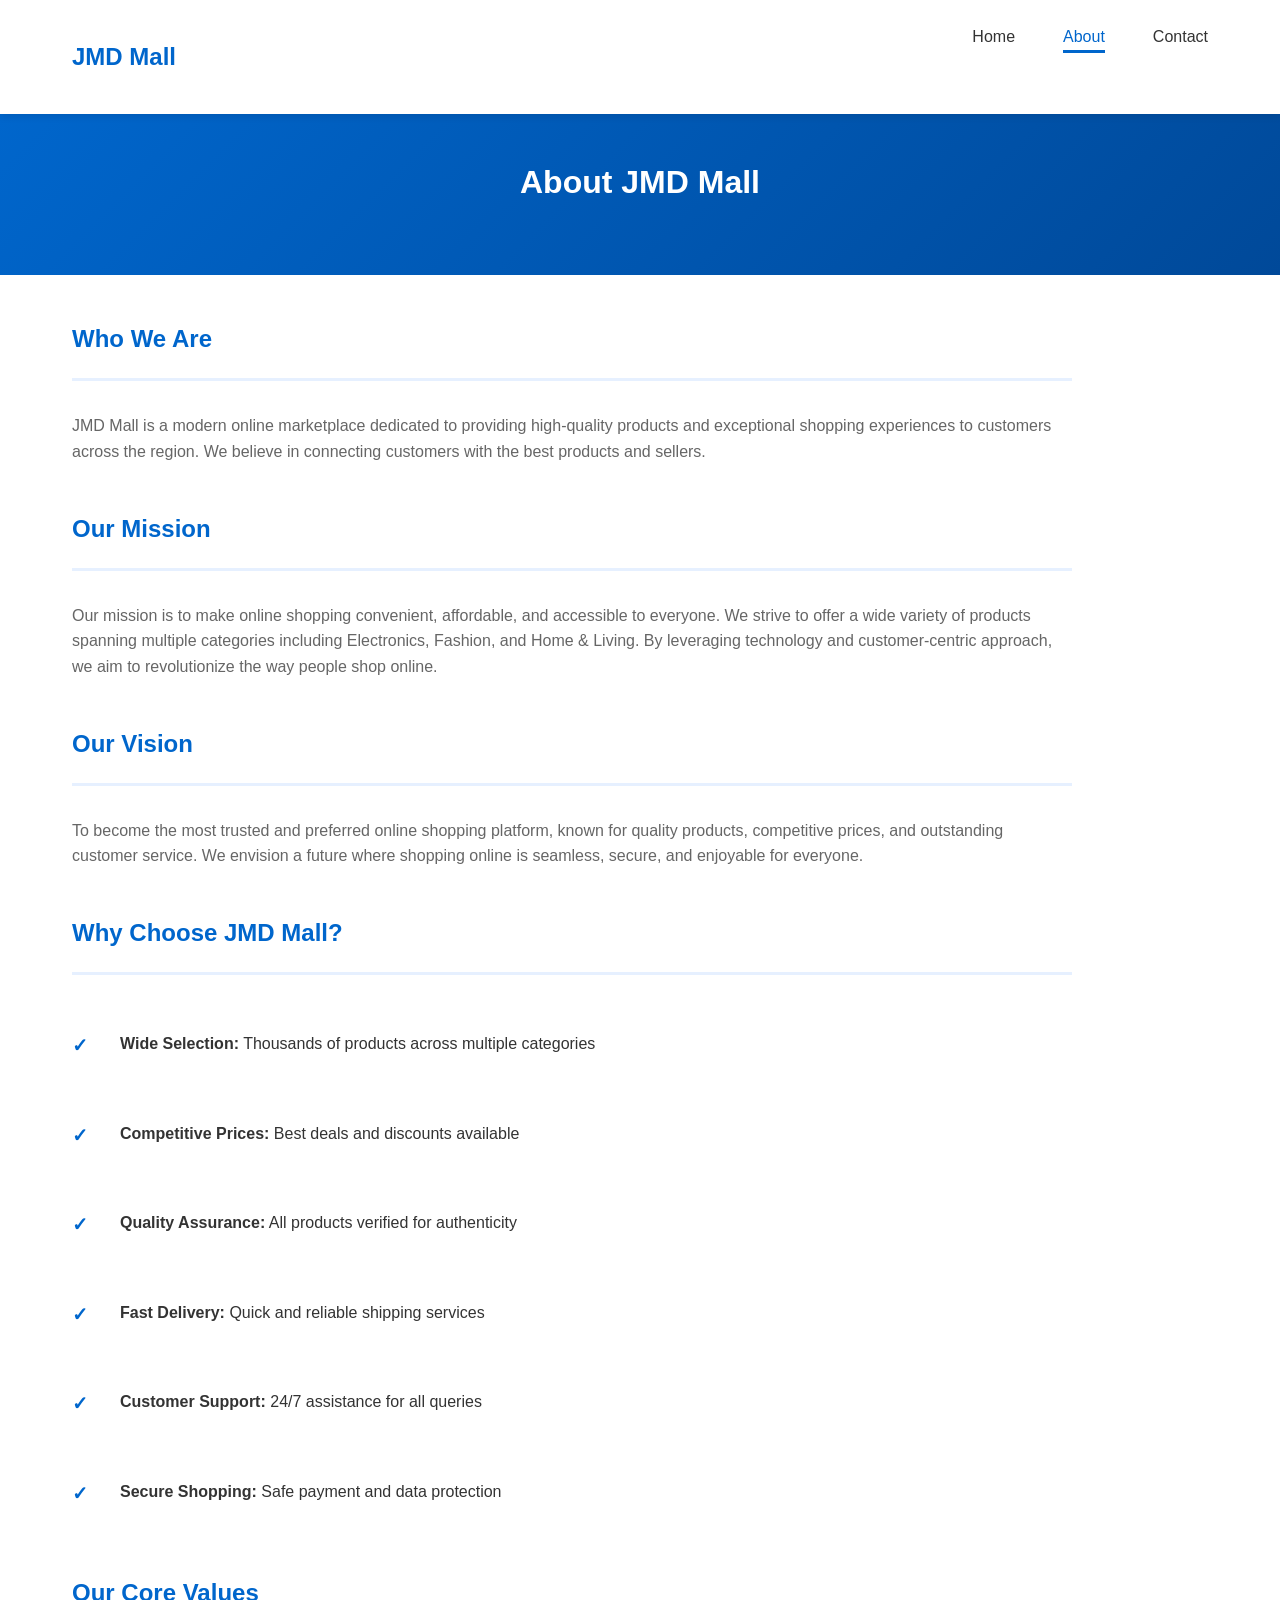
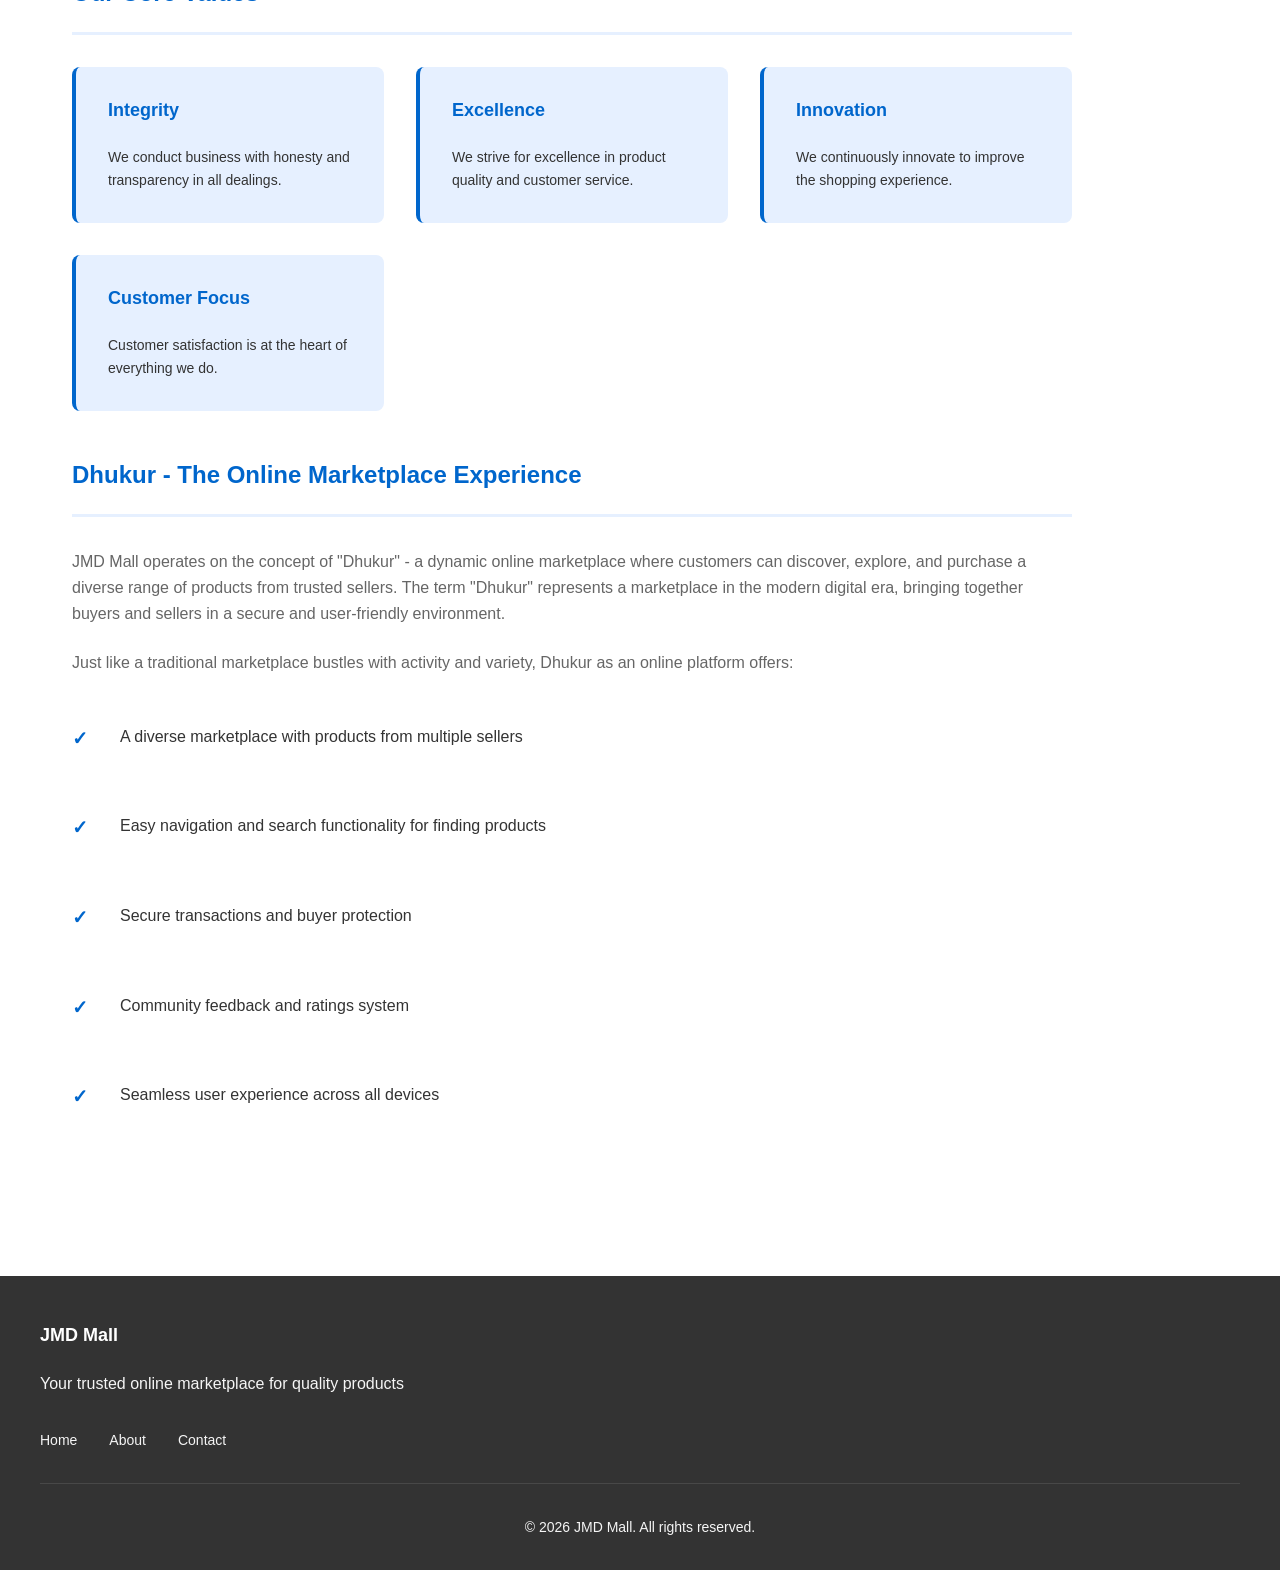
==== about.html @ 76b9e124 "Create about page with company mission, vision, and Dhukur marketplace description" ====
<!DOCTYPE html>
<html lang="en">
<head>
    <meta charset="UTF-8">
    <meta name="viewport" content="width=device-width, initial-scale=1.0">
    <title>About Us - JMD Mall</title>
    <link rel="stylesheet" href="css/style.css">
</head>
<body>
    <!-- Navigation Bar -->
    <nav class="navbar">
        <div class="nav-container">
            <div class="logo">
                <h1>JMD Mall</h1>
            </div>
            <ul class="nav-menu">
                <li><a href="index.html" class="nav-link">Home</a></li>
                <li><a href="about.html" class="nav-link active">About</a></li>
                <li><a href="contact.html" class="nav-link">Contact</a></li>
            </ul>
            <!-- Mobile Menu Toggle -->
            <div class="hamburger">
                <span></span>
                <span></span>
                <span></span>
            </div>
        </div>
    </nav>

    <!-- Page Header -->
    <section class="page-header">
        <h1>About JMD Mall</h1>
    </section>

    <!-- Main Content -->
    <section class="page-content">
        <div class="container">
            <!-- About Section -->
            <div class="about-section">
                <h2>Who We Are</h2>
                <p>
                    JMD Mall is a modern online marketplace dedicated to providing high-quality products 
                    and exceptional shopping experiences to customers across the region. We believe in 
                    connecting customers with the best products and sellers.
                </p>
            </div>

            <!-- Mission Section -->
            <div class="about-section">
                <h2>Our Mission</h2>
                <p>
                    Our mission is to make online shopping convenient, affordable, and accessible to everyone. 
                    We strive to offer a wide variety of products spanning multiple categories including Electronics, 
                    Fashion, and Home & Living. By leveraging technology and customer-centric approach, we aim to 
                    revolutionize the way people shop online.
                </p>
            </div>

            <!-- Vision Section -->
            <div class="about-section">
                <h2>Our Vision</h2>
                <p>
                    To become the most trusted and preferred online shopping platform, known for quality products, 
                    competitive prices, and outstanding customer service. We envision a future where shopping online 
                    is seamless, secure, and enjoyable for everyone.
                </p>
            </div>

            <!-- Why Choose Us Section -->
            <div class="about-section">
                <h2>Why Choose JMD Mall?</h2>
                <ul class="features-list">
                    <li><strong>Wide Selection:</strong> Thousands of products across multiple categories</li>
                    <li><strong>Competitive Prices:</strong> Best deals and discounts available</li>
                    <li><strong>Quality Assurance:</strong> All products verified for authenticity</li>
                    <li><strong>Fast Delivery:</strong> Quick and reliable shipping services</li>
                    <li><strong>Customer Support:</strong> 24/7 assistance for all queries</li>
                    <li><strong>Secure Shopping:</strong> Safe payment and data protection</li>
                </ul>
            </div>

            <!-- Values Section -->
            <div class="about-section">
                <h2>Our Core Values</h2>
                <div class="values-grid">
                    <div class="value-card">
                        <h3>Integrity</h3>
                        <p>We conduct business with honesty and transparency in all dealings.</p>
                    </div>
                    <div class="value-card">
                        <h3>Excellence</h3>
                        <p>We strive for excellence in product quality and customer service.</p>
                    </div>
                    <div class="value-card">
                        <h3>Innovation</h3>
                        <p>We continuously innovate to improve the shopping experience.</p>
                    </div>
                    <div class="value-card">
                        <h3>Customer Focus</h3>
                        <p>Customer satisfaction is at the heart of everything we do.</p>
                    </div>
                </div>
            </div>

            <!-- Dhukur Information Section -->
            <div class="about-section">
                <h2>Dhukur - The Online Marketplace Experience</h2>
                <p>
                    JMD Mall operates on the concept of "Dhukur" - a dynamic online marketplace where customers 
                    can discover, explore, and purchase a diverse range of products from trusted sellers. The term 
                    "Dhukur" represents a marketplace in the modern digital era, bringing together buyers and sellers 
                    in a secure and user-friendly environment.
                </p>
                <p>
                    Just like a traditional marketplace bustles with activity and variety, Dhukur as an online 
                    platform offers:
                </p>
                <ul class="features-list">
                    <li>A diverse marketplace with products from multiple sellers</li>
                    <li>Easy navigation and search functionality for finding products</li>
                    <li>Secure transactions and buyer protection</li>
                    <li>Community feedback and ratings system</li>
                    <li>Seamless user experience across all devices</li>
                </ul>
            </div>
        </div>
    </section>

    <!-- Footer -->
    <footer class="footer">
        <div class="footer-container">
            <div class="footer-content">
                <h3>JMD Mall</h3>
                <p>Your trusted online marketplace for quality products</p>
            </div>
            <div class="footer-links">
                <a href="index.html">Home</a>
                <a href="about.html">About</a>
                <a href="contact.html">Contact</a>
            </div>
            <div class="footer-bottom">
                <p>&copy; 2026 JMD Mall. All rights reserved.</p>
            </div>
        </div>
    </footer>

    <script src="js/script.js"></script>
</body>
</html>
---- css/style.css ----
/* =============================================
   JMD MALL - MAIN STYLESHEET
   Modern Blue and White Color Scheme
   Responsive Design for Mobile and Desktop
   ============================================= */

/* =============================================
   1. CSS VARIABLES & ROOT STYLES
   ============================================= */

:root {
    /* Color Palette */
    --primary-blue: #0066cc;
    --dark-blue: #004999;
    --light-blue: #e6f0ff;
    --white: #ffffff;
    --dark-gray: #333333;
    --medium-gray: #666666;
    --light-gray: #f5f5f5;
    --border-gray: #dddddd;
    
    /* Spacing */
    --spacing-unit: 8px;
    --spacing-xs: calc(var(--spacing-unit) * 1);
    --spacing-sm: calc(var(--spacing-unit) * 2);
    --spacing-md: calc(var(--spacing-unit) * 3);
    --spacing-lg: calc(var(--spacing-unit) * 4);
    --spacing-xl: calc(var(--spacing-unit) * 5);
    --spacing-2xl: calc(var(--spacing-unit) * 6);
    
    /* Typography */
    --font-family: 'Segoe UI', Tahoma, Geneva, Verdana, sans-serif;
    --font-size-base: 16px;
    --font-size-sm: 14px;
    --font-size-lg: 18px;
    --font-size-xl: 24px;
    --font-size-2xl: 32px;
    
    /* Border Radius */
    --border-radius-sm: 4px;
    --border-radius-md: 8px;
    --border-radius-lg: 12px;
    
    /* Transitions */
    --transition: all 0.3s ease;
}

/* =============================================
   2. GLOBAL STYLES
   ============================================= */

* {
    margin: 0;
    padding: 0;
    box-sizing: border-box;
}

html {
    scroll-behavior: smooth;
}

body {
    font-family: var(--font-family);
    font-size: var(--font-size-base);
    line-height: 1.6;
    color: var(--dark-gray);
    background-color: var(--white);
}

/* Container for layout consistency */
.container {
    max-width: 1200px;
    margin: 0 auto;
    padding: 0 var(--spacing-lg);
}

/* Links */
a {
    color: var(--primary-blue);
    text-decoration: none;
    transition: var(--transition);
}

a:hover {
    color: var(--dark-blue);
}

/* Headings */
h1, h2, h3, h4, h5, h6 {
    color: var(--dark-gray);
    margin-bottom: var(--spacing-md);
    line-height: 1.3;
}

h1 {
    font-size: var(--font-size-2xl);
}

h2 {
    font-size: var(--font-size-xl);
}

h3 {
    font-size: var(--font-size-lg);
}

/* Paragraphs */
p {
    margin-bottom: var(--spacing-md);
    color: var(--medium-gray);
}

/* Lists */
ul, ol {
    margin-bottom: var(--spacing-md);
    padding-left: var(--spacing-lg);
}

li {
    margin-bottom: var(--spacing-sm);
    color: var(--medium-gray);
}

/* =============================================
   3. NAVIGATION BAR
   ============================================= */

.navbar {
    background-color: var(--white);
    box-shadow: 0 2px 8px rgba(0, 0, 0, 0.1);
    position: sticky;
    top: 0;
    z-index: 1000;
    padding: var(--spacing-md) 0;
}

.nav-container {
    max-width: 1200px;
    margin: 0 auto;
    padding: 0 var(--spacing-lg);
    display: flex;
    justify-content: space-between;
    align-items: center;
}

.logo h1 {
    color: var(--primary-blue);
    font-size: var(--font-size-xl);
    margin: 0;
    font-weight: 700;
}

.nav-menu {
    display: flex;
    list-style: none;
    gap: var(--spacing-2xl);
}

.nav-link {
    color: var(--dark-gray);
    font-weight: 500;
    position: relative;
    transition: var(--transition);
}

.nav-link:hover,
.nav-link.active {
    color: var(--primary-blue);
}

.nav-link.active::after {
    content: '';
    position: absolute;
    bottom: -8px;
    left: 0;
    width: 100%;
    height: 3px;
    background-color: var(--primary-blue);
}

/* Hamburger Menu (Hidden by default) */
.hamburger {
    display: none;
    flex-direction: column;
    cursor: pointer;
    gap: 6px;
}

.hamburger span {
    width: 25px;
    height: 3px;
    background-color: var(--primary-blue);
    border-radius: var(--border-radius-sm);
    transition: var(--transition);
}

/* =============================================
   4. HERO SECTION
   ============================================= */

.hero {
    background: linear-gradient(135deg, var(--primary-blue) 0%, var(--dark-blue) 100%);
    color: var(--white);
    padding: 100px var(--spacing-lg);
    text-align: center;
    min-height: 500px;
    display: flex;
    align-items: center;
    justify-content: center;
}

.hero-content h2 {
    color: var(--white);
    font-size: 2.5rem;
    margin-bottom: var(--spacing-md);
}

.hero-content p {
    color: var(--light-blue);
    font-size: var(--font-size-lg);
    margin-bottom: var(--spacing-xl);
}

.cta-btn {
    background-color: var(--white);
    color: var(--primary-blue);
    padding: var(--spacing-md) var(--spacing-2xl);
    border: none;
    border-radius: var(--border-radius-md);
    font-size: var(--font-size-lg);
    font-weight: 600;
    cursor: pointer;
    transition: var(--transition);
}

.cta-btn:hover {
    transform: translateY(-3px);
    box-shadow: 0 8px 16px rgba(0, 0, 0, 0.2);
}

/* =============================================
   5. SEARCH SECTION
   ============================================= */

.search-section {
    padding: var(--spacing-2xl) var(--spacing-lg);
    background-color: var(--light-gray);
    margin: var(--spacing-2xl) 0;
}

.search-container {
    max-width: 600px;
    margin: 0 auto;
    display: flex;
    gap: var(--spacing-md);
}

.search-bar {
    flex: 1;
    padding: var(--spacing-md) var(--spacing-lg);
    border: 2px solid var(--border-gray);
    border-radius: var(--border-radius-md);
    font-size: var(--font-size-base);
    transition: var(--transition);
}

.search-bar:focus {
    outline: none;
    border-color: var(--primary-blue);
    box-shadow: 0 0 0 3px rgba(0, 102, 204, 0.1);
}

.search-btn {
    padding: var(--spacing-md) var(--spacing-2xl);
    background-color: var(--primary-blue);
    color: var(--white);
    border: none;
    border-radius: var(--border-radius-md);
    font-size: var(--font-size-base);
    font-weight: 600;
    cursor: pointer;
    transition: var(--transition);
}

.search-btn:hover {
    background-color: var(--dark-blue);
}

/* =============================================
   6. PRODUCT CATEGORIES SECTION
   ============================================= */

.categories {
    padding: var(--spacing-2xl) var(--spacing-lg);
    background-color: var(--white);
}

.section-title {
    text-align: center;
    margin-bottom: var(--spacing-2xl);
    color: var(--dark-gray);
}

.category-grid {
    display: grid;
    grid-template-columns: repeat(auto-fit, minmax(280px, 1fr));
    gap: var(--spacing-2xl);
    max-width: 1200px;
    margin: 0 auto;
}

.category-card {
    background: var(--white);
    border: 2px solid var(--border-gray);
    border-radius: var(--border-radius-lg);
    padding: var(--spacing-2xl);
    text-align: center;
    transition: var(--transition);
    cursor: pointer;
}

.category-card:hover {
    border-color: var(--primary-blue);
    box-shadow: 0 12px 24px rgba(0, 102, 204, 0.15);
    transform: translateY(-8px);
}

.category-icon {
    font-size: 3rem;
    margin-bottom: var(--spacing-md);
}

.category-card h3 {
    color: var(--dark-gray);
    margin-bottom: var(--spacing-sm);
}

.category-card p {
    color: var(--medium-gray);
    margin-bottom: var(--spacing-lg);
    font-size: var(--font-size-sm);
}

.category-link {
    display: inline-block;
    background-color: var(--primary-blue);
    color: var(--white);
    padding: var(--spacing-sm) var(--spacing-lg);
    border-radius: var(--border-radius-md);
    font-weight: 600;
    transition: var(--transition);
}

.category-link:hover {
    background-color: var(--dark-blue);
    transform: scale(1.05);
}

/* =============================================
   7. PAGE HEADER
   ============================================= */

.page-header {
    background: linear-gradient(135deg, var(--primary-blue) 0%, var(--dark-blue) 100%);
    color: var(--white);
    padding: var(--spacing-2xl) var(--spacing-lg);
    text-align: center;
}

.page-header h1 {
    color: var(--white);
    font-size: 2rem;
    margin-bottom: var(--spacing-md);
}

.page-header p {
    color: var(--light-blue);
    font-size: var(--font-size-lg);
    margin: 0;
}

/* =============================================
   8. PAGE CONTENT
   ============================================= */

.page-content {
    padding: var(--spacing-2xl) var(--spacing-lg);
    min-height: calc(100vh - 300px);
}

.about-section {
    margin-bottom: var(--spacing-2xl);
    max-width: 1000px;
}

.about-section h2 {
    color: var(--primary-blue);
    margin-bottom: var(--spacing-lg);
    border-bottom: 3px solid var(--light-blue);
    padding-bottom: var(--spacing-md);
}

.features-list {
    list-style: none;
    padding: 0;
}

.features-list li {
    padding: var(--spacing-md) 0;
    padding-left: var(--spacing-2xl);
    position: relative;
    color: var(--dark-gray);
}

.features-list li::before {
    content: '✓';
    position: absolute;
    left: 0;
    color: var(--primary-blue);
    font-weight: bold;
    font-size: 1.2rem;
}

/* =============================================
   9. VALUES GRID
   ============================================= */

.values-grid {
    display: grid;
    grid-template-columns: repeat(auto-fit, minmax(240px, 1fr));
    gap: var(--spacing-lg);
    margin-top: var(--spacing-lg);
}

.value-card {
    background-color: var(--light-blue);
    border-left: 4px solid var(--primary-blue);
    padding: var(--spacing-lg);
    border-radius: var(--border-radius-md);
    transition: var(--transition);
}

.value-card:hover {
    transform: translateX(5px);
    box-shadow: 0 4px 12px rgba(0, 102, 204, 0.2);
}

.value-card h3 {
    color: var(--primary-blue);
    margin-bottom: var(--spacing-md);
}

.value-card p {
    color: var(--dark-gray);
    margin: 0;
    font-size: var(--font-size-sm);
}

/* =============================================
   10. CONTACT PAGE
   ============================================= */

.contact-wrapper {
    display: grid;
    grid-template-columns: 1fr 1fr;
    gap: var(--spacing-2xl);
    max-width: 1200px;
    margin: 0 auto;
}

.contact-info h2,
.contact-form-wrapper h2 {
    color: var(--primary-blue);
    margin-bottom: var(--spacing-lg);
}

.contact-method {
    margin-bottom: var(--spacing-2xl);
    padding-bottom: var(--spacing-lg);
    border-bottom: 1px solid var(--border-gray);
}

.contact-method h3 {
    color: var(--dark-gray);
    margin-bottom: var(--spacing-sm);
}

.contact-method p {
    color: var(--medium-gray);
    margin-bottom: var(--spacing-md);
    font-size: var(--font-size-sm);
}

.contact-link {
    display: inline-block;
    color: var(--primary-blue);
    font-weight: 600;
    transition: var(--transition);
}

.contact-link:hover {
    color: var(--dark-blue);
    text-decoration: underline;
}

/* WhatsApp Button */
.whatsapp-btn {
    display: inline-block;
    background-color: #25d366;
    color: var(--white) !important;
    padding: var(--spacing-md) var(--spacing-lg);
    border-radius: var(--border-radius-md);
    font-weight: 600;
    transition: var(--transition);
    margin-top: var(--spacing-sm);
}

.whatsapp-btn:hover {
    background-color: #1eaa51;
    transform: scale(1.05);
}

/* =============================================
   11. CONTACT FORM
   ============================================= */

.contact-form {
    display: flex;
    flex-direction: column;
}

.form-group {
    margin-bottom: var(--spacing-lg);
}

.form-group label {
    display: block;
    margin-bottom: var(--spacing-sm);
    color: var(--dark-gray);
    font-weight: 600;
}

.form-group input,
.form-group textarea {
    width: 100%;
    padding: var(--spacing-md) var(--spacing-lg);
    border: 2px solid var(--border-gray);
    border-radius: var(--border-radius-md);
    font-family: var(--font-family);
    font-size: var(--font-size-base);
    transition: var(--transition);
}

.form-group input:focus,
.form-group textarea:focus {
    outline: none;
    border-color: var(--primary-blue);
    box-shadow: 0 0 0 3px rgba(0, 102, 204, 0.1);
}

.submit-btn {
    background-color: var(--primary-blue);
    color: var(--white);
    padding: var(--spacing-md) var(--spacing-2xl);
    border: none;
    border-radius: var(--border-radius-md);
    font-size: var(--font-size-base);
    font-weight: 600;
    cursor: pointer;
    transition: var(--transition);
    align-self: flex-start;
}

.submit-btn:hover {
    background-color: var(--dark-blue);
    transform: translateY(-3px);
    box-shadow: 0 8px 16px rgba(0, 0, 0, 0.2);
}

.form-message {
    margin-top: var(--spacing-lg);
    padding: var(--spacing-md) var(--spacing-lg);
    border-radius: var(--border-radius-md);
    display: none;
    font-weight: 500;
}

.form-message.success {
    background-color: #d4edda;
    color: #155724;
    border: 1px solid #c3e6cb;
    display: block;
}

.form-message.error {
    background-color: #f8d7da;
    color: #721c24;
    border: 1px solid #f5c6cb;
    display: block;
}

/* =============================================
   12. FOOTER
   ============================================= */

.footer {
    background-color: var(--dark-gray);
    color: var(--white);
    padding: var(--spacing-2xl) var(--spacing-lg) var(--spacing-lg);
    margin-top: var(--spacing-2xl);
}

.footer-container {
    max-width: 1200px;
    margin: 0 auto;
}

.footer-content {
    margin-bottom: var(--spacing-lg);
}

.footer-content h3 {
    color: var(--white);
    margin-bottom: var(--spacing-md);
}

.footer-content p {
    color: var(--light-gray);
    margin: 0;
}

.footer-links {
    display: flex;
    gap: var(--spacing-lg);
    margin-bottom: var(--spacing-lg);
    flex-wrap: wrap;
}

.footer-links a {
    color: var(--light-gray);
    font-size: var(--font-size-sm);
    transition: var(--transition);
}

.footer-links a:hover {
    color: var(--primary-blue);
}

.footer-bottom {
    border-top: 1px solid rgba(255, 255, 255, 0.1);
    padding-top: var(--spacing-lg);
    text-align: center;
}

.footer-bottom p {
    color: var(--light-gray);
    font-size: var(--font-size-sm);
    margin: 0;
}

/* =============================================
   13. RESPONSIVE DESIGN
   ============================================= */

/* Tablet View (768px and below) */
@media (max-width: 768px) {
    /* Navigation */
    .nav-menu {
        display: none;
        position: absolute;
        top: 70px;
        left: 0;
        right: 0;
        background-color: var(--white);
        flex-direction: column;
        gap: 0;
        box-shadow: 0 8px 16px rgba(0, 0, 0, 0.1);
    }

    .nav-menu.active {
        display: flex;
    }

    .nav-link {
        padding: var(--spacing-md) var(--spacing-lg);
        display: block;
        border-bottom: 1px solid var(--border-gray);
    }

    .nav-link.active::after {
        display: none;
    }

    .hamburger {
        display: flex;
    }

    /* Hero Section */
    .hero {
        padding: 60px var(--spacing-lg);
        min-height: 350px;
    }

    .hero-content h2 {
        font-size: 1.8rem;
    }

    .hero-content p {
        font-size: var(--font-size-base);
    }

    /* Search Section */
    .search-container {
        flex-direction: column;
    }

    .search-btn {
        width: 100%;
    }

    /* Categories Grid */
    .category-grid {
        grid-template-columns: 1fr;
        gap: var(--spacing-lg);
    }

    /* Contact Wrapper */
    .contact-wrapper {
        grid-template-columns: 1fr;
        gap: var(--spacing-lg);
    }

    /* Values Grid */
    .values-grid {
        grid-template-columns: 1fr;
    }

    /* Page Content */
    .page-content {
        padding: var(--spacing-lg);
    }

    /* Footer */
    .footer-links {
        flex-direction: column;
        gap: var(--spacing-md);
    }
}

/* Mobile View (480px and below) */
@media (max-width: 480px) {
    /* Root spacing adjustments */
    :root {
        --font-size-base: 14px;
        --font-size-2xl: 24px;
        --font-size-xl: 20px;
    }

    /* Container */
    .container {
        padding: 0 var(--spacing-md);
    }

    /* Navigation */
    .logo h1 {
        font-size: 1.3rem;
    }

    /* Hero Section */
    .hero {
        padding: 40px var(--spacing-md);
        min-height: 280px;
    }

    .hero-content h2 {
        font-size: 1.5rem;
    }

    .cta-btn {
        padding: var(--spacing-md) var(--spacing-lg);
        font-size: var(--font-size-base);
    }

    /* Search Section */
    .search-section {
        padding: var(--spacing-lg) var(--spacing-md);
    }

    /* Page Header */
    .page-header {
        padding: var(--spacing-lg) var(--spacing-md);
    }

    .page-header h1 {
        font-size: 1.5rem;
    }

    /* Categories */
    .categories {
        padding: var(--spacing-lg) var(--spacing-md);
    }

    .category-card {
        padding: var(--spacing-lg);
    }

    /* Contact Form */
    .form-group input,
    .form-group textarea {
        padding: var(--spacing-md);
    }

    .submit-btn {
        width: 100%;
    }

    /* Footer */
    .footer {
        padding: var(--spacing-lg) var(--spacing-md);
    }

    .footer-links {
        gap: var(--spacing-sm);
    }

    .footer-links a {
        font-size: 12px;
    }
}
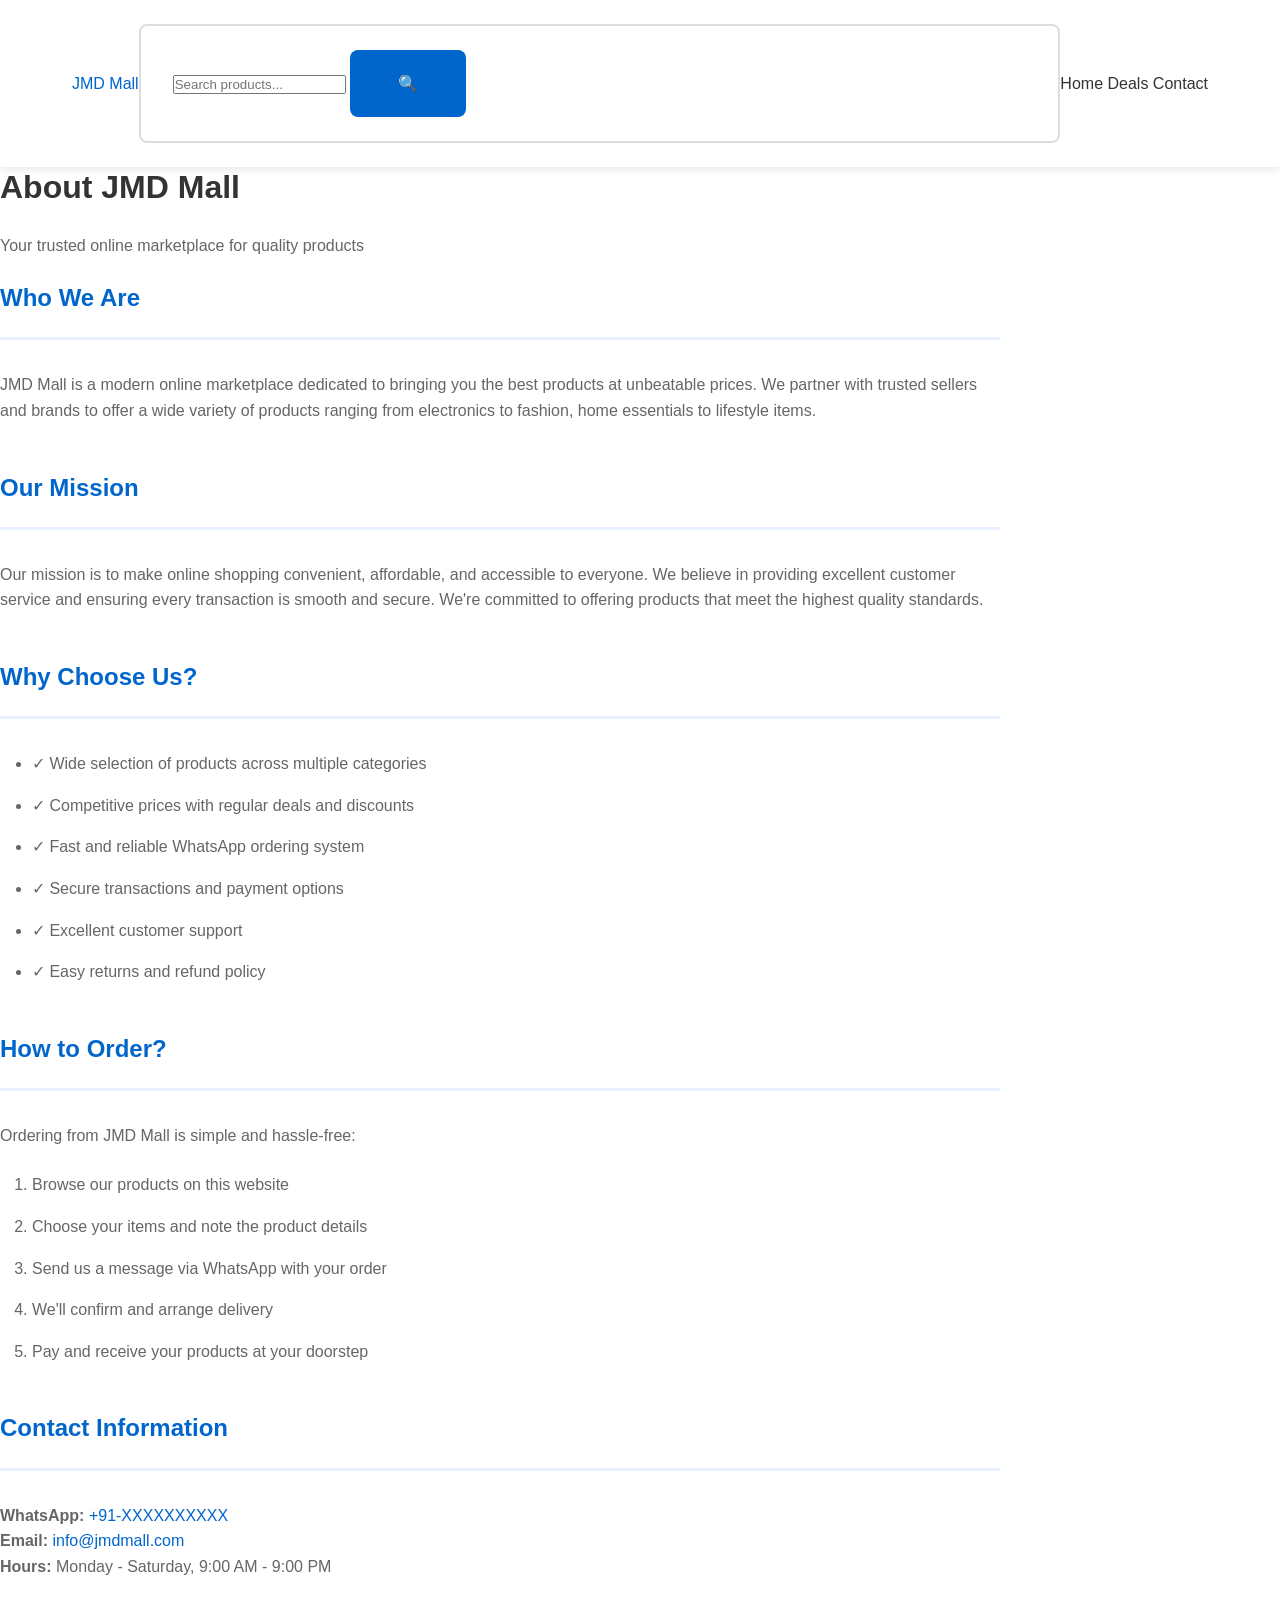
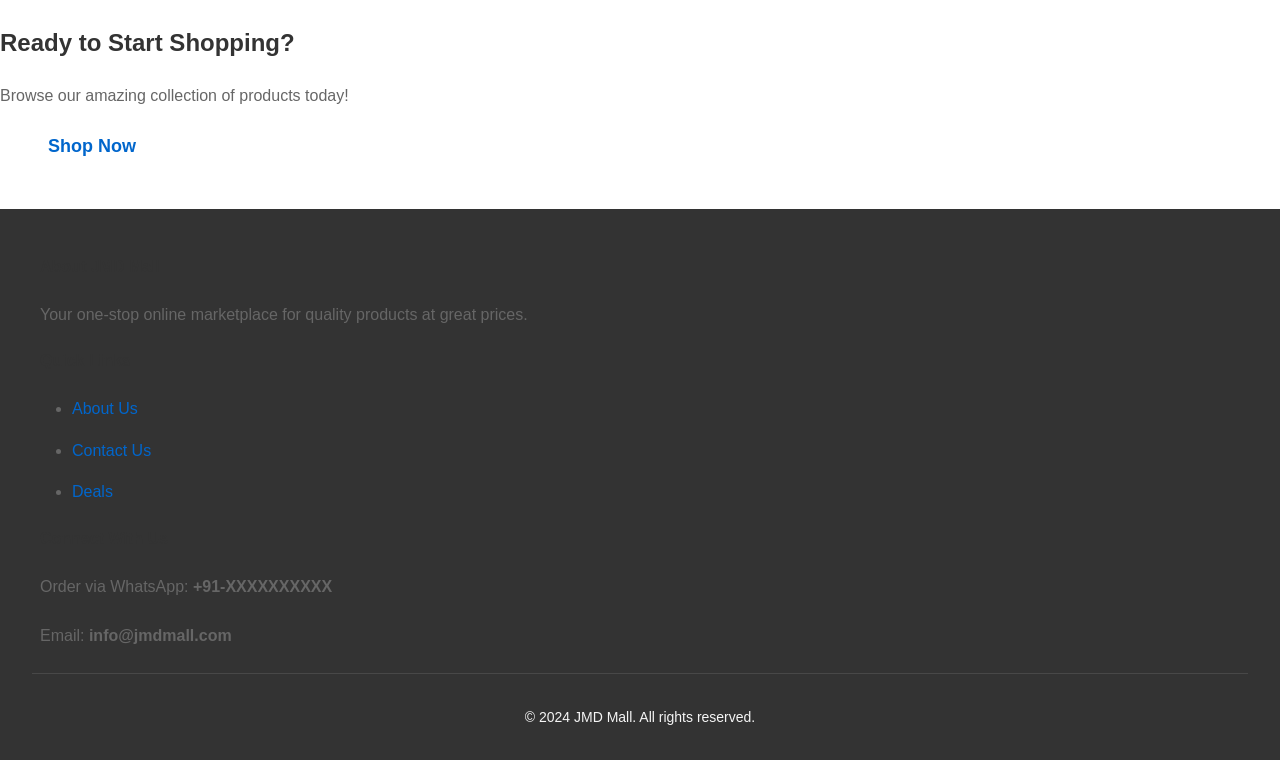
==== commit e872fb7f: "Add complete Amazon-style marketplace website for JMD Mall" ====
--- a/about.html
+++ b/about.html
@@ -3,147 +3,123 @@
 <head>
     <meta charset="UTF-8">
     <meta name="viewport" content="width=device-width, initial-scale=1.0">
-    <title>About Us - JMD Mall</title>
+    <title>About JMD Mall - Online Marketplace</title>
     <link rel="stylesheet" href="css/style.css">
 </head>
 <body>
     <!-- Navigation Bar -->
     <nav class="navbar">
         <div class="nav-container">
-            <div class="logo">
-                <h1>JMD Mall</h1>
+            <div class="nav-logo">
+                <a href="index.html">JMD Mall</a>
             </div>
-            <ul class="nav-menu">
-                <li><a href="index.html" class="nav-link">Home</a></li>
-                <li><a href="about.html" class="nav-link active">About</a></li>
-                <li><a href="contact.html" class="nav-link">Contact</a></li>
-            </ul>
-            <!-- Mobile Menu Toggle -->
-            <div class="hamburger">
-                <span></span>
-                <span></span>
-                <span></span>
+            <div class="search-bar">
+                <input type="text" id="searchInput" placeholder="Search products..." class="search-input">
+                <button class="search-btn">🔍</button>
+            </div>
+            <div class="nav-links">
+                <a href="index.html" class="nav-link">Home</a>
+                <a href="index.html#deals" class="nav-link">Deals</a>
+                <a href="contact.html" class="nav-link">Contact</a>
             </div>
         </div>
     </nav>
 
-    <!-- Page Header -->
-    <section class="page-header">
-        <h1>About JMD Mall</h1>
-    </section>
+    <!-- About Content -->
+    <main class="about-container">
+        <section class="about-hero">
+            <h1>About JMD Mall</h1>
+            <p>Your trusted online marketplace for quality products</p>
+        </section>
 
-    <!-- Main Content -->
-    <section class="page-content">
-        <div class="container">
-            <!-- About Section -->
+        <section class="about-content">
             <div class="about-section">
                 <h2>Who We Are</h2>
                 <p>
-                    JMD Mall is a modern online marketplace dedicated to providing high-quality products 
-                    and exceptional shopping experiences to customers across the region. We believe in 
-                    connecting customers with the best products and sellers.
+                    JMD Mall is a modern online marketplace dedicated to bringing you the best products 
+                    at unbeatable prices. We partner with trusted sellers and brands to offer a wide 
+                    variety of products ranging from electronics to fashion, home essentials to lifestyle items.
                 </p>
             </div>
 
-            <!-- Mission Section -->
             <div class="about-section">
                 <h2>Our Mission</h2>
                 <p>
                     Our mission is to make online shopping convenient, affordable, and accessible to everyone. 
-                    We strive to offer a wide variety of products spanning multiple categories including Electronics, 
-                    Fashion, and Home & Living. By leveraging technology and customer-centric approach, we aim to 
-                    revolutionize the way people shop online.
+                    We believe in providing excellent customer service and ensuring every transaction is smooth 
+                    and secure. We're committed to offering products that meet the highest quality standards.
                 </p>
             </div>
 
-            <!-- Vision Section -->
             <div class="about-section">
-                <h2>Our Vision</h2>
-                <p>
-                    To become the most trusted and preferred online shopping platform, known for quality products, 
-                    competitive prices, and outstanding customer service. We envision a future where shopping online 
-                    is seamless, secure, and enjoyable for everyone.
-                </p>
-            </div>
-
-            <!-- Why Choose Us Section -->
-            <div class="about-section">
-                <h2>Why Choose JMD Mall?</h2>
-                <ul class="features-list">
-                    <li><strong>Wide Selection:</strong> Thousands of products across multiple categories</li>
-                    <li><strong>Competitive Prices:</strong> Best deals and discounts available</li>
-                    <li><strong>Quality Assurance:</strong> All products verified for authenticity</li>
-                    <li><strong>Fast Delivery:</strong> Quick and reliable shipping services</li>
-                    <li><strong>Customer Support:</strong> 24/7 assistance for all queries</li>
-                    <li><strong>Secure Shopping:</strong> Safe payment and data protection</li>
+                <h2>Why Choose Us?</h2>
+                <ul class="about-list">
+                    <li>✓ Wide selection of products across multiple categories</li>
+                    <li>✓ Competitive prices with regular deals and discounts</li>
+                    <li>✓ Fast and reliable WhatsApp ordering system</li>
+                    <li>✓ Secure transactions and payment options</li>
+                    <li>✓ Excellent customer support</li>
+                    <li>✓ Easy returns and refund policy</li>
                 </ul>
             </div>
 
-            <!-- Values Section -->
             <div class="about-section">
-                <h2>Our Core Values</h2>
-                <div class="values-grid">
-                    <div class="value-card">
-                        <h3>Integrity</h3>
-                        <p>We conduct business with honesty and transparency in all dealings.</p>
-                    </div>
-                    <div class="value-card">
-                        <h3>Excellence</h3>
-                        <p>We strive for excellence in product quality and customer service.</p>
-                    </div>
-                    <div class="value-card">
-                        <h3>Innovation</h3>
-                        <p>We continuously innovate to improve the shopping experience.</p>
-                    </div>
-                    <div class="value-card">
-                        <h3>Customer Focus</h3>
-                        <p>Customer satisfaction is at the heart of everything we do.</p>
-                    </div>
-                </div>
+                <h2>How to Order?</h2>
+                <p>
+                    Ordering from JMD Mall is simple and hassle-free:
+                </p>
+                <ol class="about-list">
+                    <li>Browse our products on this website</li>
+                    <li>Choose your items and note the product details</li>
+                    <li>Send us a message via WhatsApp with your order</li>
+                    <li>We'll confirm and arrange delivery</li>
+                    <li>Pay and receive your products at your doorstep</li>
+                </ol>
             </div>
 
-            <!-- Dhukur Information Section -->
             <div class="about-section">
-                <h2>Dhukur - The Online Marketplace Experience</h2>
+                <h2>Contact Information</h2>
                 <p>
-                    JMD Mall operates on the concept of "Dhukur" - a dynamic online marketplace where customers 
-                    can discover, explore, and purchase a diverse range of products from trusted sellers. The term 
-                    "Dhukur" represents a marketplace in the modern digital era, bringing together buyers and sellers 
-                    in a secure and user-friendly environment.
+                    <strong>WhatsApp:</strong> <a href="https://wa.me/91XXXXXXXXXX">+91-XXXXXXXXXX</a><br>
+                    <strong>Email:</strong> <a href="mailto:info@jmdmall.com">info@jmdmall.com</a><br>
+                    <strong>Hours:</strong> Monday - Saturday, 9:00 AM - 9:00 PM
                 </p>
-                <p>
-                    Just like a traditional marketplace bustles with activity and variety, Dhukur as an online 
-                    platform offers:
-                </p>
-                <ul class="features-list">
-                    <li>A diverse marketplace with products from multiple sellers</li>
-                    <li>Easy navigation and search functionality for finding products</li>
-                    <li>Secure transactions and buyer protection</li>
-                    <li>Community feedback and ratings system</li>
-                    <li>Seamless user experience across all devices</li>
-                </ul>
             </div>
-        </div>
-    </section>
+        </section>
+
+        <section class="cta-section">
+            <h2>Ready to Start Shopping?</h2>
+            <p>Browse our amazing collection of products today!</p>
+            <a href="index.html" class="cta-btn">Shop Now</a>
+        </section>
+    </main>
 
     <!-- Footer -->
     <footer class="footer">
         <div class="footer-container">
-            <div class="footer-content">
-                <h3>JMD Mall</h3>
-                <p>Your trusted online marketplace for quality products</p>
+            <div class="footer-section">
+                <h4>About JMD Mall</h4>
+                <p>Your one-stop online marketplace for quality products at great prices.</p>
             </div>
-            <div class="footer-links">
-                <a href="index.html">Home</a>
-                <a href="about.html">About</a>
-                <a href="contact.html">Contact</a>
+            <div class="footer-section">
+                <h4>Quick Links</h4>
+                <ul>
+                    <li><a href="about.html">About Us</a></li>
+                    <li><a href="contact.html">Contact Us</a></li>
+                    <li><a href="index.html#deals">Deals</a></li>
+                </ul>
             </div>
-            <div class="footer-bottom">
-                <p>&copy; 2026 JMD Mall. All rights reserved.</p>
+            <div class="footer-section">
+                <h4>Connect With Us</h4>
+                <p>Order via WhatsApp: <strong>+91-XXXXXXXXXX</strong></p>
+                <p>Email: <strong>info@jmdmall.com</strong></p>
             </div>
+        </div>
+        <div class="footer-bottom">
+            <p>&copy; 2024 JMD Mall. All rights reserved.</p>
         </div>
     </footer>
 
     <script src="js/script.js"></script>
 </body>
-</html>
+</html>
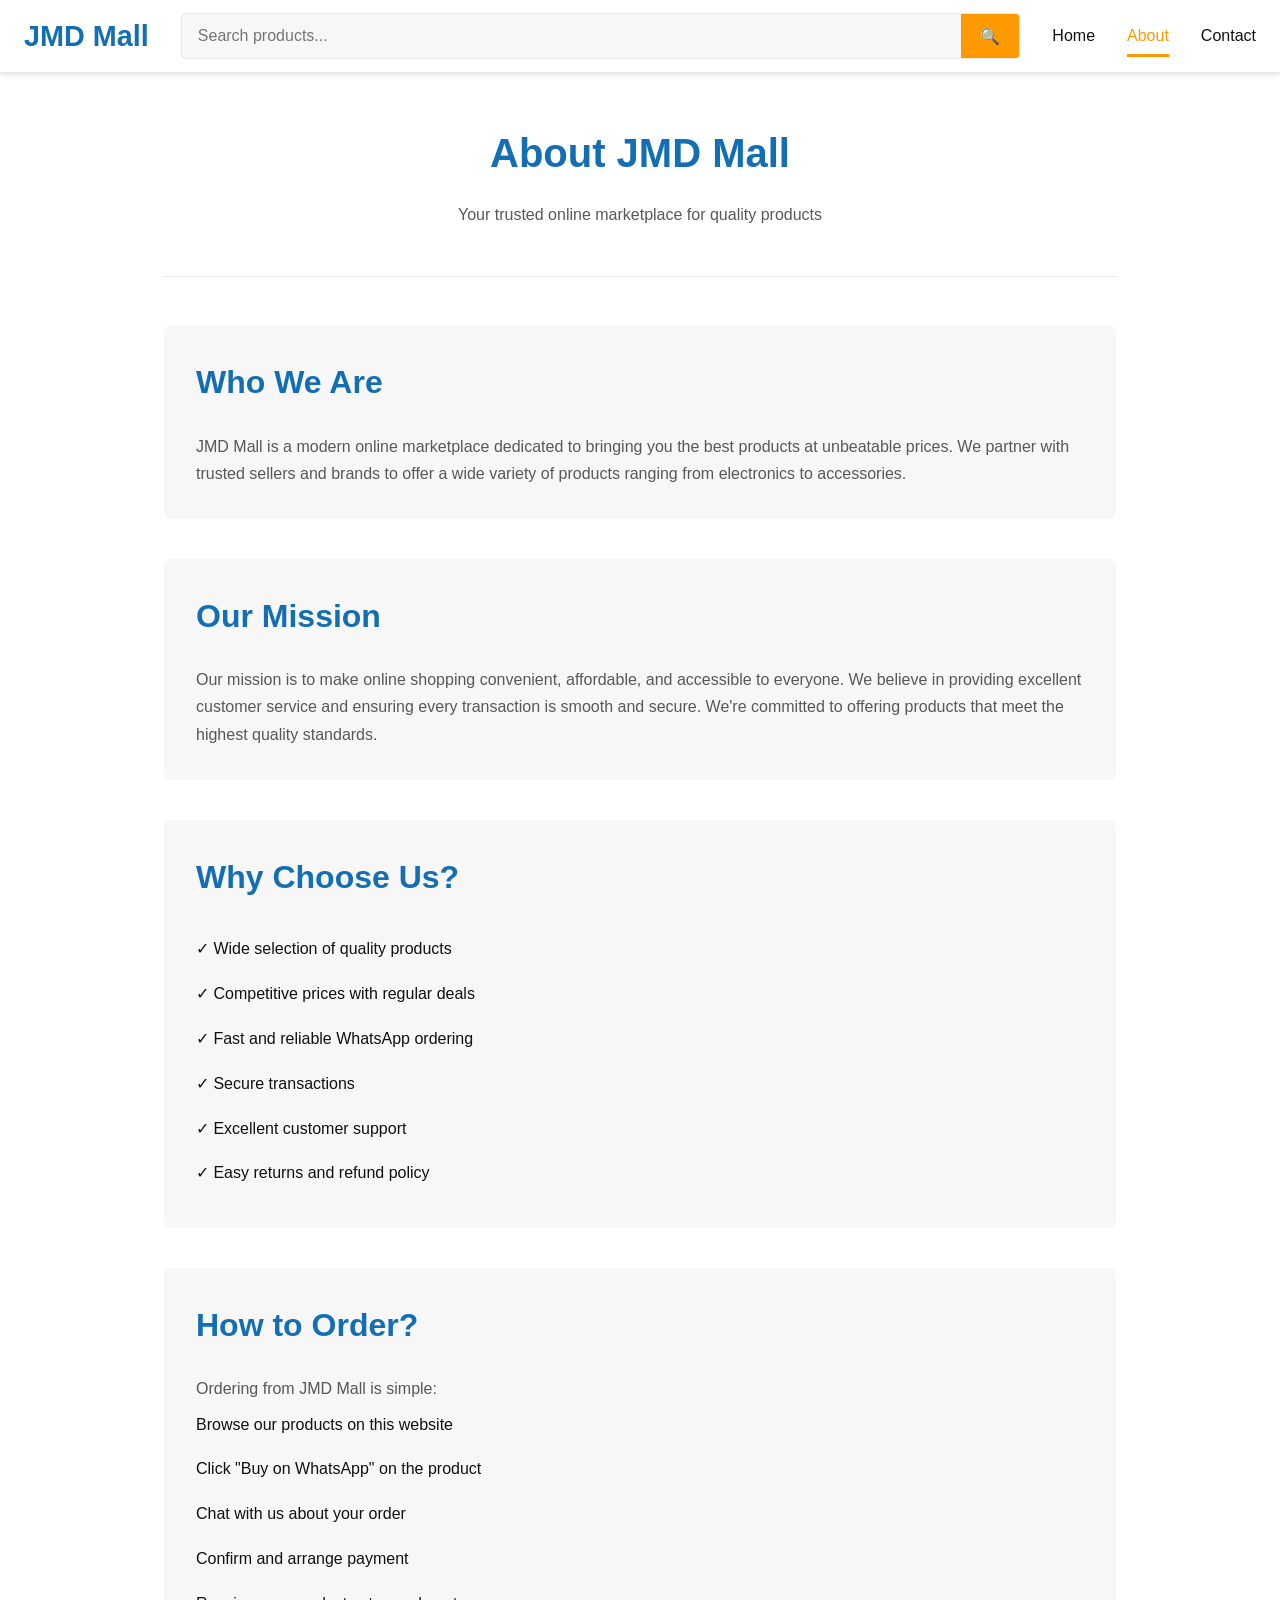
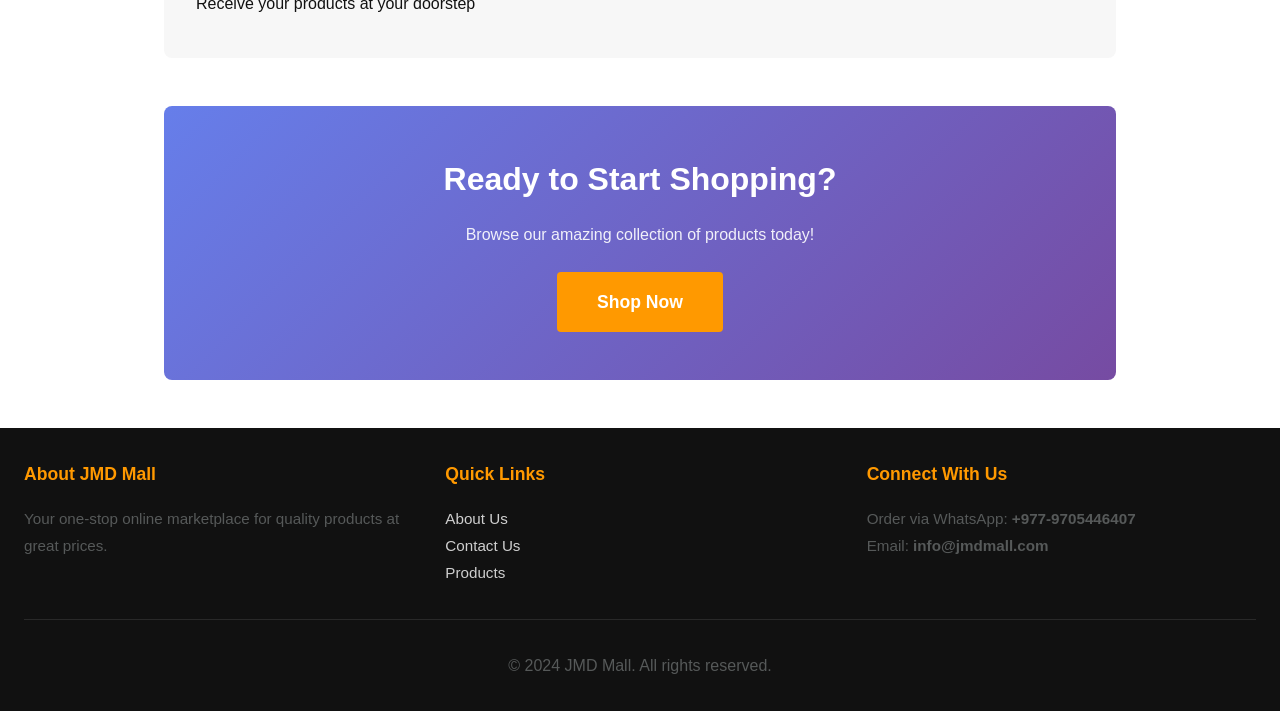
==== commit fb1bb85c: "Deploy refactored Amazon-style e-commerce with CSV product loader and WhatsApp/Share integration" ====
--- a/about.html
+++ b/about.html
@@ -15,11 +15,11 @@
             </div>
             <div class="search-bar">
                 <input type="text" id="searchInput" placeholder="Search products..." class="search-input">
-                <button class="search-btn">🔍</button>
+                <button class="search-btn" id="searchBtn">🔍</button>
             </div>
             <div class="nav-links">
                 <a href="index.html" class="nav-link">Home</a>
-                <a href="index.html#deals" class="nav-link">Deals</a>
+                <a href="about.html" class="nav-link active">About</a>
                 <a href="contact.html" class="nav-link">Contact</a>
             </div>
         </div>
@@ -38,7 +38,7 @@
                 <p>
                     JMD Mall is a modern online marketplace dedicated to bringing you the best products 
                     at unbeatable prices. We partner with trusted sellers and brands to offer a wide 
-                    variety of products ranging from electronics to fashion, home essentials to lifestyle items.
+                    variety of products ranging from electronics to accessories.
                 </p>
             </div>
 
@@ -54,10 +54,10 @@
             <div class="about-section">
                 <h2>Why Choose Us?</h2>
                 <ul class="about-list">
-                    <li>✓ Wide selection of products across multiple categories</li>
-                    <li>✓ Competitive prices with regular deals and discounts</li>
-                    <li>✓ Fast and reliable WhatsApp ordering system</li>
-                    <li>✓ Secure transactions and payment options</li>
+                    <li>✓ Wide selection of quality products</li>
+                    <li>✓ Competitive prices with regular deals</li>
+                    <li>✓ Fast and reliable WhatsApp ordering</li>
+                    <li>✓ Secure transactions</li>
                     <li>✓ Excellent customer support</li>
                     <li>✓ Easy returns and refund policy</li>
                 </ul>
@@ -65,25 +65,14 @@
 
             <div class="about-section">
                 <h2>How to Order?</h2>
-                <p>
-                    Ordering from JMD Mall is simple and hassle-free:
-                </p>
+                <p>Ordering from JMD Mall is simple:</p>
                 <ol class="about-list">
                     <li>Browse our products on this website</li>
-                    <li>Choose your items and note the product details</li>
-                    <li>Send us a message via WhatsApp with your order</li>
-                    <li>We'll confirm and arrange delivery</li>
-                    <li>Pay and receive your products at your doorstep</li>
+                    <li>Click "Buy on WhatsApp" on the product</li>
+                    <li>Chat with us about your order</li>
+                    <li>Confirm and arrange payment</li>
+                    <li>Receive your products at your doorstep</li>
                 </ol>
-            </div>
-
-            <div class="about-section">
-                <h2>Contact Information</h2>
-                <p>
-                    <strong>WhatsApp:</strong> <a href="https://wa.me/91XXXXXXXXXX">+91-XXXXXXXXXX</a><br>
-                    <strong>Email:</strong> <a href="mailto:info@jmdmall.com">info@jmdmall.com</a><br>
-                    <strong>Hours:</strong> Monday - Saturday, 9:00 AM - 9:00 PM
-                </p>
             </div>
         </section>
 
@@ -106,12 +95,12 @@
                 <ul>
                     <li><a href="about.html">About Us</a></li>
                     <li><a href="contact.html">Contact Us</a></li>
-                    <li><a href="index.html#deals">Deals</a></li>
+                    <li><a href="index.html">Products</a></li>
                 </ul>
             </div>
             <div class="footer-section">
                 <h4>Connect With Us</h4>
-                <p>Order via WhatsApp: <strong>+91-XXXXXXXXXX</strong></p>
+                <p>Order via WhatsApp: <strong>+977-9705446407</strong></p>
                 <p>Email: <strong>info@jmdmall.com</strong></p>
             </div>
         </div>
--- a/css/style.css
+++ b/css/style.css
@@ -1,53 +1,6 @@
-/* =============================================
-   JMD MALL - MAIN STYLESHEET
-   Modern Blue and White Color Scheme
-   Responsive Design for Mobile and Desktop
-   ============================================= */
-
-/* =============================================
-   1. CSS VARIABLES & ROOT STYLES
-   ============================================= */
-
-:root {
-    /* Color Palette */
-    --primary-blue: #0066cc;
-    --dark-blue: #004999;
-    --light-blue: #e6f0ff;
-    --white: #ffffff;
-    --dark-gray: #333333;
-    --medium-gray: #666666;
-    --light-gray: #f5f5f5;
-    --border-gray: #dddddd;
-    
-    /* Spacing */
-    --spacing-unit: 8px;
-    --spacing-xs: calc(var(--spacing-unit) * 1);
-    --spacing-sm: calc(var(--spacing-unit) * 2);
-    --spacing-md: calc(var(--spacing-unit) * 3);
-    --spacing-lg: calc(var(--spacing-unit) * 4);
-    --spacing-xl: calc(var(--spacing-unit) * 5);
-    --spacing-2xl: calc(var(--spacing-unit) * 6);
-    
-    /* Typography */
-    --font-family: 'Segoe UI', Tahoma, Geneva, Verdana, sans-serif;
-    --font-size-base: 16px;
-    --font-size-sm: 14px;
-    --font-size-lg: 18px;
-    --font-size-xl: 24px;
-    --font-size-2xl: 32px;
-    
-    /* Border Radius */
-    --border-radius-sm: 4px;
-    --border-radius-md: 8px;
-    --border-radius-lg: 12px;
-    
-    /* Transitions */
-    --transition: all 0.3s ease;
-}
-
-/* =============================================
-   2. GLOBAL STYLES
-   ============================================= */
+/* ===========================
+   GLOBAL STYLES & RESET
+   =========================== */
 
 * {
     margin: 0;
@@ -55,117 +8,158 @@
     box-sizing: border-box;
 }
 
-html {
-    scroll-behavior: smooth;
+:root {
+    --primary-color: #FF9900;
+    --secondary-color: #146EB4;
+    --text-dark: #111;
+    --text-light: #565959;
+    --bg-light: #FFFFFF;
+    --bg-gray: #F7F7F7;
+    --border-color: #E8E8E8;
+    --shadow-light: 0 2px 5px rgba(0, 0, 0, 0.1);
+    --shadow-medium: 0 4px 12px rgba(0, 0, 0, 0.15);
+    --transition: all 0.3s ease;
+}
+
+html, body {
+    height: 100%;
 }
 
 body {
-    font-family: var(--font-family);
-    font-size: var(--font-size-base);
+    font-family: -apple-system, BlinkMacSystemFont, 'Segoe UI', Roboto, 'Helvetica Neue', Arial, sans-serif;
     line-height: 1.6;
-    color: var(--dark-gray);
-    background-color: var(--white);
-}
-
-/* Container for layout consistency */
-.container {
-    max-width: 1200px;
-    margin: 0 auto;
-    padding: 0 var(--spacing-lg);
-}
-
-/* Links */
+    color: var(--text-dark);
+    background-color: var(--bg-light);
+}
+
+/* ===========================
+   TYPOGRAPHY
+   =========================== */
+
+h1 {
+    font-size: 2.5rem;
+    font-weight: 600;
+    margin-bottom: 1rem;
+}
+
+h2 {
+    font-size: 2rem;
+    font-weight: 600;
+    margin-bottom: 1.5rem;
+    color: var(--text-dark);
+}
+
+h3 {
+    font-size: 1.25rem;
+    font-weight: 500;
+    color: var(--text-dark);
+}
+
+h4 {
+    font-size: 1.1rem;
+    font-weight: 600;
+    margin-bottom: 0.8rem;
+}
+
+p {
+    font-size: 1rem;
+    color: var(--text-light);
+    line-height: 1.7;
+}
+
 a {
-    color: var(--primary-blue);
+    color: var(--secondary-color);
     text-decoration: none;
     transition: var(--transition);
 }
 
 a:hover {
-    color: var(--dark-blue);
-}
-
-/* Headings */
-h1, h2, h3, h4, h5, h6 {
-    color: var(--dark-gray);
-    margin-bottom: var(--spacing-md);
-    line-height: 1.3;
-}
-
-h1 {
-    font-size: var(--font-size-2xl);
-}
-
-h2 {
-    font-size: var(--font-size-xl);
-}
-
-h3 {
-    font-size: var(--font-size-lg);
-}
-
-/* Paragraphs */
-p {
-    margin-bottom: var(--spacing-md);
-    color: var(--medium-gray);
-}
-
-/* Lists */
-ul, ol {
-    margin-bottom: var(--spacing-md);
-    padding-left: var(--spacing-lg);
-}
-
-li {
-    margin-bottom: var(--spacing-sm);
-    color: var(--medium-gray);
-}
-
-/* =============================================
-   3. NAVIGATION BAR
-   ============================================= */
+    color: var(--primary-color);
+}
+
+/* ===========================
+   NAVIGATION BAR
+   =========================== */
 
 .navbar {
-    background-color: var(--white);
-    box-shadow: 0 2px 8px rgba(0, 0, 0, 0.1);
+    background-color: var(--bg-light);
+    border-bottom: 1px solid var(--border-color);
     position: sticky;
     top: 0;
     z-index: 1000;
-    padding: var(--spacing-md) 0;
+    box-shadow: var(--shadow-light);
 }
 
 .nav-container {
-    max-width: 1200px;
+    display: flex;
+    align-items: center;
+    justify-content: space-between;
+    max-width: 1400px;
     margin: 0 auto;
-    padding: 0 var(--spacing-lg);
+    padding: 0.8rem 1.5rem;
+    gap: 2rem;
+}
+
+.nav-logo a {
+    font-size: 1.8rem;
+    font-weight: 700;
+    color: var(--secondary-color);
+    transition: var(--transition);
+}
+
+.nav-logo a:hover {
+    color: var(--primary-color);
+}
+
+.search-bar {
+    flex: 1;
     display: flex;
-    justify-content: space-between;
     align-items: center;
-}
-
-.logo h1 {
-    color: var(--primary-blue);
-    font-size: var(--font-size-xl);
-    margin: 0;
-    font-weight: 700;
-}
-
-.nav-menu {
+    background-color: var(--bg-gray);
+    border-radius: 4px;
+    border: 1px solid var(--border-color);
+    overflow: hidden;
+}
+
+.search-input {
+    flex: 1;
+    padding: 0.8rem 1rem;
+    border: none;
+    background: transparent;
+    outline: none;
+    font-size: 1rem;
+}
+
+.search-btn {
+    padding: 0.8rem 1.2rem;
+    background-color: var(--primary-color);
+    color: var(--bg-light);
+    border: none;
+    cursor: pointer;
+    font-size: 1rem;
+    transition: var(--transition);
+}
+
+.search-btn:hover {
+    background-color: #ff8c3b;
+}
+
+.nav-links {
     display: flex;
-    list-style: none;
-    gap: var(--spacing-2xl);
+    gap: 2rem;
+    align-items: center;
 }
 
 .nav-link {
-    color: var(--dark-gray);
+    color: var(--text-dark);
     font-weight: 500;
+    transition: var(--transition);
     position: relative;
-    transition: var(--transition);
 }
 
 .nav-link:hover,
 .nav-link.active {
-    color: var(--primary-blue);
+    color: var(--primary-color);
 }
 
 .nav-link.active::after {
@@ -173,657 +167,655 @@
     position: absolute;
     bottom: -8px;
     left: 0;
+    right: 0;
+    height: 3px;
+    background-color: var(--primary-color);
+}
+
+/* ===========================
+   FILTER SECTION
+   =========================== */
+
+.filter-section {
+    background-color: var(--bg-gray);
+    padding: 2rem 1.5rem;
+    border-bottom: 1px solid var(--border-color);
+}
+
+.filter-container {
+    max-width: 1400px;
+    margin: 0 auto;
+}
+
+.filter-container h2 {
+    margin-bottom: 1.5rem;
+}
+
+.category-filters {
+    display: flex;
+    gap: 1rem;
+    flex-wrap: wrap;
+}
+
+.filter-btn {
+    padding: 0.6rem 1.2rem;
+    background-color: var(--bg-light);
+    color: var(--text-dark);
+    border: 1px solid var(--border-color);
+    border-radius: 20px;
+    cursor: pointer;
+    font-weight: 500;
+    transition: var(--transition);
+}
+
+.filter-btn:hover,
+.filter-btn.active {
+    background-color: var(--primary-color);
+    color: var(--bg-light);
+    border-color: var(--primary-color);
+}
+
+/* ===========================
+   PRODUCTS CONTAINER
+   =========================== */
+
+.products-container {
+    max-width: 1400px;
+    margin: 0 auto;
+    padding: 2rem 1.5rem;
+}
+
+.products-grid {
+    display: grid;
+    grid-template-columns: repeat(auto-fill, minmax(250px, 1fr));
+    gap: 1.5rem;
+}
+
+.loading {
+    grid-column: 1 / -1;
+    text-align: center;
+    padding: 2rem;
+    color: var(--text-light);
+    font-size: 1.1rem;
+}
+
+/* ===========================
+   PRODUCT CARD
+   =========================== */
+
+.product-card {
+    background-color: var(--bg-light);
+    border: 1px solid var(--border-color);
+    border-radius: 8px;
+    overflow: hidden;
+    transition: var(--transition);
+    box-shadow: var(--shadow-light);
+    display: flex;
+    flex-direction: column;
+}
+
+.product-card:hover {
+    box-shadow: var(--shadow-medium);
+    transform: translateY(-4px);
+}
+
+.product-image-wrapper {
     width: 100%;
-    height: 3px;
-    background-color: var(--primary-blue);
-}
-
-/* Hamburger Menu (Hidden by default) */
-.hamburger {
-    display: none;
-    flex-direction: column;
-    cursor: pointer;
-    gap: 6px;
-}
-
-.hamburger span {
-    width: 25px;
-    height: 3px;
-    background-color: var(--primary-blue);
-    border-radius: var(--border-radius-sm);
-    transition: var(--transition);
-}
-
-/* =============================================
-   4. HERO SECTION
-   ============================================= */
-
-.hero {
-    background: linear-gradient(135deg, var(--primary-blue) 0%, var(--dark-blue) 100%);
-    color: var(--white);
-    padding: 100px var(--spacing-lg);
-    text-align: center;
-    min-height: 500px;
+    height: 250px;
+    background-color: var(--bg-gray);
     display: flex;
     align-items: center;
     justify-content: center;
-}
-
-.hero-content h2 {
-    color: var(--white);
-    font-size: 2.5rem;
-    margin-bottom: var(--spacing-md);
-}
-
-.hero-content p {
-    color: var(--light-blue);
-    font-size: var(--font-size-lg);
-    margin-bottom: var(--spacing-xl);
-}
-
-.cta-btn {
-    background-color: var(--white);
-    color: var(--primary-blue);
-    padding: var(--spacing-md) var(--spacing-2xl);
+    overflow: hidden;
+    position: relative;
+}
+
+.product-image {
+    width: 100%;
+    height: 100%;
+    object-fit: cover;
+    transition: var(--transition);
+    background-color: var(--bg-gray);
+}
+
+.product-card:hover .product-image {
+    transform: scale(1.05);
+}
+
+.product-category {
+    position: absolute;
+    top: 10px;
+    right: 10px;
+    background-color: var(--primary-color);
+    color: var(--bg-light);
+    padding: 0.3rem 0.8rem;
+    border-radius: 20px;
+    font-size: 0.75rem;
+    font-weight: 600;
+}
+
+.product-info {
+    padding: 1.5rem;
+    flex-grow: 1;
+    display: flex;
+    flex-direction: column;
+}
+
+.product-name {
+    font-size: 1rem;
+    font-weight: 500;
+    margin-bottom: 0.8rem;
+    line-height: 1.4;
+    color: var(--text-dark);
+    min-height: 2.8em;
+}
+
+.product-price {
+    font-size: 1.5rem;
+    font-weight: 700;
+    color: var(--primary-color);
+    margin-bottom: 1.2rem;
+}
+
+.product-actions {
+    display: flex;
+    gap: 0.8rem;
+    margin-top: auto;
+}
+
+.action-btn {
+    flex: 1;
+    padding: 0.8rem;
     border: none;
-    border-radius: var(--border-radius-md);
-    font-size: var(--font-size-lg);
+    border-radius: 4px;
+    font-size: 0.95rem;
     font-weight: 600;
     cursor: pointer;
     transition: var(--transition);
 }
 
-.cta-btn:hover {
-    transform: translateY(-3px);
-    box-shadow: 0 8px 16px rgba(0, 0, 0, 0.2);
-}
-
-/* =============================================
-   5. SEARCH SECTION
-   ============================================= */
-
-.search-section {
-    padding: var(--spacing-2xl) var(--spacing-lg);
-    background-color: var(--light-gray);
-    margin: var(--spacing-2xl) 0;
-}
-
-.search-container {
-    max-width: 600px;
+.buy-btn {
+    background-color: var(--primary-color);
+    color: var(--bg-light);
+}
+
+.buy-btn:hover {
+    background-color: #ff8c3b;
+}
+
+.share-btn {
+    background-color: var(--secondary-color);
+    color: var(--bg-light);
+}
+
+.share-btn:hover {
+    background-color: #0f4a7a;
+}
+
+/* ===========================
+   ABOUT PAGE STYLES
+   =========================== */
+
+.about-container,
+.contact-container {
+    max-width: 1000px;
     margin: 0 auto;
-    display: flex;
-    gap: var(--spacing-md);
-}
-
-.search-bar {
-    flex: 1;
-    padding: var(--spacing-md) var(--spacing-lg);
-    border: 2px solid var(--border-gray);
-    border-radius: var(--border-radius-md);
-    font-size: var(--font-size-base);
-    transition: var(--transition);
-}
-
-.search-bar:focus {
-    outline: none;
-    border-color: var(--primary-blue);
-    box-shadow: 0 0 0 3px rgba(0, 102, 204, 0.1);
-}
-
-.search-btn {
-    padding: var(--spacing-md) var(--spacing-2xl);
-    background-color: var(--primary-blue);
-    color: var(--white);
-    border: none;
-    border-radius: var(--border-radius-md);
-    font-size: var(--font-size-base);
-    font-weight: 600;
-    cursor: pointer;
-    transition: var(--transition);
-}
-
-.search-btn:hover {
-    background-color: var(--dark-blue);
-}
-
-/* =============================================
-   6. PRODUCT CATEGORIES SECTION
-   ============================================= */
-
-.categories {
-    padding: var(--spacing-2xl) var(--spacing-lg);
-    background-color: var(--white);
-}
-
-.section-title {
+    padding: 0 1.5rem;
+}
+
+.about-hero,
+.contact-hero {
     text-align: center;
-    margin-bottom: var(--spacing-2xl);
-    color: var(--dark-gray);
-}
-
-.category-grid {
-    display: grid;
-    grid-template-columns: repeat(auto-fit, minmax(280px, 1fr));
-    gap: var(--spacing-2xl);
-    max-width: 1200px;
-    margin: 0 auto;
-}
-
-.category-card {
-    background: var(--white);
-    border: 2px solid var(--border-gray);
-    border-radius: var(--border-radius-lg);
-    padding: var(--spacing-2xl);
-    text-align: center;
-    transition: var(--transition);
-    cursor: pointer;
-}
-
-.category-card:hover {
-    border-color: var(--primary-blue);
-    box-shadow: 0 12px 24px rgba(0, 102, 204, 0.15);
-    transform: translateY(-8px);
-}
-
-.category-icon {
-    font-size: 3rem;
-    margin-bottom: var(--spacing-md);
-}
-
-.category-card h3 {
-    color: var(--dark-gray);
-    margin-bottom: var(--spacing-sm);
-}
-
-.category-card p {
-    color: var(--medium-gray);
-    margin-bottom: var(--spacing-lg);
-    font-size: var(--font-size-sm);
-}
-
-.category-link {
-    display: inline-block;
-    background-color: var(--primary-blue);
-    color: var(--white);
-    padding: var(--spacing-sm) var(--spacing-lg);
-    border-radius: var(--border-radius-md);
-    font-weight: 600;
-    transition: var(--transition);
-}
-
-.category-link:hover {
-    background-color: var(--dark-blue);
-    transform: scale(1.05);
-}
-
-/* =============================================
-   7. PAGE HEADER
-   ============================================= */
-
-.page-header {
-    background: linear-gradient(135deg, var(--primary-blue) 0%, var(--dark-blue) 100%);
-    color: var(--white);
-    padding: var(--spacing-2xl) var(--spacing-lg);
-    text-align: center;
-}
-
-.page-header h1 {
-    color: var(--white);
-    font-size: 2rem;
-    margin-bottom: var(--spacing-md);
-}
-
-.page-header p {
-    color: var(--light-blue);
-    font-size: var(--font-size-lg);
-    margin: 0;
-}
-
-/* =============================================
-   8. PAGE CONTENT
-   ============================================= */
-
-.page-content {
-    padding: var(--spacing-2xl) var(--spacing-lg);
-    min-height: calc(100vh - 300px);
-}
-
-.about-section {
-    margin-bottom: var(--spacing-2xl);
-    max-width: 1000px;
-}
-
-.about-section h2 {
-    color: var(--primary-blue);
-    margin-bottom: var(--spacing-lg);
-    border-bottom: 3px solid var(--light-blue);
-    padding-bottom: var(--spacing-md);
-}
-
-.features-list {
+    padding: 3rem 0;
+    border-bottom: 1px solid var(--border-color);
+    margin-bottom: 3rem;
+}
+
+.about-hero h1,
+.contact-hero h1 {
+    color: var(--secondary-color);
+}
+
+.about-content,
+.contact-content {
+    margin-bottom: 3rem;
+}
+
+.about-section,
+.contact-info,
+.contact-form-section {
+    margin-bottom: 2.5rem;
+    padding: 2rem;
+    background-color: var(--bg-gray);
+    border-radius: 8px;
+}
+
+.about-section h2,
+.contact-form-section h2 {
+    color: var(--secondary-color);
+    margin-bottom: 1.5rem;
+}
+
+.about-list {
     list-style: none;
-    padding: 0;
-}
-
-.features-list li {
-    padding: var(--spacing-md) 0;
-    padding-left: var(--spacing-2xl);
-    position: relative;
-    color: var(--dark-gray);
-}
-
-.features-list li::before {
-    content: '✓';
-    position: absolute;
-    left: 0;
-    color: var(--primary-blue);
-    font-weight: bold;
-    font-size: 1.2rem;
-}
-
-/* =============================================
-   9. VALUES GRID
-   ============================================= */
-
-.values-grid {
-    display: grid;
-    grid-template-columns: repeat(auto-fit, minmax(240px, 1fr));
-    gap: var(--spacing-lg);
-    margin-top: var(--spacing-lg);
-}
-
-.value-card {
-    background-color: var(--light-blue);
-    border-left: 4px solid var(--primary-blue);
-    padding: var(--spacing-lg);
-    border-radius: var(--border-radius-md);
-    transition: var(--transition);
-}
-
-.value-card:hover {
-    transform: translateX(5px);
-    box-shadow: 0 4px 12px rgba(0, 102, 204, 0.2);
-}
-
-.value-card h3 {
-    color: var(--primary-blue);
-    margin-bottom: var(--spacing-md);
-}
-
-.value-card p {
-    color: var(--dark-gray);
-    margin: 0;
-    font-size: var(--font-size-sm);
-}
-
-/* =============================================
-   10. CONTACT PAGE
-   ============================================= */
-
-.contact-wrapper {
+    margin-left: 0;
+}
+
+.about-list li {
+    padding: 0.6rem 0;
+    font-size: 1rem;
+    line-height: 1.6;
+}
+
+/* ===========================
+   CONTACT PAGE STYLES
+   =========================== */
+
+.contact-content {
     display: grid;
     grid-template-columns: 1fr 1fr;
-    gap: var(--spacing-2xl);
-    max-width: 1200px;
-    margin: 0 auto;
-}
-
-.contact-info h2,
-.contact-form-wrapper h2 {
-    color: var(--primary-blue);
-    margin-bottom: var(--spacing-lg);
-}
-
-.contact-method {
-    margin-bottom: var(--spacing-2xl);
-    padding-bottom: var(--spacing-lg);
-    border-bottom: 1px solid var(--border-gray);
-}
-
-.contact-method h3 {
-    color: var(--dark-gray);
-    margin-bottom: var(--spacing-sm);
-}
-
-.contact-method p {
-    color: var(--medium-gray);
-    margin-bottom: var(--spacing-md);
-    font-size: var(--font-size-sm);
+    gap: 2rem;
+    margin-bottom: 3rem;
+}
+
+.info-card {
+    background-color: var(--bg-light);
+    padding: 1.5rem;
+    border-radius: 8px;
+    border: 1px solid var(--border-color);
+    margin-bottom: 1.5rem;
+    transition: var(--transition);
+}
+
+.info-card:hover {
+    box-shadow: var(--shadow-medium);
+    transform: translateY(-2px);
+}
+
+.info-card h3 {
+    margin-bottom: 0.8rem;
+    color: var(--primary-color);
+}
+
+.info-card p {
+    margin-bottom: 0.8rem;
+}
+
+.info-card ul {
+    list-style: none;
+    margin-left: 0;
+}
+
+.info-card li {
+    padding: 0.4rem 0;
 }
 
 .contact-link {
     display: inline-block;
-    color: var(--primary-blue);
+    color: var(--secondary-color);
     font-weight: 600;
     transition: var(--transition);
 }
 
 .contact-link:hover {
-    color: var(--dark-blue);
-    text-decoration: underline;
-}
-
-/* WhatsApp Button */
-.whatsapp-btn {
-    display: inline-block;
-    background-color: #25d366;
-    color: var(--white) !important;
-    padding: var(--spacing-md) var(--spacing-lg);
-    border-radius: var(--border-radius-md);
-    font-weight: 600;
-    transition: var(--transition);
-    margin-top: var(--spacing-sm);
-}
-
-.whatsapp-btn:hover {
-    background-color: #1eaa51;
-    transform: scale(1.05);
-}
-
-/* =============================================
-   11. CONTACT FORM
-   ============================================= */
+    color: var(--primary-color);
+}
 
 .contact-form {
-    display: flex;
-    flex-direction: column;
+    background-color: var(--bg-light);
+    padding: 2rem;
+    border-radius: 8px;
+    border: 1px solid var(--border-color);
 }
 
 .form-group {
-    margin-bottom: var(--spacing-lg);
+    margin-bottom: 1.5rem;
 }
 
 .form-group label {
     display: block;
-    margin-bottom: var(--spacing-sm);
-    color: var(--dark-gray);
+    margin-bottom: 0.5rem;
     font-weight: 600;
+    color: var(--text-dark);
 }
 
 .form-group input,
 .form-group textarea {
     width: 100%;
-    padding: var(--spacing-md) var(--spacing-lg);
-    border: 2px solid var(--border-gray);
-    border-radius: var(--border-radius-md);
-    font-family: var(--font-family);
-    font-size: var(--font-size-base);
+    padding: 0.8rem;
+    border: 1px solid var(--border-color);
+    border-radius: 4px;
+    font-family: inherit;
+    font-size: 1rem;
     transition: var(--transition);
 }
 
 .form-group input:focus,
 .form-group textarea:focus {
     outline: none;
-    border-color: var(--primary-blue);
-    box-shadow: 0 0 0 3px rgba(0, 102, 204, 0.1);
-}
-
-.submit-btn {
-    background-color: var(--primary-blue);
-    color: var(--white);
-    padding: var(--spacing-md) var(--spacing-2xl);
-    border: none;
-    border-radius: var(--border-radius-md);
-    font-size: var(--font-size-base);
-    font-weight: 600;
-    cursor: pointer;
-    transition: var(--transition);
-    align-self: flex-start;
-}
-
-.submit-btn:hover {
-    background-color: var(--dark-blue);
-    transform: translateY(-3px);
-    box-shadow: 0 8px 16px rgba(0, 0, 0, 0.2);
+    border-color: var(--primary-color);
+    box-shadow: 0 0 0 3px rgba(255, 153, 0, 0.1);
 }
 
 .form-message {
-    margin-top: var(--spacing-lg);
-    padding: var(--spacing-md) var(--spacing-lg);
-    border-radius: var(--border-radius-md);
+    margin-top: 1rem;
+    padding: 1rem;
+    border-radius: 4px;
+    text-align: center;
     display: none;
-    font-weight: 500;
 }
 
 .form-message.success {
+    display: block;
     background-color: #d4edda;
     color: #155724;
     border: 1px solid #c3e6cb;
+}
+
+.form-message.error {
     display: block;
-}
-
-.form-message.error {
     background-color: #f8d7da;
     color: #721c24;
     border: 1px solid #f5c6cb;
-    display: block;
-}
-
-/* =============================================
-   12. FOOTER
-   ============================================= */
+}
+
+/* ===========================
+   FAQ SECTION
+   =========================== */
+
+.faq-section {
+    max-width: 1000px;
+    margin: 0 auto;
+    padding: 3rem 1.5rem;
+}
+
+.faq-section h2 {
+    text-align: center;
+    margin-bottom: 2rem;
+    color: var(--secondary-color);
+}
+
+.faq-item {
+    background-color: var(--bg-gray);
+    padding: 1.5rem;
+    margin-bottom: 1.5rem;
+    border-radius: 8px;
+    border-left: 4px solid var(--primary-color);
+    transition: var(--transition);
+}
+
+.faq-item:hover {
+    box-shadow: var(--shadow-medium);
+    transform: translateX(4px);
+}
+
+.faq-item h3 {
+    margin-bottom: 0.8rem;
+    color: var(--secondary-color);
+}
+
+.faq-item p {
+    margin: 0;
+}
+
+/* ===========================
+   CTA SECTION
+   =========================== */
+
+.cta-section {
+    text-align: center;
+    padding: 3rem 1.5rem;
+    background: linear-gradient(135deg, #667eea 0%, #764ba2 100%);
+    color: var(--bg-light);
+    border-radius: 8px;
+    margin-bottom: 3rem;
+    max-width: 1000px;
+    margin-left: auto;
+    margin-right: auto;
+}
+
+.cta-section h2 {
+    color: var(--bg-light);
+    margin-bottom: 1rem;
+}
+
+.cta-section p {
+    color: rgba(255, 255, 255, 0.9);
+    margin-bottom: 1.5rem;
+}
+
+.cta-btn {
+    display: inline-block;
+    background-color: var(--primary-color);
+    color: var(--bg-light);
+    padding: 1rem 2.5rem;
+    border: none;
+    border-radius: 4px;
+    font-size: 1.1rem;
+    font-weight: 600;
+    cursor: pointer;
+    transition: var(--transition);
+    text-decoration: none;
+}
+
+.cta-btn:hover {
+    background-color: #ff8c3b;
+    transform: translateY(-2px);
+    box-shadow: var(--shadow-medium);
+}
+
+/* ===========================
+   FOOTER
+   =========================== */
 
 .footer {
-    background-color: var(--dark-gray);
-    color: var(--white);
-    padding: var(--spacing-2xl) var(--spacing-lg) var(--spacing-lg);
-    margin-top: var(--spacing-2xl);
+    background-color: var(--text-dark);
+    color: var(--bg-light);
+    padding: 2rem 1.5rem;
+    margin-top: 3rem;
 }
 
 .footer-container {
-    max-width: 1200px;
+    max-width: 1400px;
     margin: 0 auto;
-}
-
-.footer-content {
-    margin-bottom: var(--spacing-lg);
-}
-
-.footer-content h3 {
-    color: var(--white);
-    margin-bottom: var(--spacing-md);
-}
-
-.footer-content p {
-    color: var(--light-gray);
-    margin: 0;
-}
-
-.footer-links {
-    display: flex;
-    gap: var(--spacing-lg);
-    margin-bottom: var(--spacing-lg);
-    flex-wrap: wrap;
-}
-
-.footer-links a {
-    color: var(--light-gray);
-    font-size: var(--font-size-sm);
-    transition: var(--transition);
-}
-
-.footer-links a:hover {
-    color: var(--primary-blue);
+    display: grid;
+    grid-template-columns: repeat(auto-fit, minmax(250px, 1fr));
+    gap: 2rem;
+    margin-bottom: 2rem;
+}
+
+.footer-section h4 {
+    color: var(--primary-color);
+    margin-bottom: 1rem;
+}
+
+.footer-section p,
+.footer-section ul {
+    font-size: 0.95rem;
+    line-height: 1.8;
+}
+
+.footer-section ul {
+    list-style: none;
+    margin-left: 0;
+}
+
+.footer-section a {
+    color: rgba(255, 255, 255, 0.8);
+    transition: var(--transition);
+}
+
+.footer-section a:hover {
+    color: var(--primary-color);
 }
 
 .footer-bottom {
+    text-align: center;
+    padding-top: 2rem;
     border-top: 1px solid rgba(255, 255, 255, 0.1);
-    padding-top: var(--spacing-lg);
+    color: rgba(255, 255, 255, 0.7);
+}
+
+/* ===========================
+   RESPONSIVE DESIGN
+   =========================== */
+
+@media (max-width: 768px) {
+    h1 {
+        font-size: 2rem;
+    }
+
+    h2 {
+        font-size: 1.5rem;
+    }
+
+    .nav-container {
+        flex-direction: column;
+        gap: 1rem;
+        padding: 0.8rem 1rem;
+    }
+
+    .search-bar {
+        width: 100%;
+    }
+
+    .nav-links {
+        width: 100%;
+        justify-content: space-around;
+        gap: 0.5rem;
+    }
+
+    .nav-link {
+        font-size: 0.9rem;
+    }
+
+    .category-filters {
+        gap: 0.5rem;
+    }
+
+    .filter-btn {
+        padding: 0.5rem 1rem;
+        font-size: 0.9rem;
+    }
+
+    .products-grid {
+        grid-template-columns: repeat(auto-fill, minmax(200px, 1fr));
+        gap: 1rem;
+    }
+
+    .contact-content {
+        grid-template-columns: 1fr;
+    }
+
+    .about-section,
+    .contact-form-section,
+    .info-card {
+        padding: 1.5rem;
+    }
+
+    .contact-form {
+        padding: 1.5rem;
+    }
+}
+
+@media (max-width: 480px) {
+    h1 {
+        font-size: 1.5rem;
+    }
+
+    h2 {
+        font-size: 1.25rem;
+    }
+
+    .nav-container {
+        padding: 0.6rem 0.8rem;
+        gap: 0.8rem;
+    }
+
+    .nav-logo a {
+        font-size: 1.3rem;
+    }
+
+    .search-input {
+        font-size: 0.9rem;
+        padding: 0.6rem 0.8rem;
+    }
+
+    .search-btn {
+        padding: 0.6rem;
+        font-size: 0.9rem;
+    }
+
+    .nav-links {
+        flex-direction: column;
+        gap: 0.3rem;
+    }
+
+    .nav-link {
+        font-size: 0.8rem;
+    }
+
+    .filter-section {
+        padding: 1.5rem 1rem;
+    }
+
+    .filter-container h2 {
+        font-size: 1.3rem;
+        margin-bottom: 1rem;
+    }
+
+    .category-filters {
+        gap: 0.4rem;
+    }
+
+    .filter-btn {
+        padding: 0.4rem 0.8rem;
+        font-size: 0.85rem;
+    }
+
+    .products-container {
+        padding: 1rem;
+    }
+
+    .products-grid {
+        grid-template-columns: repeat(2, 1fr);
+        gap: 0.8rem;
+    }
+
+    .product-name {
+        font-size: 0.9rem;
+    }
+
+    .product-price {
+        font-size: 1.2rem;
+    }
+
+    .action-btn {
+        padding: 0.6rem;
+        font-size: 0.85rem;
+    }
+
+    .footer-container {
+        grid-template-columns: 1fr;
+        gap: 1.5rem;
+    }
+
+    .cta-section {
+        margin: 2rem 1rem 3rem 1rem;
+        padding: 2rem 1rem;
+    }
+}
+
+/* ===========================
+   UTILITY CLASSES
+   =========================== */
+
+.container {
+    max-width: 1400px;
+    margin: 0 auto;
+    padding: 0 1.5rem;
+}
+
+.text-center {
     text-align: center;
-}
-
-.footer-bottom p {
-    color: var(--light-gray);
-    font-size: var(--font-size-sm);
-    margin: 0;
-}
-
-/* =============================================
-   13. RESPONSIVE DESIGN
-   ============================================= */
-
-/* Tablet View (768px and below) */
-@media (max-width: 768px) {
-    /* Navigation */
-    .nav-menu {
-        display: none;
-        position: absolute;
-        top: 70px;
-        left: 0;
-        right: 0;
-        background-color: var(--white);
-        flex-direction: column;
-        gap: 0;
-        box-shadow: 0 8px 16px rgba(0, 0, 0, 0.1);
-    }
-
-    .nav-menu.active {
-        display: flex;
-    }
-
-    .nav-link {
-        padding: var(--spacing-md) var(--spacing-lg);
-        display: block;
-        border-bottom: 1px solid var(--border-gray);
-    }
-
-    .nav-link.active::after {
-        display: none;
-    }
-
-    .hamburger {
-        display: flex;
-    }
-
-    /* Hero Section */
-    .hero {
-        padding: 60px var(--spacing-lg);
-        min-height: 350px;
-    }
-
-    .hero-content h2 {
-        font-size: 1.8rem;
-    }
-
-    .hero-content p {
-        font-size: var(--font-size-base);
-    }
-
-    /* Search Section */
-    .search-container {
-        flex-direction: column;
-    }
-
-    .search-btn {
-        width: 100%;
-    }
-
-    /* Categories Grid */
-    .category-grid {
-        grid-template-columns: 1fr;
-        gap: var(--spacing-lg);
-    }
-
-    /* Contact Wrapper */
-    .contact-wrapper {
-        grid-template-columns: 1fr;
-        gap: var(--spacing-lg);
-    }
-
-    /* Values Grid */
-    .values-grid {
-        grid-template-columns: 1fr;
-    }
-
-    /* Page Content */
-    .page-content {
-        padding: var(--spacing-lg);
-    }
-
-    /* Footer */
-    .footer-links {
-        flex-direction: column;
-        gap: var(--spacing-md);
-    }
-}
-
-/* Mobile View (480px and below) */
-@media (max-width: 480px) {
-    /* Root spacing adjustments */
-    :root {
-        --font-size-base: 14px;
-        --font-size-2xl: 24px;
-        --font-size-xl: 20px;
-    }
-
-    /* Container */
-    .container {
-        padding: 0 var(--spacing-md);
-    }
-
-    /* Navigation */
-    .logo h1 {
-        font-size: 1.3rem;
-    }
-
-    /* Hero Section */
-    .hero {
-        padding: 40px var(--spacing-md);
-        min-height: 280px;
-    }
-
-    .hero-content h2 {
-        font-size: 1.5rem;
-    }
-
-    .cta-btn {
-        padding: var(--spacing-md) var(--spacing-lg);
-        font-size: var(--font-size-base);
-    }
-
-    /* Search Section */
-    .search-section {
-        padding: var(--spacing-lg) var(--spacing-md);
-    }
-
-    /* Page Header */
-    .page-header {
-        padding: var(--spacing-lg) var(--spacing-md);
-    }
-
-    .page-header h1 {
-        font-size: 1.5rem;
-    }
-
-    /* Categories */
-    .categories {
-        padding: var(--spacing-lg) var(--spacing-md);
-    }
-
-    .category-card {
-        padding: var(--spacing-lg);
-    }
-
-    /* Contact Form */
-    .form-group input,
-    .form-group textarea {
-        padding: var(--spacing-md);
-    }
-
-    .submit-btn {
-        width: 100%;
-    }
-
-    /* Footer */
-    .footer {
-        padding: var(--spacing-lg) var(--spacing-md);
-    }
-
-    .footer-links {
-        gap: var(--spacing-sm);
-    }
-
-    .footer-links a {
-        font-size: 12px;
-    }
-}
+}
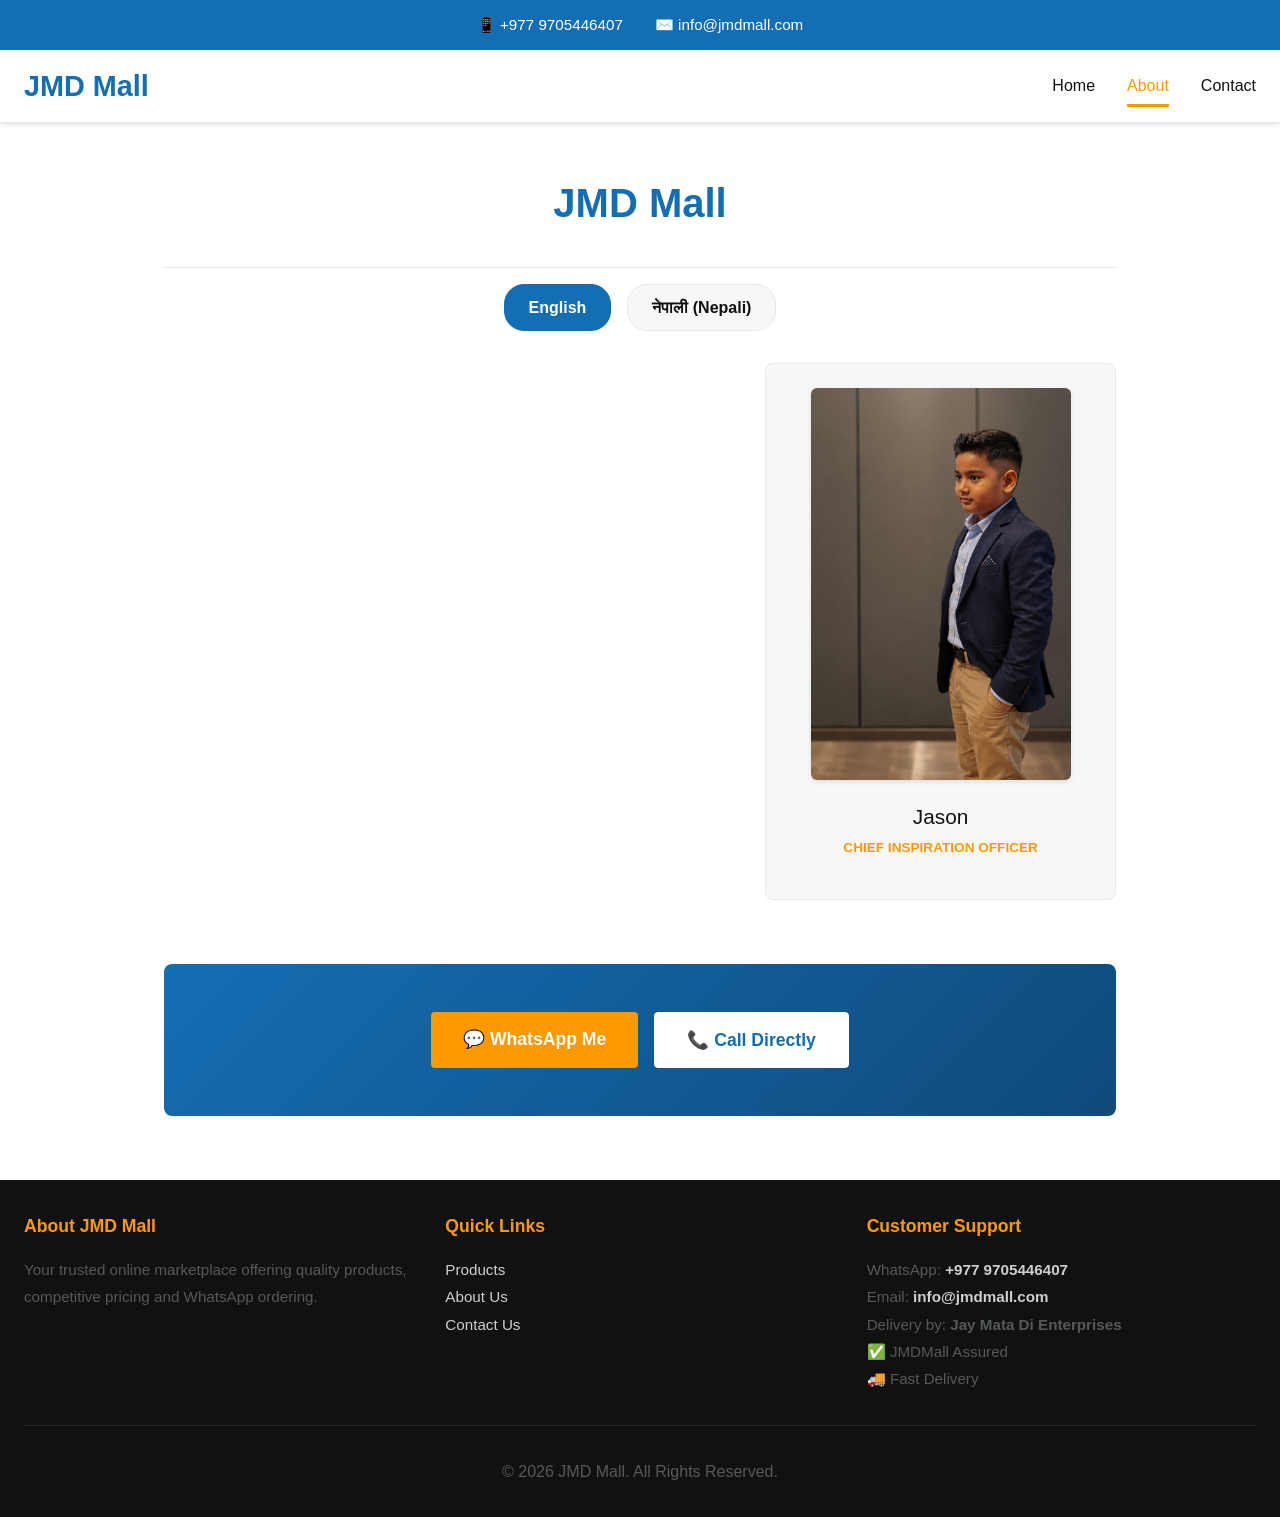
==== commit 12d1c491: "about" ====
--- a/about.html
+++ b/about.html
@@ -3,19 +3,68 @@
 <head>
     <meta charset="UTF-8">
     <meta name="viewport" content="width=device-width, initial-scale=1.0">
-    <title>About JMD Mall - Online Marketplace</title>
+    <title>About Us - JMD Mall</title>
+    <meta name="ga-id" content="G-SX4MCKDF7F">
     <link rel="stylesheet" href="css/style.css">
+    <link rel="stylesheet" href="css/grid.css">
+    <style>
+        /* Multi-language Tab Switching Logic (No JS needed) */
+        .lang-tabs {
+            display: flex;
+            justify-content: center;
+            gap: 1rem;
+            margin-bottom: 2rem;
+        }
+        .lang-btn {
+            padding: 0.6rem 1.5rem;
+            border: 1px solid var(--border-color);
+            background-color: var(--bg-gray);
+            color: var(--text-dark);
+            font-weight: 600;
+            border-radius: 20px;
+            cursor: pointer;
+            transition: var(--transition);
+        }
+        
+        /* State Controller Inputs */
+        #toggleEn:checked ~ .lang-tabs label[for="toggleEn"],
+        #toggleNp:checked ~ .lang-tabs label[for="toggleNp"] {
+            background-color: var(--secondary-color);
+            color: #fff;
+            border-color: var(--secondary-color);
+        }
+
+        .lang-content-en, .lang-content-np { display: none; }
+        #toggleEn:checked ~ .about-split-grid .lang-content-en { display: block; }
+        #toggleNp:checked ~ .about-split-grid .lang-content-np { display: block; }
+
+        @media (min-width: 768px) {
+            .about-split-grid {
+                display: grid;
+                grid-template-columns: 1.6fr 1fr;
+                gap: 2.5rem;
+                align-items: start;
+            }
+        }
+    </style>
 </head>
 <body>
-    <!-- Navigation Bar -->
+
+    <div class="top-contact-bar">
+        <div class="top-contact-container">
+            <a class="top-contact-link" id="topPhone" href="https://wa.me/9779705446407?text=Hello%20JMD%20Mall" target="_blank">📱 +977 9705446407</a>
+            <a class="top-contact-link" id="topEmail" href="mailto:info@jmdmall.com">✉️ info@jmdmall.com</a>
+        </div>
+    </div>
+
     <nav class="navbar">
         <div class="nav-container">
             <div class="nav-logo">
                 <a href="index.html">JMD Mall</a>
             </div>
-            <div class="search-bar">
-                <input type="text" id="searchInput" placeholder="Search products..." class="search-input">
-                <button class="search-btn" id="searchBtn">🔍</button>
+            <div class="search-bar" style="visibility: hidden; pointer-events: none;">
+                <input type="text" placeholder="Search products..." class="search-input">
+                <button class="search-btn">🔍</button>
             </div>
             <div class="nav-links">
                 <a href="index.html" class="nav-link">Home</a>
@@ -25,90 +74,186 @@
         </div>
     </nav>
 
-    <!-- About Content -->
-    <main class="about-container">
-        <section class="about-hero">
-            <h1>About JMD Mall</h1>
-            <p>Your trusted online marketplace for quality products</p>
-        </section>
-
-        <section class="about-content">
-            <div class="about-section">
-                <h2>Who We Are</h2>
-                <p>
-                    JMD Mall is a modern online marketplace dedicated to bringing you the best products 
-                    at unbeatable prices. We partner with trusted sellers and brands to offer a wide 
-                    variety of products ranging from electronics to accessories.
+    <main class="about-container" style="margin-top: 2rem; margin-bottom: 4rem;">
+        
+        <input type="radio" id="toggleEn" name="langToggle" checked style="display: none;">
+        <input type="radio" id="toggleNp" name="langToggle" style="display: none;">
+
+        <div class="about-hero" style="padding: 1rem 0; text-align: center; margin-bottom: 1rem;">
+            <h1>JMD Mall</h1>
+        </div>
+
+        <div class="lang-tabs">
+            <label for="toggleEn" class="lang-btn">English</label>
+            <label for="toggleNp" class="lang-btn">नेपाली (Nepali)</label>
+        </div>
+
+        <div class="about-content">
+            <div class="about-split-grid">
+                
+                <div class="story-text-wrapper">
+                    
+                    <div class="lang-content-en">
+                        <div class="about-section" style="background-color: var(--bg-gray); padding: 2rem; border-radius: 8px; margin-bottom: 1.5rem;">
+                            <h2 style="color: var(--secondary-color); font-size: 1.6rem; margin-bottom: 1rem;">The Motivation Behind Our Startup</h2>
+                            <p style="margin-bottom: 1rem;">
+                                JMD Mall is deeply thankful to 6-year-old <strong>Jason</strong>, who is the real motivation and inspiration behind this startup platform.
+                            </p>
+                            <p style="margin-bottom: 1rem;">
+                                Everything featured on this website comes from a simple philosophy: <em>I only share what I use myself in my day-to-day life.</em> I never overpay for products or services. One day, I thought, why shouldn't everyone who knows me also pay less?
+                            </p>
+                            <p style="margin-bottom: 1rem;">
+                                The real spark happened when my son asked me, <em>"Papa, how much did you buy this Camlin Geometry Box for? The MRP is more than Rs. 100."</em> I smiled and told him, <em>"Just 50 Rupees."</em> 
+                            </p>
+                            <p>
+                                Excited, Jason went to school and shared this with his entire class. The next day, he came back home and asked me to buy it for all his classmates. That chain of events set everything in motion. Today, we source quality products and services directly on behalf of you.
+                            </p>
+                        </div>
+
+                        <div class="about-section" style="background-color: var(--bg-gray); padding: 2rem; border-radius: 8px; margin-bottom: 1.5rem;">
+                            <h2 style="color: var(--secondary-color); font-size: 1.6rem; margin-bottom: 1rem;">Not an Ordinary E-Commerce Store</h2>
+                            <p style="margin-bottom: 1rem;">
+                                We want to make one thing clear: <strong>JMD Mall is not an online shop or traditional e-commerce platform.</strong> This is simply a service where we buy products or services directly on your behalf.
+                            </p>
+                            <p>
+                                In this setup, I have no commission or corporate earnings. Our mission is pure community assistance—bringing collective buying leverage straight to you.
+                            </p>
+                        </div>
+
+                        <div class="about-section" style="background-color: var(--bg-gray); padding: 2rem; border-radius: 8px;">
+                            <h2 style="color: var(--secondary-color); font-size: 1.6rem; margin-bottom: 1rem;">7 Years in the Making</h2>
+                            <p style="margin-bottom: 1rem;">
+                                I actually started this business 7 years ago, scaling up to over 5,000 followers on Facebook. However, due to the unexpected lockdowns, I had to stop in between. Back then, I was a bachelor—operating in a very small quantity, without the beautiful inspiration of a wife and kids like I am blessed with now.
+                            </p>
+                            <p>
+                                Now, I want to leverage this a little and help everyone around us. If you want to know more about me, my values, or how we run things, please reach out!
+                            </p>
+                        </div>
+                    </div>
+
+                    <div class="lang-content-np">
+                        <div class="about-section" style="background-color: var(--bg-gray); padding: 2rem; border-radius: 8px; margin-bottom: 1.5rem;">
+                            <h2 style="color: var(--secondary-color); font-size: 1.6rem; margin-bottom: 1rem;">हाम्रो स्टार्टअप पछाडिको प्रेरणा</h2>
+                            <p style="margin-bottom: 1rem;">
+                                जेएमडी मल (JMD Mall) ६ वर्षका साना बाबु <strong>जेसन (Jason)</strong> प्रति हृदयदेखि नै आभारी छ, जो हाम्रो यस स्टार्टअपका वास्तविक प्रेरणा र उर्जा हुन्।
+                            </p>
+                            <p style="margin-bottom: 1rem;">
+                                यस वेबसाइटमा राखिएका सम्पूर्ण सामानहरू एउटा सरल सिद्धान्तमा आधारित छन्: <em>"जे म आफ्नो दैनिक जीवनमा आफैं प्रयोग गर्छु, त्यही मात्र यहाँ राख्छु।"</em> म कुनै पनि सामान वा सेवाका लागि कहिल्यै बढी मूल्य तिर्दिनँ। त्यसैले मैले सोचेँ—किन मलाई चिन्ने र मन पराउने अरू मानिसहरूले पनि कम मूल्यमा गुणस्तरीय सामान नपाउने?
+                            </p>
+                            <p style="margin-bottom: 1rem;">
+                                यसको वास्तविक सुरुवात तब भयो, जब एकदिन मेरो छोराले मलाई सोध्यो, <em>"बाबा, तपाईंले मेरो लागि यो क्यामलिन जिओमेट्री बक्स (Camlin Geometry Box) कतिमा किन्नुभयो? यसको बजार मूल्य (MRP) त १०० रुपैयाँभन्दा बढी छ।"</em> मैले हाँस्दै भनेँ, <em>"मात्र ५० रुपैयाँमा।"</em>
+                            </p>
+                            <p style="margin-bottom: 1rem;">
+                                यो सुनेर दङ्ग पर्दै जेसनले भोलिपल्ट स्कूल गएर आफ्नो कक्षाका सबै साथीहरूलाई यो कुरा सुनाएछ। त्यसको अर्को दिन उसले मलाई कक्षाका सबै साथीहरूका लागि त्यो जिओमेट्री बक्स किनिदिन भन्यो। त्यही घटनाले नै हाम्रो सोच परिवर्तन गरिदियो। आज हामी तपाईंहरू सबैको तर्फबाट सिधै गुणस्तरीय सामान र सेवाहरू सस्तोमा खरिद गर्छौं।
+                            </p>
+                        </div>
+
+                        <div class="about-section" style="background-color: var(--bg-gray); padding: 2rem; border-radius: 8px; margin-bottom: 1.5rem;">
+                            <h2 style="color: var(--secondary-color); font-size: 1.6rem; margin-bottom: 1rem;">यो कुनै साधारण ई-कमर्स स्टोर होइन</h2>
+                            <p style="margin-bottom: 1rem;">
+                                हामी एउटा कुरा स्पष्ट पार्न चाहन्छौं: <strong>जेएमडी मल कुनै व्यापारिक अनलाइन पसल वा परम्परागत ई-कमर्स प्लेटफर्म होइन।</strong> यो केवल एउका माध्यम हो, जहाँ हामी तपाईंको तर्फबाट उद्योग र थोक बजारबाट सिधै सामान वा सेवाहरू खरिद गर्छौं।
+                            </p>
+                            <p>
+                                यस कार्यमा मेरो कुनै व्यक्तिगत कमिसन वा नाफा कमाउने उद्देश्य छैन। हाम्रो एकमात्र उद्देश्य भनेको सबैलाई सुपथ मूल्यमा सामान उपलब्ध गराएर सहयोग गर्नु हो।
+                            </p>
+                        </div>
+
+                        <div class="about-section" style="background-color: var(--bg-gray); padding: 2rem; border-radius: 8px;">
+                            <h2 style="color: var(--secondary-color); font-size: 1.6rem; margin-bottom: 1rem;">७ वर्ष अघिको इतिहास</h2>
+                            <p style="margin-bottom: 1rem;">
+                                मैले वास्तवमा यो व्यवसाय ७ वर्ष पहिले नै सुरु गरेको थिएँ, र फेसबुकमा ५,००० भन्दा बढी फलोअर्स पनि जोडिनुभएको थियो। तर बीचमा लकडाउनका कारण मैले यसलाई निरन्तरता दिन सकिनँ। त्यतिबेला म अविवाहित थिएँ—धेरै सानो परिमाणमा काम गर्थें र मसँग अहिलेको जस्तो श्रीमती र छोराछोरीको बलियो प्रेरणा र साथ थिएन।
+                            </p>
+                            <p>
+                                तर अहिले म यसलाई अझ व्यवस्थित बनाएर समाजका सबैलाई मद्दत गर्न चाहन्छु। यदि तपाईं म र मेरो यस अभियानको बारेमा थप जान्न चाहनुहुन्छ भने, कृपया निःसंकोच सम्पर्क गर्नुहोला!
+                            </p>
+                        </div>
+                    </div>
+                </div>
+
+                <div class="profile-sidebar-card" style="background-color: var(--bg-gray); border: 1px solid var(--border-color); border-radius: 8px; padding: 1.5rem; text-align: center; position: sticky; top: 90px;">
+                    <div class="profile-image-container" style="width: 100%; max-width: 260px; margin: 0 auto 1.2rem auto; border-radius: 6px; overflow: hidden; box-shadow: var(--shadow-light);">
+                        <img src="images/jasonstand.png" alt="Jason - Inspiration behind JMD Mall" style="width: 100%; height: auto; display: block;">
+                    </div>
+                    <h3 style="font-size: 1.3rem; margin-bottom: 0.2rem;">Jason</h3>
+                    <p style="font-size: 0.85rem; text-transform: uppercase; color: var(--primary-color); font-weight: 700; margin-bottom: 1rem;">Chief Inspiration Officer</p>
+                    
+                    <div class="lang-content-en">
+                        <p style="font-size: 0.9rem; text-align: left; color: var(--text-dark); line-height: 1.5; margin-bottom: 0.8rem;">
+                            Currently studying in <strong>Class 1</strong>, Jason helped mastermind these HTML web pages with the help of AI! He proves that AI is so easy that a Class 1 student with basic English skills can achieve a website.
+                        </p>
+                        <p style="font-size: 0.9rem; text-align: left; color: var(--text-dark); line-height: 1.5; margin-bottom: 0.8rem;">
+                            Apart from his studies, he loves helping his father build this platform. 
+                        </p>
+                        <p style="font-size: 0.9rem; text-align: left; color: var(--text-dark); line-height: 1.5;">
+                            His hobbies include playing games on mobile (like <em>Scary Teacher</em>), learning new things, and he is a massive fan of ChatGPT!
+                        </p>
+                    </div>
+
+                    <div class="lang-content-np">
+                        <p style="font-size: 0.9rem; text-align: left; color: var(--text-dark); line-height: 1.5; margin-bottom: 0.8rem;">
+                            हाल <strong>कक्षा १</strong> मा अध्ययनरत जेसनले एआई (AI) को सहयोगमा यी एचटीएमएल (HTML) वेब पेजहरू तयार पार्न ठूलो सहयोग गरेका छन्! उनले प्रमाणित गरिदिएका छन् कि यदि अंग्रेजीको सामान्य ज्ञान छ भने एआईको प्रयोग गरेर कक्षा १ मा पढ्ने विद्यार्थीले पनि सजिलै वेबसाइट बनाउन सक्छन्।
+                        </p>
+                        <p style="font-size: 0.9rem; text-align: left; color: var(--text-dark); line-height: 1.5; margin-bottom: 0.8rem;">
+                            आफ्नो पढाइका अतिरिक्त उनी आफ्नो बुबालाई यो प्लेटफर्म निर्माण गर्न सघाउन निकै मन पराउँछन्।
+                        </p>
+                        <p style="font-size: 0.9rem; text-align: left; color: var(--text-dark); line-height: 1.5;">
+                            उनको रुचि मोबाइलमा गेमहरू खेल्ने (जस्तै <em>Scary Teacher</em>), नयाँ कुराहरू सिक्ने हो र उनी च्याटजीपीटी (ChatGPT) का ठूला फ्यान हुन्!
+                        </p>
+                    </div>
+                </div>
+
+            </div>
+        </div>
+
+        <section class="cta-section" style="margin-top: 4rem; text-align: center; background: linear-gradient(135deg, #146EB4 0%, #0f4a7a 100%); padding: 3rem 1.5rem; border-radius: 8px; color: #fff;">
+            
+            <div class="lang-content-en">
+                <h2 style="color: #fff; margin-bottom: 1rem;">Let's Have a Coffee!</h2>
+                <p style="max-width: 600px; margin: 0 auto 2rem auto; font-size: 1.1rem; color: rgba(255,255,255,0.9);">
+                    WhatsApp me, call me, or let's sit down for a chat. Whenever you are traveling or around in <strong>Raxaul</strong>, please come meet me!
                 </p>
             </div>
 
-            <div class="about-section">
-                <h2>Our Mission</h2>
-                <p>
-                    Our mission is to make online shopping convenient, affordable, and accessible to everyone. 
-                    We believe in providing excellent customer service and ensuring every transaction is smooth 
-                    and secure. We're committed to offering products that meet the highest quality standards.
+            <div class="lang-content-np">
+                <h2 style="color: #fff; margin-bottom: 1rem;">सँगै कफी पिऔं न त!</h2>
+                <p style="max-width: 600px; margin: 0 auto 2rem auto; font-size: 1.1rem; color: rgba(255,255,255,0.9);">
+                    मलाई ह्वाट्सएप गर्नुहोस, कल गर्नुहोस वा सँगै बसेर कुराकानी गरौँ। तपाईं कहिले पनि <strong>रक्सौल (Raxaul)</strong> आसपास आउनुहुँदा मलाई पक्कै भेट्नुहोला!
                 </p>
             </div>
 
-            <div class="about-section">
-                <h2>Why Choose Us?</h2>
-                <ul class="about-list">
-                    <li>✓ Wide selection of quality products</li>
-                    <li>✓ Competitive prices with regular deals</li>
-                    <li>✓ Fast and reliable WhatsApp ordering</li>
-                    <li>✓ Secure transactions</li>
-                    <li>✓ Excellent customer support</li>
-                    <li>✓ Easy returns and refund policy</li>
-                </ul>
-            </div>
-
-            <div class="about-section">
-                <h2>How to Order?</h2>
-                <p>Ordering from JMD Mall is simple:</p>
-                <ol class="about-list">
-                    <li>Browse our products on this website</li>
-                    <li>Click "Buy on WhatsApp" on the product</li>
-                    <li>Chat with us about your order</li>
-                    <li>Confirm and arrange payment</li>
-                    <li>Receive your products at your doorstep</li>
-                </ol>
-            </div>
-        </section>
-
-        <section class="cta-section">
-            <h2>Ready to Start Shopping?</h2>
-            <p>Browse our amazing collection of products today!</p>
-            <a href="index.html" class="cta-btn">Shop Now</a>
+            <div style="display: flex; gap: 1rem; justify-content: center; flex-wrap: wrap;">
+                <a href="https://wa.me/9779705446407?text=Hello%20JMD%20Mall" target="_blank" class="cta-btn" style="background-color: var(--primary-color); padding: 0.8rem 2rem; border-radius: 4px; font-weight: 600; color:#fff; text-decoration:none;">💬 WhatsApp Me</a>
+                <a href="tel:+9779705446407" class="cta-btn" style="background-color: #fff; padding: 0.8rem 2rem; border-radius: 4px; font-weight: 600; color: var(--secondary-color); text-decoration:none; border: 1px solid #fff;">📞 Call Directly</a>
+            </div>
         </section>
     </main>
 
-    <!-- Footer -->
     <footer class="footer">
         <div class="footer-container">
             <div class="footer-section">
                 <h4>About JMD Mall</h4>
-                <p>Your one-stop online marketplace for quality products at great prices.</p>
+                <p>Your trusted online marketplace offering quality products, competitive pricing and WhatsApp ordering.</p>
             </div>
             <div class="footer-section">
                 <h4>Quick Links</h4>
                 <ul>
+                    <li><a href="index.html">Products</a></li>
                     <li><a href="about.html">About Us</a></li>
                     <li><a href="contact.html">Contact Us</a></li>
-                    <li><a href="index.html">Products</a></li>
                 </ul>
             </div>
             <div class="footer-section">
-                <h4>Connect With Us</h4>
-                <p>Order via WhatsApp: <strong>+977-9705446407</strong></p>
-                <p>Email: <strong>info@jmdmall.com</strong></p>
+                <h4>Customer Support</h4>
+                <p>WhatsApp: <strong><a href="https://wa.me/9779705446407?text=Hello%20JMD%20Mall" target="_blank">+977 9705446407</a></strong></p>
+                <p>Email: <strong><a href="mailto:info@jmdmall.com">info@jmdmall.com</a></strong></p>
+                <p>Delivery by: <strong>Jay Mata Di Enterprises</strong></p>
+                <p>✅ JMDMall Assured<br>🚚 Fast Delivery</p>
             </div>
         </div>
         <div class="footer-bottom">
-            <p>&copy; 2024 JMD Mall. All rights reserved.</p>
+            <p>&copy; 2026 JMD Mall. All Rights Reserved.</p>
         </div>
     </footer>
 
-    <script src="js/script.js"></script>
 </body>
 </html>
--- a/css/style.css
+++ b/css/style.css
@@ -1,7 +1,6 @@
-/* ===========================
-   GLOBAL STYLES & RESET
-   =========================== */
-
+/* ==========================================================================
+   1. GLOBAL STYLES & RESET
+   ========================================================================== */
 * {
     margin: 0;
     padding: 0;
@@ -32,10 +31,9 @@
     background-color: var(--bg-light);
 }
 
-/* ===========================
-   TYPOGRAPHY
-   =========================== */
-
+/* ==========================================================================
+   2. TYPOGRAPHY
+   ========================================================================== */
 h1 {
     font-size: 2.5rem;
     font-weight: 600;
@@ -77,10 +75,38 @@
     color: var(--primary-color);
 }
 
-/* ===========================
-   NAVIGATION BAR
-   =========================== */
-
+/* ==========================================================================
+   3. TOP CONTACT BAR
+   ========================================================================== */
+.top-contact-bar {
+    background-color: var(--secondary-color);
+    padding: 0.8rem 1.5rem;
+    text-align: center;
+}
+
+.top-contact-container {
+    max-width: 1400px;
+    margin: 0 auto;
+    display: flex;
+    justify-content: center;
+    gap: 2rem;
+    flex-wrap: wrap;
+}
+
+.top-contact-link {
+    color: var(--bg-light);
+    font-size: 0.95rem;
+    font-weight: 500;
+    transition: var(--transition);
+}
+
+.top-contact-link:hover {
+    color: var(--primary-color);
+}
+
+/* ==========================================================================
+   4. NAVIGATION BAR
+   ========================================================================== */
 .navbar {
     background-color: var(--bg-light);
     border-bottom: 1px solid var(--border-color);
@@ -172,10 +198,194 @@
     background-color: var(--primary-color);
 }
 
-/* ===========================
-   FILTER SECTION
-   =========================== */
-
+/* ==========================================================================
+   5. RESPONSIVE GEOLOCATION BAR & PICKER MODAL
+   ========================================================================== */
+.location-bar {
+    background-color: var(--bg-gray);
+    border-bottom: 1px solid var(--border-color);
+    padding: 0.5rem 1.5rem;
+}
+
+.location-container {
+    max-width: 1400px;
+    margin: 0 auto;
+    display: flex;
+    align-items: center;
+    gap: 1rem;
+}
+
+.location-text {
+    font-size: 0.9rem;
+    font-weight: 500;
+    color: var(--text-dark);
+}
+
+.location-edit-btn {
+    background: none;
+    border: none;
+    color: var(--secondary-color);
+    font-weight: 600;
+    font-size: 0.9rem;
+    cursor: pointer;
+    padding: 0;
+    text-decoration: underline;
+    transition: var(--transition);
+}
+
+.location-edit-btn:hover {
+    color: var(--primary-color);
+}
+
+/* Location Selector Modal Overlays */
+.location-modal {
+    position: fixed;
+    top: 0;
+    left: 0;
+    width: 100%;
+    height: 100%;
+    background-color: rgba(0, 0, 0, 0.5);
+    display: none;
+    justify-content: center;
+    align-items: center;
+    z-index: 2000;
+    padding: 1rem;
+}
+
+.location-modal-content {
+    background-color: var(--bg-light);
+    padding: 2rem;
+    border-radius: 8px;
+    max-width: 450px;
+    width: 100%;
+    box-shadow: var(--shadow-medium);
+}
+
+.location-modal-content h3 {
+    margin-bottom: 0.5rem;
+    color: var(--text-dark);
+}
+
+.location-modal-content p {
+    font-size: 0.9rem;
+    margin-bottom: 1.2rem;
+}
+
+.location-modal-content input {
+    width: 100%;
+    padding: 0.8rem;
+    border: 1px solid var(--border-color);
+    border-radius: 4px;
+    font-size: 1rem;
+    margin-bottom: 1.5rem;
+    outline: none;
+}
+
+.location-modal-content input:focus {
+    border-color: var(--primary-color);
+}
+
+.location-modal-actions {
+    display: flex;
+    justify-content: flex-end;
+    gap: 1rem;
+}
+
+.modal-btn {
+    padding: 0.6rem 1.2rem;
+    border: none;
+    border-radius: 4px;
+    font-weight: 600;
+    cursor: pointer;
+    font-size: 0.95rem;
+    transition: var(--transition);
+}
+
+.modal-btn.cancel {
+    background-color: var(--bg-gray);
+    color: var(--text-dark);
+}
+
+.modal-btn.cancel:hover {
+    background-color: #e0e0e0;
+}
+
+.modal-btn.save {
+    background-color: var(--primary-color);
+    color: var(--bg-light);
+}
+
+.modal-btn.save:hover {
+    background-color: #ff8c3b;
+}
+
+/* ==========================================================================
+   6. CATEGORIES SECTION (Upgraded Flipkart-Style Edge-to-Edge Compact Layout)
+   ========================================================================== */
+.categories-section {
+    background-color: var(--bg-light);
+    padding: 2rem 1.5rem;
+    border-bottom: 1px solid var(--border-color);
+}
+
+.categories-grid {
+    display: grid;
+    grid-template-columns: repeat(2, 1fr);
+    gap: 1rem;
+    margin-top: 1rem;
+    width: 100%;
+}
+
+.category-tile {
+    background: #ffffff;
+    border: 1px solid var(--border-color) !important;
+    border-radius: 8px;
+    padding: 0 !important; /* Strips old padding box frames so imagery touches card boundaries */
+    text-align: center;
+    cursor: pointer;
+    transition: transform 0.2s ease, box-shadow 0.2s ease;
+    display: flex;
+    flex-direction: column;
+    overflow: hidden; /* Encapsulates asset content safely within border corner radius limits */
+    box-shadow: var(--shadow-light);
+}
+
+.category-tile:hover {
+    transform: translateY(-3px);
+    box-shadow: var(--shadow-medium);
+    border-color: var(--secondary-color);
+}
+
+.category-image {
+    width: 100% !important;
+    height: 130px !important; /* Fixed responsive block height aspect tracking */
+    background-color: var(--bg-gray);
+    overflow: hidden;
+    padding: 0 !important;
+    margin: 0 !important;
+}
+
+.category-image img {
+    width: 100% !important;
+    height: 100% !important;
+    object-fit: cover !important; /* Forces asset block space filling seamlessly without squishing */
+    display: block !important;
+}
+
+.category-name {
+    padding: 8px 6px !important;
+    font-size: 0.82rem !important; /* Downscaled compact text design size */
+    font-weight: 600;
+    color: var(--text-dark);
+    white-space: nowrap !important; /* Constrains typography explicitly down to a single row line */
+    overflow: hidden !important; /* Cleans layout breaking text overflow anomalies */
+    text-overflow: ellipsis !important; /* Implements trailing (...) truncation for long names */
+    line-height: 1.2 !important;
+}
+
+/* ==========================================================================
+   7. FILTER SECTION
+   ========================================================================== */
 .filter-section {
     background-color: var(--bg-gray);
     padding: 2rem 1.5rem;
@@ -187,8 +397,10 @@
     margin: 0 auto;
 }
 
-.filter-container h2 {
-    margin-bottom: 1.5rem;
+.products-subtitle {
+    color: var(--text-light);
+    font-size: 0.95rem;
+    margin-bottom: 1rem;
 }
 
 .category-filters {
@@ -215,10 +427,26 @@
     border-color: var(--primary-color);
 }
 
-/* ===========================
-   PRODUCTS CONTAINER
-   =========================== */
-
+/* ==========================================================================
+   8. VALUE TRUST BAR
+   ========================================================================== */
+.trust-bar {
+    display: grid;
+    grid-template-columns: repeat(auto-fit, minmax(200px, 1fr));
+    gap: 2rem;
+    background-color: var(--bg-gray);
+    padding: 2rem 1.5rem;
+    text-align: center;
+    max-width: 1400px;
+    margin: 0 auto;
+    font-size: 1rem;
+    font-weight: 500;
+    color: var(--text-dark);
+}
+
+/* ==========================================================================
+   9. FLIPKART-STYLE COMPACT PRODUCT CARD ENGINE
+   ========================================================================== */
 .products-container {
     max-width: 1400px;
     margin: 0 auto;
@@ -227,8 +455,8 @@
 
 .products-grid {
     display: grid;
-    grid-template-columns: repeat(auto-fill, minmax(250px, 1fr));
-    gap: 1.5rem;
+    grid-template-columns: repeat(2, 1fr);
+    gap: 1rem;
 }
 
 .loading {
@@ -239,10 +467,6 @@
     font-size: 1.1rem;
 }
 
-/* ===========================
-   PRODUCT CARD
-   =========================== */
-
 .product-card {
     background-color: var(--bg-light);
     border: 1px solid var(--border-color);
@@ -252,6 +476,7 @@
     box-shadow: var(--shadow-light);
     display: flex;
     flex-direction: column;
+    position: relative;
 }
 
 .product-card:hover {
@@ -275,87 +500,201 @@
     height: 100%;
     object-fit: cover;
     transition: var(--transition);
-    background-color: var(--bg-gray);
 }
 
 .product-card:hover .product-image {
     transform: scale(1.05);
 }
 
-.product-category {
+/* Floating discount-off overlay badge styling rules */
+.flat-image-badge {
     position: absolute;
-    top: 10px;
-    right: 10px;
+    top: 8px;
+    left: 8px;
+    background: rgba(0, 0, 0, 0.75);
+    color: #fff;
+    padding: 4px 6px;
+    border-radius: 6px;
+    font-size: 11px;
+    font-weight: 700;
+    z-index: 6;
+}
+
+/* Overlaid absolute rating elements layout styling rules */
+.image-rating-badge {
+    position: absolute;
+    bottom: 8px;
+    left: 8px;
+    background: transparent;
+    color: #f39c12;
+    font-size: 11px;
+    font-weight: 700;
+    z-index: 6;
+    display: flex;
+    align-items: center;
+    gap: 6px;
+    text-shadow: 0 1px 2px rgba(255, 255, 255, 0.8);
+}
+
+.image-rating-badge .rating-count {
+    font-weight: 600;
+    color: #555;
+    font-size: 11px;
+}
+
+.product-info.compact {
+    padding: 10px 12px;
+    flex-grow: 1;
+    display: flex;
+    flex-direction: column;
+}
+
+.grid-product-name {
+    font-size: 0.95rem;
+    font-weight: 600;
+    margin: 0 0 4px 0;
+    line-height: 1.2;
+    display: -webkit-box;
+    -webkit-line-clamp: 1;
+    -webkit-box-orient: vertical;
+    overflow: hidden;
+    text-overflow: ellipsis;
+    color: var(--text-dark);
+}
+
+.grid-product-desc {
+    font-size: 0.80rem;
+    color: #666;
+    margin: 4px 0;
+    line-height: 1.1;
+    display: -webkit-box;
+    -webkit-line-clamp: 2;
+    -webkit-box-orient: vertical;
+    overflow: hidden;
+    min-height: calc(1.1rem * 2);
+}
+
+.price-row-grid {
+    display: flex;
+    gap: 8px;
+    align-items: baseline;
+    flex-wrap: wrap;
+    margin-top: auto;
+    padding-bottom: 8px;
+}
+
+.price-row-grid .selling-price {
+    font-size: 0.95rem;
+    font-weight: 700;
+    color: #e63946;
+    white-space: nowrap;
+}
+
+.price-row-grid .mrp-price {
+    font-size: 0.95rem;
+    color: #777;
+    text-decoration: line-through;
+}
+
+.price-row-grid .discount-percent {
+    font-size: 0.82rem;
+    color: #28a745;
+    font-weight: 700;
+}
+
+.buy-now-btn {
+    display: block;
+    width: 100%;
+    text-align: center;
+    padding: 10px 5px;
     background-color: var(--primary-color);
     color: var(--bg-light);
-    padding: 0.3rem 0.8rem;
-    border-radius: 20px;
-    font-size: 0.75rem;
+    font-size: 0.9rem;
     font-weight: 600;
-}
-
-.product-info {
-    padding: 1.5rem;
-    flex-grow: 1;
-    display: flex;
-    flex-direction: column;
-}
-
-.product-name {
-    font-size: 1rem;
-    font-weight: 500;
-    margin-bottom: 0.8rem;
-    line-height: 1.4;
-    color: var(--text-dark);
-    min-height: 2.8em;
-}
-
-.product-price {
-    font-size: 1.5rem;
-    font-weight: 700;
-    color: var(--primary-color);
-    margin-bottom: 1.2rem;
-}
-
-.product-actions {
-    display: flex;
-    gap: 0.8rem;
-    margin-top: auto;
-}
-
-.action-btn {
-    flex: 1;
-    padding: 0.8rem;
+    border-radius: 4px;
+    transition: var(--transition);
+}
+
+.buy-now-btn:hover {
+    background-color: #ff8c3b;
+}
+
+.product-category, .discount-badge { display: none !important; }
+
+/* ==========================================================================
+   10. HERO CAROUSEL / SLIDESHOW
+   ========================================================================== */
+.slideshow-container {
+    position: relative;
+    max-width: 100%;
+    overflow: hidden;
+    background: #f0f0f0;
+}
+
+.slides-wrapper {
+    display: flex;
+    transition: transform 0.5s ease-in-out;
+}
+
+.slide {
+    min-width: 100%;
+}
+
+.slide img {
+    width: 100%;
+    height: 400px;
+    object-fit: cover;
+    display: block;
+}
+
+.slide-arrow {
+    position: absolute;
+    top: 50%;
+    transform: translateY(-50%);
+    background: rgba(0, 0, 0, 0.4);
+    color: #fff;
     border: none;
+    font-size: 18px;
+    padding: 12px 16px;
+    cursor: pointer;
     border-radius: 4px;
-    font-size: 0.95rem;
-    font-weight: 600;
+    transition: background 0.3s;
+    z-index: 10;
+}
+
+.slide-arrow:hover {
+    background: rgba(0, 0, 0, 0.7);
+}
+
+.slide-arrow.prev { left: 15px; }
+.slide-arrow.next { right: 15px; }
+
+.slide-dots {
+    position: absolute;
+    bottom: 15px;
+    left: 50%;
+    transform: translateX(-50%);
+    display: flex;
+    gap: 8px;
+    z-index: 10;
+}
+
+.dot {
+    width: 10px;
+    height: 10px;
+    border-radius: 50%;
+    background: rgba(255, 255, 255, 0.6);
     cursor: pointer;
-    transition: var(--transition);
-}
-
-.buy-btn {
-    background-color: var(--primary-color);
-    color: var(--bg-light);
-}
-
-.buy-btn:hover {
-    background-color: #ff8c3b;
-}
-
-.share-btn {
-    background-color: var(--secondary-color);
-    color: var(--bg-light);
-}
-
-.share-btn:hover {
-    background-color: #0f4a7a;
-}
-
-/* ===========================
-   ABOUT PAGE STYLES
-   =========================== */
-
+    transition: background 0.3s;
+}
+
+.dot.active {
+    background: #fff;
+}
+
+/* ==========================================================================
+   11. TEXT-CONTENT PAGES LAYOUT (ABOUT, CONTACT, CTA, FAQ)
+   ========================================================================== */
 .about-container,
 .contact-container {
     max-width: 1000px;
@@ -406,10 +745,6 @@
     font-size: 1rem;
     line-height: 1.6;
 }
-
-/* ===========================
-   CONTACT PAGE STYLES
-   =========================== */
 
 .contact-content {
     display: grid;
@@ -519,10 +854,6 @@
     border: 1px solid #f5c6cb;
 }
 
-/* ===========================
-   FAQ SECTION
-   =========================== */
-
 .faq-section {
     max-width: 1000px;
     margin: 0 auto;
@@ -557,10 +888,6 @@
 .faq-item p {
     margin: 0;
 }
-
-/* ===========================
-   CTA SECTION
-   =========================== */
 
 .cta-section {
     text-align: center;
@@ -604,10 +931,9 @@
     box-shadow: var(--shadow-medium);
 }
 
-/* ===========================
-   FOOTER
-   =========================== */
-
+/* ==========================================================================
+   12. FOOTER DEFINITIONS
+   ========================================================================== */
 .footer {
     background-color: var(--text-dark);
     color: var(--bg-light);
@@ -656,166 +982,204 @@
     color: rgba(255, 255, 255, 0.7);
 }
 
-/* ===========================
-   RESPONSIVE DESIGN
-   =========================== */
+.view-all-wrapper {
+    grid-column: 1 / -1;
+    text-align: center;
+    margin-top: 2rem;
+    padding: 1rem 0;
+}
+
+.container {
+    max-width: 1400px;
+    margin: 0 auto;
+    padding: 0 1.5rem;
+}
+
+.text-center {
+    text-align: center;
+}
+
+/* ==========================================================================
+   13. MULTI-PLATFORM RESPONSIVE HOOK BREAKPOINTS
+   ========================================================================== */
+@media (min-width: 768px) {
+    .nav-container {
+        flex-direction: row;
+        gap: 2rem;
+    }
+    .categories-grid {
+        grid-template-columns: repeat(4, 1fr);
+    }
+    .products-grid {
+        grid-template-columns: repeat(4, 1fr);
+        gap: 1rem;
+    }
+}
+
+@media (min-width: 1024px) {
+    .categories-grid {
+        grid-template-columns: repeat(6, 1fr);
+        gap: 1.25rem;
+    }
+}
+
+@media (min-width: 1200px) {
+    .products-grid {
+        grid-template-columns: repeat(6, 1fr);
+        gap: 0.75rem;
+    }
+    .product-image-wrapper { height: 180px; }
+    .product-info.compact { padding: 8px 10px; }
+    .grid-product-name { font-size: 0.93rem; }
+    .grid-product-desc { font-size: 0.78rem; }
+    .price-row-grid .mrp-price, .price-row-grid .selling-price { font-size: 0.92rem; }
+}
 
 @media (max-width: 768px) {
-    h1 {
-        font-size: 2rem;
-    }
-
-    h2 {
-        font-size: 1.5rem;
-    }
-
+    h1 { font-size: 2rem; }
+    h2 { font-size: 1.5rem; }
+    
     .nav-container {
         flex-direction: column;
         gap: 1rem;
         padding: 0.8rem 1rem;
     }
-
-    .search-bar {
-        width: 100%;
-    }
-
+    .search-bar { width: 100%; }
     .nav-links {
         width: 100%;
         justify-content: space-around;
         gap: 0.5rem;
     }
-
-    .nav-link {
-        font-size: 0.9rem;
-    }
-
-    .category-filters {
+    .nav-link { font-size: 0.9rem; }
+    .category-filters { gap: 0.5rem; }
+    .filter-btn { padding: 0.5rem 1rem; font-size: 0.9rem; }
+    
+    .slide img { height: 220px; }
+    .contact-content { grid-template-columns: 1fr; }
+    .about-section, .contact-form-section, .info-card, .contact-form { padding: 1.5rem; }
+}
+
+@media (max-width: 576px) {
+    .top-contact-container {
+        flex-direction: column;
         gap: 0.5rem;
     }
-
-    .filter-btn {
-        padding: 0.5rem 1rem;
-        font-size: 0.9rem;
+    .top-contact-link { font-size: 0.85rem; }
+}
+
+@media (max-width: 480px) {
+    h1 { font-size: 1.5rem; }
+    h2 { font-size: 1.25rem; }
+    
+    .nav-container { padding: 0.6rem 0.8rem; gap: 0.8rem; }
+    .nav-logo a { font-size: 1.3rem; }
+    .search-input { font-size: 0.9rem; padding: 0.6rem 0.8rem; }
+    .search-btn { padding: 0.6rem; font-size: 0.9rem; }
+    .nav-links { flex-direction: column; gap: 0.3rem; }
+    .nav-link { font-size: 0.8rem; }
+    
+    .filter-section { padding: 1.5rem 1rem; }
+    .filter-container h2 { font-size: 1.3rem; margin-bottom: 1rem; }
+    .category-filters { gap: 0.4rem; }
+    .filter-btn { padding: 0.4rem 0.8rem; font-size: 0.85rem; }
+    
+    .categories-grid { grid-template-columns: repeat(2, 1fr); gap: 0.8rem; }
+    .products-container { padding: 1rem; }
+    .products-grid { grid-template-columns: repeat(2, 1fr); gap: 0.8rem; }
+    
+    .grid-product-name { font-size: 0.92rem; }
+    .grid-product-desc { font-size: 0.78rem; }
+    .price-row-grid .selling-price { font-size: 0.92rem; }
+    .flat-image-badge { font-size: 11px; padding: 5px 7px; }
+    .image-rating-badge { font-size: 11px; padding: 0; gap: 4px; bottom: 6px; left: 6px; }
+    
+    .action-btn { padding: 0.6rem; font-size: 0.85rem; }
+    .footer-container { grid-template-columns: 1fr; gap: 1.5rem; }
+    .cta-section { margin: 2rem 1rem 3rem 1rem; padding: 2rem 1rem; }
+}
+
+/* ==========================================================================
+   14. ENTRY FULL-SCREEN ANNOUNCEMENT NOTICE MODAL POPUP (AD-BLOCK IMMUNE)
+   ========================================================================== */
+.announcement-modal {
+    position: fixed;
+    top: 0;
+    left: 0;
+    width: 100%;
+    height: 100%;
+    background-color: rgba(0, 0, 0, 0.85); /* Solid deep shadow opacity */
+    display: none; /* Injected and manipulated cleanly by script.js runtime values */
+    justify-content: center;
+    align-items: center;
+    z-index: 5000; /* Stays fixed cleanly over top nav menus and product card relative wrappers */
+    padding: 1.5rem;
+}
+
+.notice-content {
+    position: relative;
+    max-width: 600px;
+    width: 100%;
+    background-color: transparent;
+    display: flex;
+    justify-content: center;
+    align-items: center;
+}
+
+.notice-image {
+    width: 100%;
+    height: auto;
+    max-height: 80vh; /* Prevents overflow clipping on small screen heights */
+    object-fit: contain;
+    border-radius: 8px;
+    box-shadow: var(--shadow-medium);
+    display: block;
+}
+
+.notice-close-btn {
+    position: absolute;
+    top: -40px; /* Aligned beautifully floating directly over the target media layout */
+    right: 0;
+    background: none;
+    border: none;
+    color: #ffffff;
+    font-size: 2.2rem;
+    font-weight: 300;
+    cursor: pointer;
+    line-height: 1;
+    transition: var(--transition);
+}
+
+.notice-close-btn:hover {
+    color: var(--primary-color);
+    transform: scale(1.1);
+}
+
+@media (max-width: 480px) {
+    .announcement-modal { padding: 1rem; }
+    .notice-close-btn {
+        top: -35px;
+        font-size: 1.8rem;
     }
-
-    .products-grid {
-        grid-template-columns: repeat(auto-fill, minmax(200px, 1fr));
-        gap: 1rem;
-    }
-
-    .contact-content {
-        grid-template-columns: 1fr;
-    }
-
-    .about-section,
-    .contact-form-section,
-    .info-card {
-        padding: 1.5rem;
-    }
-
-    .contact-form {
-        padding: 1.5rem;
-    }
-}
-
-@media (max-width: 480px) {
-    h1 {
-        font-size: 1.5rem;
-    }
-
-    h2 {
-        font-size: 1.25rem;
-    }
-
-    .nav-container {
-        padding: 0.6rem 0.8rem;
-        gap: 0.8rem;
-    }
-
-    .nav-logo a {
-        font-size: 1.3rem;
-    }
-
-    .search-input {
-        font-size: 0.9rem;
-        padding: 0.6rem 0.8rem;
-    }
-
-    .search-btn {
-        padding: 0.6rem;
-        font-size: 0.9rem;
-    }
-
-    .nav-links {
-        flex-direction: column;
-        gap: 0.3rem;
-    }
-
-    .nav-link {
-        font-size: 0.8rem;
-    }
-
-    .filter-section {
-        padding: 1.5rem 1rem;
-    }
-
-    .filter-container h2 {
-        font-size: 1.3rem;
-        margin-bottom: 1rem;
-    }
-
-    .category-filters {
-        gap: 0.4rem;
-    }
-
-    .filter-btn {
-        padding: 0.4rem 0.8rem;
-        font-size: 0.85rem;
-    }
-
-    .products-container {
-        padding: 1rem;
-    }
-
-    .products-grid {
-        grid-template-columns: repeat(2, 1fr);
-        gap: 0.8rem;
-    }
-
-    .product-name {
-        font-size: 0.9rem;
-    }
-
-    .product-price {
-        font-size: 1.2rem;
-    }
-
-    .action-btn {
-        padding: 0.6rem;
-        font-size: 0.85rem;
-    }
-
-    .footer-container {
-        grid-template-columns: 1fr;
-        gap: 1.5rem;
-    }
-
-    .cta-section {
-        margin: 2rem 1rem 3rem 1rem;
-        padding: 2rem 1rem;
-    }
-}
-
-/* ===========================
-   UTILITY CLASSES
-   =========================== */
-
-.container {
-    max-width: 1400px;
-    margin: 0 auto;
-    padding: 0 1.5rem;
-}
-
-.text-center {
-    text-align: center;
+}
+
+/* ==========================================================================
+   15. AUTOCOMPLETE LOCATION SELECTOR DROPDOWN ROW ITEMS
+   ========================================================================== */
+.autocomplete-item {
+    padding: 10px 12px;
+    font-size: 0.9rem;
+    cursor: pointer;
+    border-bottom: 1px solid var(--border-color);
+    color: var(--text-dark);
+    text-align: left;
+    transition: background 0.2s ease;
+}
+
+.autocomplete-item:last-child {
+    border-bottom: none;
+}
+
+.autocomplete-item:hover {
+    background-color: var(--bg-gray);
+    color: var(--secondary-color);
 }
--- a/css/grid.css
+++ b/css/grid.css
@@ -0,0 +1,109 @@
+/* Compact grid card (Flipkart-like) */
+.product-image-wrapper .product-category { display: none !important; } /* remove category badge */
+
+.product-info.compact {
+  padding: 10px 12px; /* reduced padding */
+}
+
+.grid-product-name {
+  font-size: 0.95rem;   /* smaller first-line name */
+  font-weight: 600;
+  margin: 0 0 4px 0;    /* minimal spacing */
+  line-height: 1.2;
+  display: -webkit-box;
+  -webkit-line-clamp: 1;
+  -webkit-box-orient: vertical;
+  overflow: hidden;
+  text-overflow: ellipsis;
+}
+
+.grid-product-desc {
+  font-size: 0.80rem;
+  color: #666;
+  margin: 4px 0;
+  line-height: 1.1;
+  display: -webkit-box;
+  -webkit-line-clamp: 2;
+  -webkit-box-orient: vertical;
+  overflow: hidden;
+  min-height: calc(1.1rem * 2);
+}
+
+.price-row-grid {
+  display: flex;
+  gap: 8px;
+  align-items: baseline;
+  flex-wrap: wrap;
+  margin-top: 6px;
+}
+
+/* Make MRP and selling price the same smaller size */
+.price-row-grid .mrp-price {
+  font-size: 0.95rem; /* reduced and same as selling-price */
+  color: #777;
+  text-decoration: line-through;
+}
+
+.price-row-grid .selling-price {
+  font-size: 0.95rem; /* same size as MRP */
+  font-weight: 700;
+  color: var(--primary-color);
+  white-space: nowrap;
+}
+
+.price-row-grid .discount-percent {
+  font-size: 0.82rem;
+  color: #e63946;
+  font-weight: 700;
+  margin-left: 4px;
+}
+
+/* small rupee-off badge over image */
+.flat-image-badge{
+  position:absolute;
+  top:8px;
+  left:8px;
+  background:rgba(0,0,0,0.75);
+  color:#fff;
+  padding:6px 8px;
+  border-radius:6px;
+  font-size:12px;
+  font-weight:700;
+  z-index:6;
+}
+
+/* hide old circular discount badge */
+.discount-badge{ display:none !important; }
+
+.product-rating.small {
+  margin-top:6px;
+  color:#f39c12;
+  font-size:0.85rem;
+  font-weight:600;
+}
+
+/* Rating badge over image (moved from price area) */
+.image-rating-badge{
+  position:absolute;
+  bottom:8px;
+  left:8px; /* below corner of the image */
+  background:rgba(0,0,0,0.7);
+  color:#fff;
+  padding:6px 8px;
+  border-radius:6px;
+  font-size:12px;
+  font-weight:700;
+  z-index:6;
+  display:flex;
+  align-items:center;
+  gap:6px;
+}
+
+/* responsive tweaks */
+@media (max-width:480px) {
+  .grid-product-name { font-size:0.92rem; }
+  .grid-product-desc { font-size:0.78rem; }
+  .price-row-grid .selling-price { font-size:0.92rem; }
+  .flat-image-badge { font-size:11px; padding:5px 7px; }
+  .image-rating-badge{ font-size:11px; padding:5px 7px; bottom:6px; left:6px; }
+}
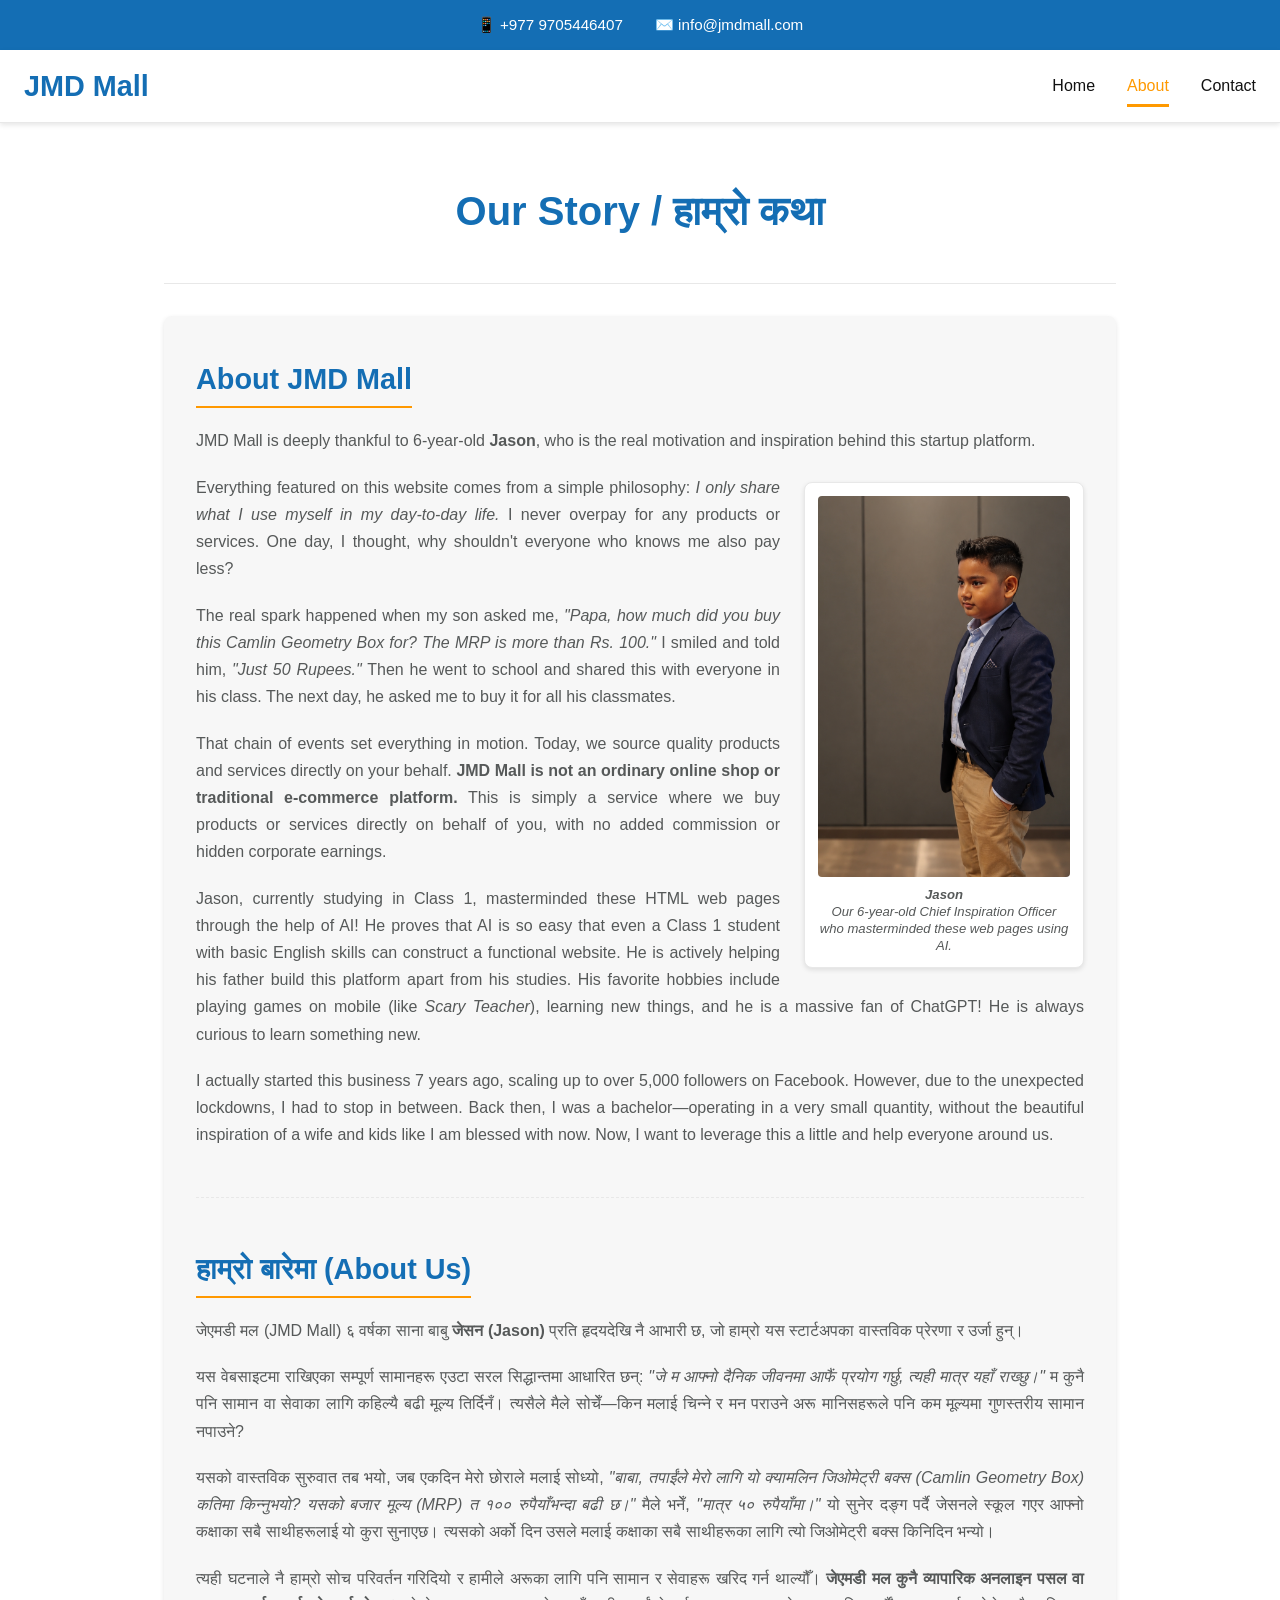
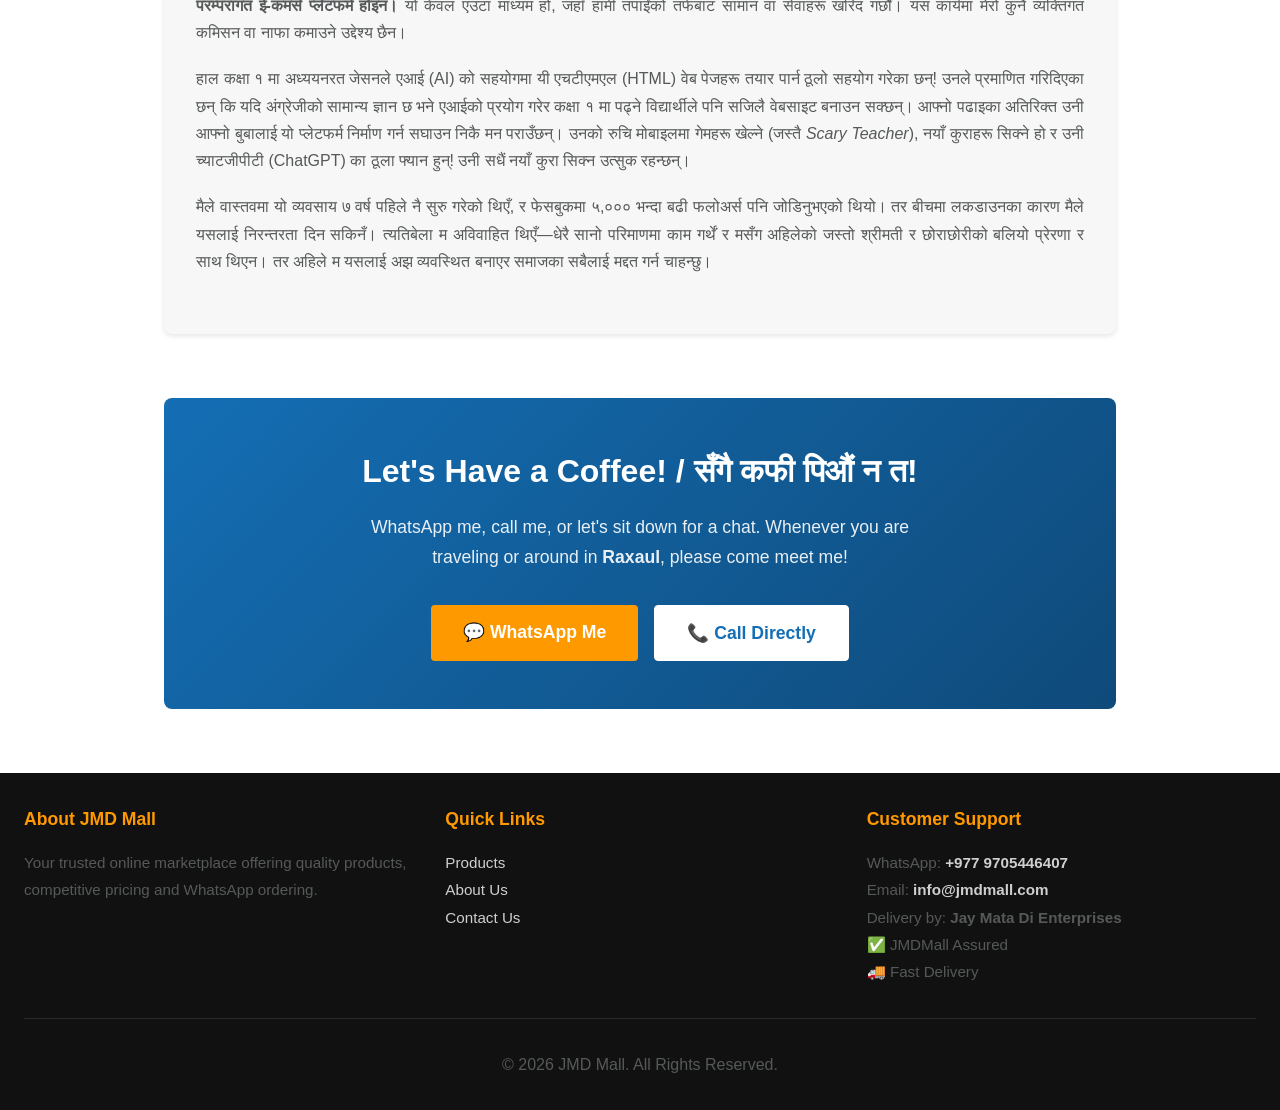
==== commit 1b2fa67e: "about" ====
--- a/about.html
+++ b/about.html
@@ -8,43 +8,48 @@
     <link rel="stylesheet" href="css/style.css">
     <link rel="stylesheet" href="css/grid.css">
     <style>
-        /* Multi-language Tab Switching Logic (No JS needed) */
-        .lang-tabs {
-            display: flex;
-            justify-content: center;
-            gap: 1rem;
-            margin-bottom: 2rem;
+        /* Newspaper Floating Layout Styles */
+        .newspaper-img-container {
+            width: 100%;
+            max-width: 280px;
+            margin: 1.5rem auto;
+            border: 1px solid var(--border-color);
+            border-radius: 8px;
+            padding: 0.8rem;
+            background-color: var(--bg-light);
+            box-shadow: var(--shadow-light);
+            text-align: center;
         }
-        .lang-btn {
-            padding: 0.6rem 1.5rem;
-            border: 1px solid var(--border-color);
-            background-color: var(--bg-gray);
-            color: var(--text-dark);
-            font-weight: 600;
-            border-radius: 20px;
-            cursor: pointer;
-            transition: var(--transition);
+
+        .newspaper-img-container img {
+            width: 100%;
+            height: auto;
+            border-radius: 4px;
+            display: block;
+            margin-bottom: 0.6rem;
+        }
+
+        .caption-text {
+            font-size: 0.82rem;
+            font-style: italic;
+            color: var(--text-light);
+            line-height: 1.3;
+        }
+
+        @media (min-width: 600px) {
+            .newspaper-img-container {
+                float: right;
+                margin: 0.5rem 0 1.5rem 1.5rem;
+            }
         }
         
-        /* State Controller Inputs */
-        #toggleEn:checked ~ .lang-tabs label[for="toggleEn"],
-        #toggleNp:checked ~ .lang-tabs label[for="toggleNp"] {
-            background-color: var(--secondary-color);
-            color: #fff;
-            border-color: var(--secondary-color);
+        .clear-float {
+            clear: both;
         }
-
-        .lang-content-en, .lang-content-np { display: none; }
-        #toggleEn:checked ~ .about-split-grid .lang-content-en { display: block; }
-        #toggleNp:checked ~ .about-split-grid .lang-content-np { display: block; }
-
-        @media (min-width: 768px) {
-            .about-split-grid {
-                display: grid;
-                grid-template-columns: 1.6fr 1fr;
-                gap: 2.5rem;
-                align-items: start;
-            }
+        
+        .story-block p {
+            margin-bottom: 1.2rem;
+            text-align: justify;
         }
     </style>
 </head>
@@ -76,151 +81,74 @@
 
     <main class="about-container" style="margin-top: 2rem; margin-bottom: 4rem;">
         
-        <input type="radio" id="toggleEn" name="langToggle" checked style="display: none;">
-        <input type="radio" id="toggleNp" name="langToggle" style="display: none;">
-
-        <div class="about-hero" style="padding: 1rem 0; text-align: center; margin-bottom: 1rem;">
-            <h1>JMD Mall</h1>
+        <div class="about-hero" style="padding: 1.5rem 0; text-align: center; margin-bottom: 2rem; border-bottom: 1px solid var(--border-color);">
+            <h1>Our Story / हाम्रो कथा</h1>
         </div>
 
-        <div class="lang-tabs">
-            <label for="toggleEn" class="lang-btn">English</label>
-            <label for="toggleNp" class="lang-btn">नेपाली (Nepali)</label>
-        </div>
-
-        <div class="about-content">
-            <div class="about-split-grid">
+        <div class="about-content" style="background-color: var(--bg-gray); padding: 2.5rem 2rem; border-radius: 8px; box-shadow: var(--shadow-light);">
+            <div class="story-block">
                 
-                <div class="story-text-wrapper">
-                    
-                    <div class="lang-content-en">
-                        <div class="about-section" style="background-color: var(--bg-gray); padding: 2rem; border-radius: 8px; margin-bottom: 1.5rem;">
-                            <h2 style="color: var(--secondary-color); font-size: 1.6rem; margin-bottom: 1rem;">The Motivation Behind Our Startup</h2>
-                            <p style="margin-bottom: 1rem;">
-                                JMD Mall is deeply thankful to 6-year-old <strong>Jason</strong>, who is the real motivation and inspiration behind this startup platform.
-                            </p>
-                            <p style="margin-bottom: 1rem;">
-                                Everything featured on this website comes from a simple philosophy: <em>I only share what I use myself in my day-to-day life.</em> I never overpay for products or services. One day, I thought, why shouldn't everyone who knows me also pay less?
-                            </p>
-                            <p style="margin-bottom: 1rem;">
-                                The real spark happened when my son asked me, <em>"Papa, how much did you buy this Camlin Geometry Box for? The MRP is more than Rs. 100."</em> I smiled and told him, <em>"Just 50 Rupees."</em> 
-                            </p>
-                            <p>
-                                Excited, Jason went to school and shared this with his entire class. The next day, he came back home and asked me to buy it for all his classmates. That chain of events set everything in motion. Today, we source quality products and services directly on behalf of you.
-                            </p>
-                        </div>
-
-                        <div class="about-section" style="background-color: var(--bg-gray); padding: 2rem; border-radius: 8px; margin-bottom: 1.5rem;">
-                            <h2 style="color: var(--secondary-color); font-size: 1.6rem; margin-bottom: 1rem;">Not an Ordinary E-Commerce Store</h2>
-                            <p style="margin-bottom: 1rem;">
-                                We want to make one thing clear: <strong>JMD Mall is not an online shop or traditional e-commerce platform.</strong> This is simply a service where we buy products or services directly on your behalf.
-                            </p>
-                            <p>
-                                In this setup, I have no commission or corporate earnings. Our mission is pure community assistance—bringing collective buying leverage straight to you.
-                            </p>
-                        </div>
-
-                        <div class="about-section" style="background-color: var(--bg-gray); padding: 2rem; border-radius: 8px;">
-                            <h2 style="color: var(--secondary-color); font-size: 1.6rem; margin-bottom: 1rem;">7 Years in the Making</h2>
-                            <p style="margin-bottom: 1rem;">
-                                I actually started this business 7 years ago, scaling up to over 5,000 followers on Facebook. However, due to the unexpected lockdowns, I had to stop in between. Back then, I was a bachelor—operating in a very small quantity, without the beautiful inspiration of a wife and kids like I am blessed with now.
-                            </p>
-                            <p>
-                                Now, I want to leverage this a little and help everyone around us. If you want to know more about me, my values, or how we run things, please reach out!
-                            </p>
-                        </div>
-                    </div>
-
-                    <div class="lang-content-np">
-                        <div class="about-section" style="background-color: var(--bg-gray); padding: 2rem; border-radius: 8px; margin-bottom: 1.5rem;">
-                            <h2 style="color: var(--secondary-color); font-size: 1.6rem; margin-bottom: 1rem;">हाम्रो स्टार्टअप पछाडिको प्रेरणा</h2>
-                            <p style="margin-bottom: 1rem;">
-                                जेएमडी मल (JMD Mall) ६ वर्षका साना बाबु <strong>जेसन (Jason)</strong> प्रति हृदयदेखि नै आभारी छ, जो हाम्रो यस स्टार्टअपका वास्तविक प्रेरणा र उर्जा हुन्।
-                            </p>
-                            <p style="margin-bottom: 1rem;">
-                                यस वेबसाइटमा राखिएका सम्पूर्ण सामानहरू एउटा सरल सिद्धान्तमा आधारित छन्: <em>"जे म आफ्नो दैनिक जीवनमा आफैं प्रयोग गर्छु, त्यही मात्र यहाँ राख्छु।"</em> म कुनै पनि सामान वा सेवाका लागि कहिल्यै बढी मूल्य तिर्दिनँ। त्यसैले मैले सोचेँ—किन मलाई चिन्ने र मन पराउने अरू मानिसहरूले पनि कम मूल्यमा गुणस्तरीय सामान नपाउने?
-                            </p>
-                            <p style="margin-bottom: 1rem;">
-                                यसको वास्तविक सुरुवात तब भयो, जब एकदिन मेरो छोराले मलाई सोध्यो, <em>"बाबा, तपाईंले मेरो लागि यो क्यामलिन जिओमेट्री बक्स (Camlin Geometry Box) कतिमा किन्नुभयो? यसको बजार मूल्य (MRP) त १०० रुपैयाँभन्दा बढी छ।"</em> मैले हाँस्दै भनेँ, <em>"मात्र ५० रुपैयाँमा।"</em>
-                            </p>
-                            <p style="margin-bottom: 1rem;">
-                                यो सुनेर दङ्ग पर्दै जेसनले भोलिपल्ट स्कूल गएर आफ्नो कक्षाका सबै साथीहरूलाई यो कुरा सुनाएछ। त्यसको अर्को दिन उसले मलाई कक्षाका सबै साथीहरूका लागि त्यो जिओमेट्री बक्स किनिदिन भन्यो। त्यही घटनाले नै हाम्रो सोच परिवर्तन गरिदियो। आज हामी तपाईंहरू सबैको तर्फबाट सिधै गुणस्तरीय सामान र सेवाहरू सस्तोमा खरिद गर्छौं।
-                            </p>
-                        </div>
-
-                        <div class="about-section" style="background-color: var(--bg-gray); padding: 2rem; border-radius: 8px; margin-bottom: 1.5rem;">
-                            <h2 style="color: var(--secondary-color); font-size: 1.6rem; margin-bottom: 1rem;">यो कुनै साधारण ई-कमर्स स्टोर होइन</h2>
-                            <p style="margin-bottom: 1rem;">
-                                हामी एउटा कुरा स्पष्ट पार्न चाहन्छौं: <strong>जेएमडी मल कुनै व्यापारिक अनलाइन पसल वा परम्परागत ई-कमर्स प्लेटफर्म होइन।</strong> यो केवल एउका माध्यम हो, जहाँ हामी तपाईंको तर्फबाट उद्योग र थोक बजारबाट सिधै सामान वा सेवाहरू खरिद गर्छौं।
-                            </p>
-                            <p>
-                                यस कार्यमा मेरो कुनै व्यक्तिगत कमिसन वा नाफा कमाउने उद्देश्य छैन। हाम्रो एकमात्र उद्देश्य भनेको सबैलाई सुपथ मूल्यमा सामान उपलब्ध गराएर सहयोग गर्नु हो।
-                            </p>
-                        </div>
-
-                        <div class="about-section" style="background-color: var(--bg-gray); padding: 2rem; border-radius: 8px;">
-                            <h2 style="color: var(--secondary-color); font-size: 1.6rem; margin-bottom: 1rem;">७ वर्ष अघिको इतिहास</h2>
-                            <p style="margin-bottom: 1rem;">
-                                मैले वास्तवमा यो व्यवसाय ७ वर्ष पहिले नै सुरु गरेको थिएँ, र फेसबुकमा ५,००० भन्दा बढी फलोअर्स पनि जोडिनुभएको थियो। तर बीचमा लकडाउनका कारण मैले यसलाई निरन्तरता दिन सकिनँ। त्यतिबेला म अविवाहित थिएँ—धेरै सानो परिमाणमा काम गर्थें र मसँग अहिलेको जस्तो श्रीमती र छोराछोरीको बलियो प्रेरणा र साथ थिएन।
-                            </p>
-                            <p>
-                                तर अहिले म यसलाई अझ व्यवस्थित बनाएर समाजका सबैलाई मद्दत गर्न चाहन्छु। यदि तपाईं म र मेरो यस अभियानको बारेमा थप जान्न चाहनुहुन्छ भने, कृपया निःसंकोच सम्पर्क गर्नुहोला!
-                            </p>
-                        </div>
+                <h2 style="color: var(--secondary-color); font-size: 1.8rem; margin-bottom: 1.2rem; border-bottom: 2px solid var(--primary-color); padding-bottom: 4px; display: inline-block;">About JMD Mall</h2>
+                
+                <p>
+                    JMD Mall is deeply thankful to 6-year-old <strong>Jason</strong>, who is the real motivation and inspiration behind this startup platform.
+                </p>
+                
+                <div class="newspaper-img-container">
+                    <img src="images/jasonstand.png" alt="Jason - Chief Inspiration Officer">
+                    <div class="caption-text">
+                        <strong>Jason</strong><br>
+                        Our 6-year-old Chief Inspiration Officer who masterminded these web pages using AI.
                     </div>
                 </div>
 
-                <div class="profile-sidebar-card" style="background-color: var(--bg-gray); border: 1px solid var(--border-color); border-radius: 8px; padding: 1.5rem; text-align: center; position: sticky; top: 90px;">
-                    <div class="profile-image-container" style="width: 100%; max-width: 260px; margin: 0 auto 1.2rem auto; border-radius: 6px; overflow: hidden; box-shadow: var(--shadow-light);">
-                        <img src="images/jasonstand.png" alt="Jason - Inspiration behind JMD Mall" style="width: 100%; height: auto; display: block;">
-                    </div>
-                    <h3 style="font-size: 1.3rem; margin-bottom: 0.2rem;">Jason</h3>
-                    <p style="font-size: 0.85rem; text-transform: uppercase; color: var(--primary-color); font-weight: 700; margin-bottom: 1rem;">Chief Inspiration Officer</p>
-                    
-                    <div class="lang-content-en">
-                        <p style="font-size: 0.9rem; text-align: left; color: var(--text-dark); line-height: 1.5; margin-bottom: 0.8rem;">
-                            Currently studying in <strong>Class 1</strong>, Jason helped mastermind these HTML web pages with the help of AI! He proves that AI is so easy that a Class 1 student with basic English skills can achieve a website.
-                        </p>
-                        <p style="font-size: 0.9rem; text-align: left; color: var(--text-dark); line-height: 1.5; margin-bottom: 0.8rem;">
-                            Apart from his studies, he loves helping his father build this platform. 
-                        </p>
-                        <p style="font-size: 0.9rem; text-align: left; color: var(--text-dark); line-height: 1.5;">
-                            His hobbies include playing games on mobile (like <em>Scary Teacher</em>), learning new things, and he is a massive fan of ChatGPT!
-                        </p>
-                    </div>
+                <p>
+                    Everything featured on this website comes from a simple philosophy: <em>I only share what I use myself in my day-to-day life.</em> I never overpay for any products or services. One day, I thought, why shouldn't everyone who knows me also pay less?
+                </p>
+                <p>
+                    The real spark happened when my son asked me, <em>"Papa, how much did you buy this Camlin Geometry Box for? The MRP is more than Rs. 100."</em> I smiled and told him, <em>"Just 50 Rupees."</em> Then he went to school and shared this with everyone in his class. The next day, he asked me to buy it for all his classmates. 
+                </p>
+                <p>
+                    That chain of events set everything in motion. Today, we source quality products and services directly on your behalf. <strong>JMD Mall is not an ordinary online shop or traditional e-commerce platform.</strong> This is simply a service where we buy products or services directly on behalf of you, with no added commission or hidden corporate earnings.
+                </p>
+                <p>
+                    Jason, currently studying in Class 1, masterminded these HTML web pages through the help of AI! He proves that AI is so easy that even a Class 1 student with basic English skills can construct a functional website. He is actively helping his father build this platform apart from his studies. His favorite hobbies include playing games on mobile (like <em>Scary Teacher</em>), learning new things, and he is a massive fan of ChatGPT! He is always curious to learn something new.
+                </p>
+                <p>
+                    I actually started this business 7 years ago, scaling up to over 5,000 followers on Facebook. However, due to the unexpected lockdowns, I had to stop in between. Back then, I was a bachelor—operating in a very small quantity, without the beautiful inspiration of a wife and kids like I am blessed with now. Now, I want to leverage this a little and help everyone around us.
+                </p>
 
-                    <div class="lang-content-np">
-                        <p style="font-size: 0.9rem; text-align: left; color: var(--text-dark); line-height: 1.5; margin-bottom: 0.8rem;">
-                            हाल <strong>कक्षा १</strong> मा अध्ययनरत जेसनले एआई (AI) को सहयोगमा यी एचटीएमएल (HTML) वेब पेजहरू तयार पार्न ठूलो सहयोग गरेका छन्! उनले प्रमाणित गरिदिएका छन् कि यदि अंग्रेजीको सामान्य ज्ञान छ भने एआईको प्रयोग गरेर कक्षा १ मा पढ्ने विद्यार्थीले पनि सजिलै वेबसाइट बनाउन सक्छन्।
-                        </p>
-                        <p style="font-size: 0.9rem; text-align: left; color: var(--text-dark); line-height: 1.5; margin-bottom: 0.8rem;">
-                            आफ्नो पढाइका अतिरिक्त उनी आफ्नो बुबालाई यो प्लेटफर्म निर्माण गर्न सघाउन निकै मन पराउँछन्।
-                        </p>
-                        <p style="font-size: 0.9rem; text-align: left; color: var(--text-dark); line-height: 1.5;">
-                            उनको रुचि मोबाइलमा गेमहरू खेल्ने (जस्तै <em>Scary Teacher</em>), नयाँ कुराहरू सिक्ने हो र उनी च्याटजीपीटी (ChatGPT) का ठूला फ्यान हुन्!
-                        </p>
-                    </div>
-                </div>
+                <div class="clear-float" style="margin-top: 3rem; margin-bottom: 3rem; border-top: 1px dashed var(--border-color);"></div>
+
+                <h2 style="color: var(--secondary-color); font-size: 1.8rem; margin-bottom: 1.2rem; border-bottom: 2px solid var(--primary-color); padding-bottom: 4px; display: inline-block;">हाम्रो बारेमा (About Us)</h2>
+                
+                <p>
+                    जेएमडी मल (JMD Mall) ६ वर्षका साना बाबु <strong>जेसन (Jason)</strong> प्रति हृदयदेखि नै आभारी छ, जो हाम्रो यस स्टार्टअपका वास्तविक प्रेरणा र उर्जा हुन्।
+                </p>
+                <p>
+                    यस वेबसाइटमा राखिएका सम्पूर्ण सामानहरू एउटा सरल सिद्धान्तमा आधारित छन्: <em>"जे म आफ्नो दैनिक जीवनमा आफैं प्रयोग गर्छु, त्यही मात्र यहाँ राख्छु।"</em> म कुनै पनि सामान वा सेवाका लागि कहिल्यै बढी मूल्य तिर्दिनँ। त्यसैले मैले सोचेँ—किन मलाई चिन्ने र मन पराउने अरू मानिसहरूले पनि कम मूल्यमा गुणस्तरीय सामान नपाउने?
+                </p>
+                <p>
+                    यसको वास्तविक सुरुवात तब भयो, जब एकदिन मेरो छोराले मलाई सोध्यो, <em>"बाबा, तपाईंले मेरो लागि यो क्यामलिन जिओमेट्री बक्स (Camlin Geometry Box) कतिमा किन्नुभयो? यसको बजार मूल्य (MRP) त १०० रुपैयाँभन्दा बढी छ।"</em> मैले भनेँ, <em>"मात्र ५० रुपैयाँमा।"</em> यो सुनेर दङ्ग पर्दै जेसनले स्कूल गएर आफ्नो कक्षाका सबै साथीहरूलाई यो कुरा सुनाएछ। त्यसको अर्को दिन उसले मलाई कक्षाका सबै साथीहरूका लागि त्यो जिओमेट्री बक्स किनिदिन भन्यो।
+                </p>
+                <p>
+                    त्यही घटनाले नै हाम्रो सोच परिवर्तन गरिदियो र हामीले अरूका लागि पनि सामान र सेवाहरू खरिद गर्न थाल्यौँ। <strong>जेएमडी मल कुनै व्यापारिक अनलाइन पसल वा परम्परागत ई-कमर्स प्लेटफर्म होइन।</strong> यो केवल एउटा माध्यम हो, जहाँ हामी तपाईंको तर्फबाट सामान वा सेवाहरू खरिद गर्छौं। यस कार्यमा मेरो कुनै व्यक्तिगत कमिसन वा नाफा कमाउने उद्देश्य छैन।
+                </p>
+                <p>
+                    हाल कक्षा १ मा अध्ययनरत जेसनले एआई (AI) को सहयोगमा यी एचटीएमएल (HTML) वेब पेजहरू तयार पार्न ठूलो सहयोग गरेका छन्! उनले प्रमाणित गरिदिएका छन् कि यदि अंग्रेजीको सामान्य ज्ञान छ भने एआईको प्रयोग गरेर कक्षा १ मा पढ्ने विद्यार्थीले पनि सजिलै वेबसाइट बनाउन सक्छन्। आफ्नो पढाइका अतिरिक्त उनी आफ्नो बुबालाई यो प्लेटफर्म निर्माण गर्न सघाउन निकै मन पराउँछन्। उनको रुचि मोबाइलमा गेमहरू खेल्ने (जस्तै <em>Scary Teacher</em>), नयाँ कुराहरू सिक्ने हो र उनी च्याटजीपीटी (ChatGPT) का ठूला फ्यान हुन्! उनी सधैं नयाँ कुरा सिक्न उत्सुक रहन्छन्।
+                </p>
+                <p>
+                    मैले वास्तवमा यो व्यवसाय ७ वर्ष पहिले नै सुरु गरेको थिएँ, र फेसबुकमा ५,००० भन्दा बढी फलोअर्स पनि जोडिनुभएको थियो। तर बीचमा लकडाउनका कारण मैले यसलाई निरन्तरता दिन सकिनँ। त्यतिबेला म अविवाहित थिएँ—धेरै सानो परिमाणमा काम गर्थें र मसँग अहिलेको जस्तो श्रीमती र छोराछोरीको बलियो प्रेरणा र साथ थिएन। तर अहिले म यसलाई अझ व्यवस्थित बनाएर समाजका सबैलाई मद्दत गर्न चाहन्छु।
+                </p>
 
             </div>
         </div>
 
         <section class="cta-section" style="margin-top: 4rem; text-align: center; background: linear-gradient(135deg, #146EB4 0%, #0f4a7a 100%); padding: 3rem 1.5rem; border-radius: 8px; color: #fff;">
-            
-            <div class="lang-content-en">
-                <h2 style="color: #fff; margin-bottom: 1rem;">Let's Have a Coffee!</h2>
-                <p style="max-width: 600px; margin: 0 auto 2rem auto; font-size: 1.1rem; color: rgba(255,255,255,0.9);">
-                    WhatsApp me, call me, or let's sit down for a chat. Whenever you are traveling or around in <strong>Raxaul</strong>, please come meet me!
-                </p>
-            </div>
-
-            <div class="lang-content-np">
-                <h2 style="color: #fff; margin-bottom: 1rem;">सँगै कफी पिऔं न त!</h2>
-                <p style="max-width: 600px; margin: 0 auto 2rem auto; font-size: 1.1rem; color: rgba(255,255,255,0.9);">
-                    मलाई ह्वाट्सएप गर्नुहोस, कल गर्नुहोस वा सँगै बसेर कुराकानी गरौँ। तपाईं कहिले पनि <strong>रक्सौल (Raxaul)</strong> आसपास आउनुहुँदा मलाई पक्कै भेट्नुहोला!
-                </p>
-            </div>
-
+            <h2 style="color: #fff; margin-bottom: 1rem;">Let's Have a Coffee! / सँगै कफी पिऔं न त!</h2>
+            <p style="max-width: 600px; margin: 0 auto 2rem auto; font-size: 1.1rem; color: rgba(255,255,255,0.9);">
+                WhatsApp me, call me, or let's sit down for a chat. Whenever you are traveling or around in <strong>Raxaul</strong>, please come meet me!
+            </p>
             <div style="display: flex; gap: 1rem; justify-content: center; flex-wrap: wrap;">
                 <a href="https://wa.me/9779705446407?text=Hello%20JMD%20Mall" target="_blank" class="cta-btn" style="background-color: var(--primary-color); padding: 0.8rem 2rem; border-radius: 4px; font-weight: 600; color:#fff; text-decoration:none;">💬 WhatsApp Me</a>
                 <a href="tel:+9779705446407" class="cta-btn" style="background-color: #fff; padding: 0.8rem 2rem; border-radius: 4px; font-weight: 600; color: var(--secondary-color); text-decoration:none; border: 1px solid #fff;">📞 Call Directly</a>
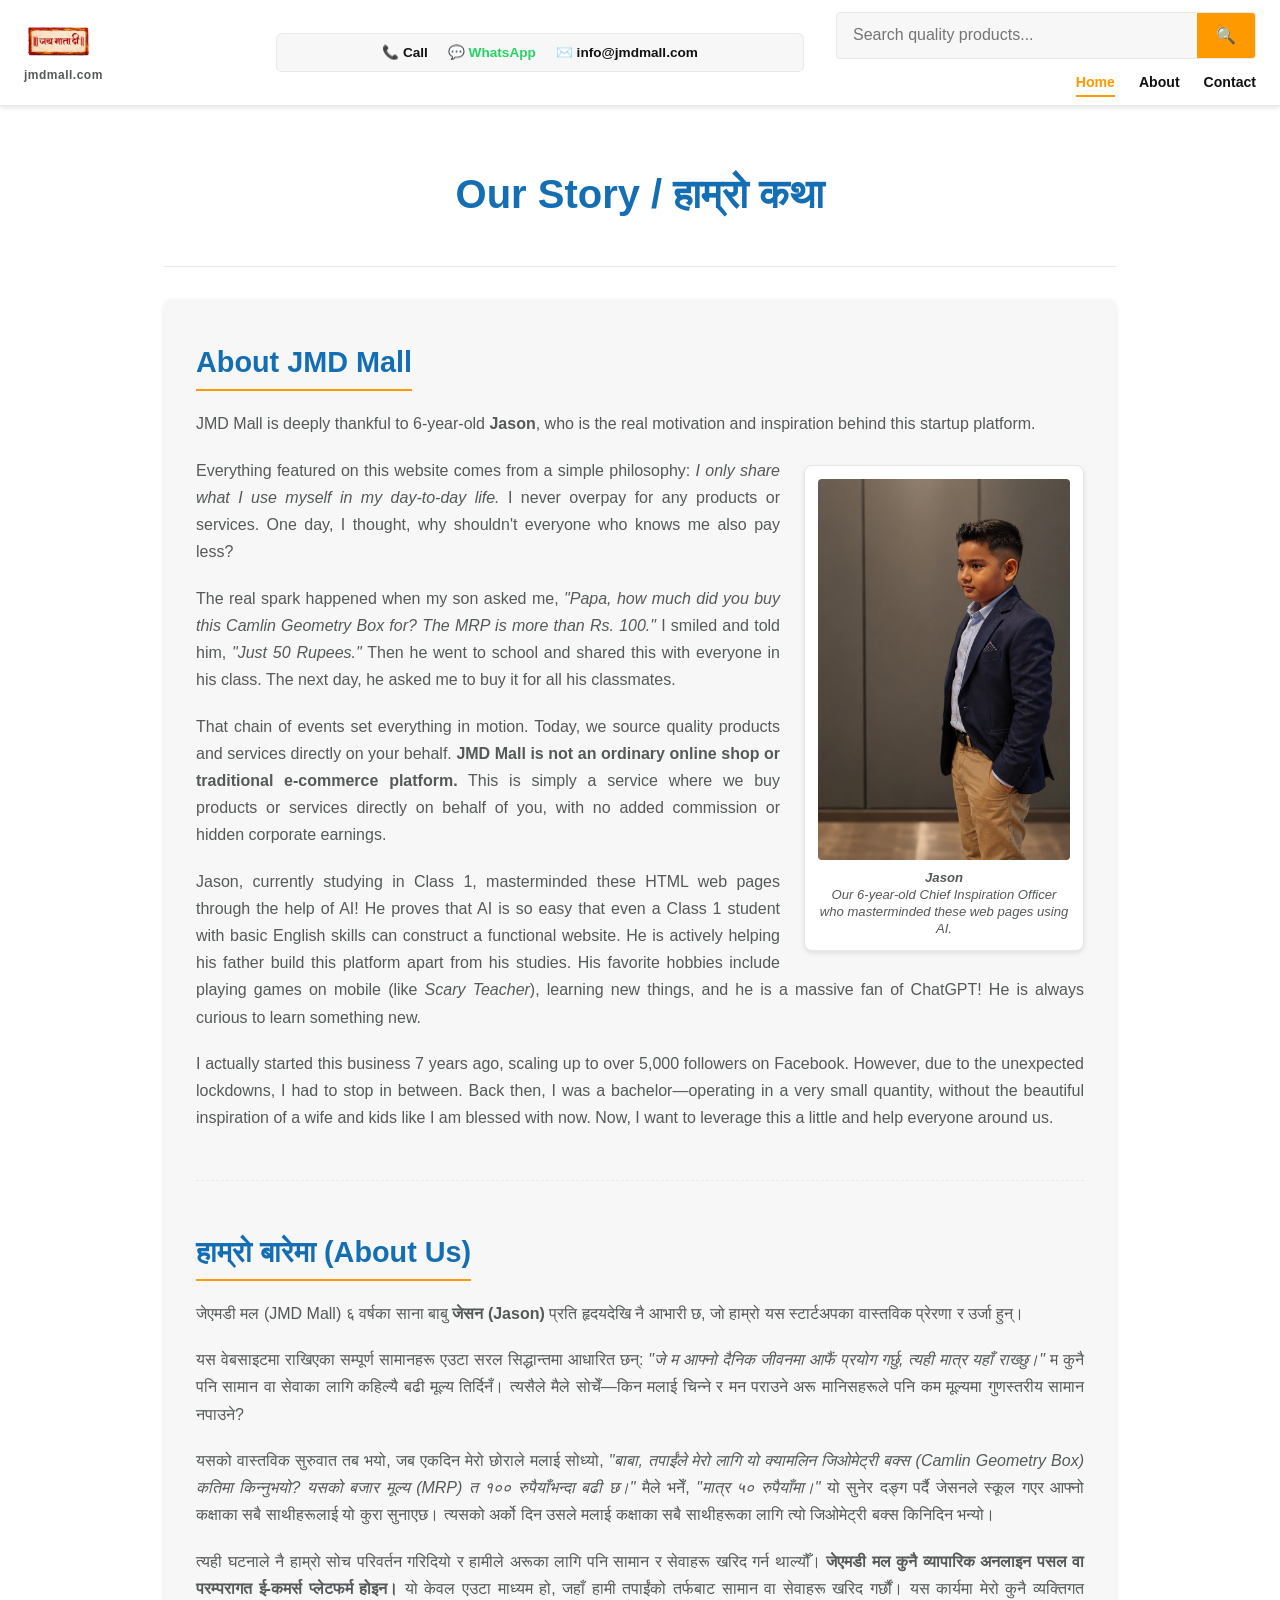
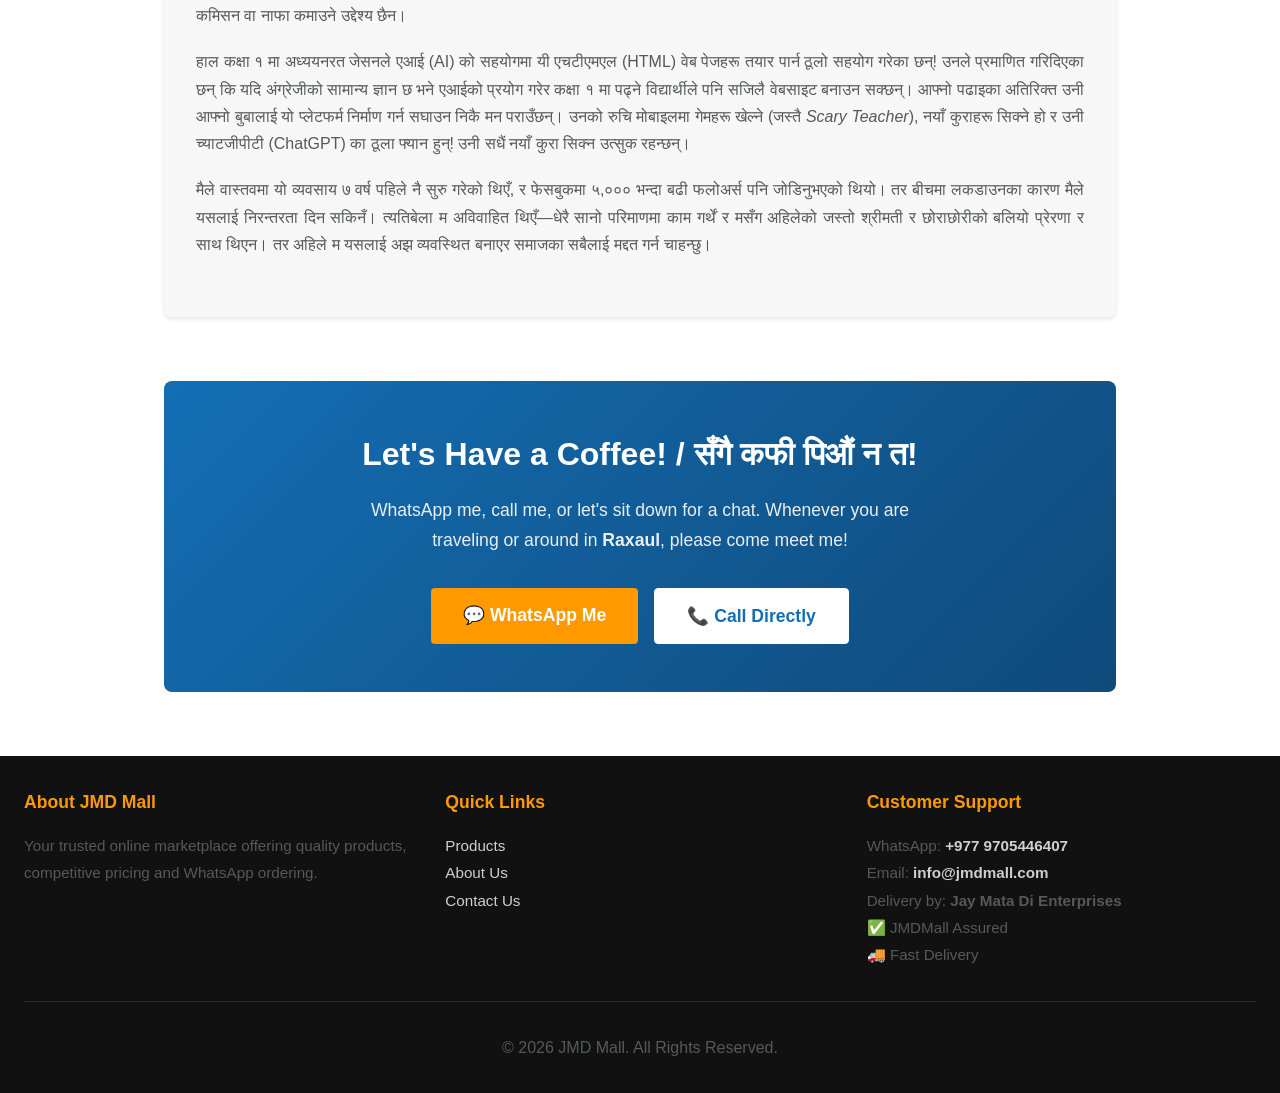
==== commit 3c66fbec: "about navbar" ====
--- a/about.html
+++ b/about.html
@@ -62,20 +62,35 @@
         </div>
     </div>
 
-    <nav class="navbar">
+   <nav class="navbar">
         <div class="nav-container">
-            <div class="nav-logo">
-                <a href="index.html">JMD Mall</a>
-            </div>
-            <div class="search-bar" style="visibility: hidden; pointer-events: none;">
-                <input type="text" placeholder="Search products..." class="search-input">
-                <button class="search-btn">🔍</button>
-            </div>
-            <div class="nav-links">
-                <a href="index.html" class="nav-link">Home</a>
-                <a href="about.html" class="nav-link active">About</a>
-                <a href="contact.html" class="nav-link">Contact</a>
-            </div>
+
+            <div class="nav-brand-wrapper">
+                <a href="index.html" style="display: block; border: none; text-decoration: none;">
+                    <img src="images/logo.png" alt="JMD Mall Logo" class="nav-logo-img" onerror="this.style.display='none'">
+                </a>
+                <span class="nav-logo-subtext">jmdmall.com</span>
+            </div>
+
+            <div class="nav-center-contacts">
+                <a href="tel:+9779705446407" class="header-contact-link">📞 Call</a>
+                <a href="https://wa.me/9779705446407?text=Hello%20JMD%20Mall" target="_blank" class="header-contact-link" style="color: #25D366;">💬 WhatsApp</a>
+                <a href="mailto:info@jmdmall.com" class="header-contact-link">✉️ info@jmdmall.com</a>
+            </div>
+
+            <div class="nav-right-actions">
+                <div class="search-bar">
+                    <input type="text" id="searchInput" placeholder="Search quality products..." class="search-input">
+                    <button class="search-btn" id="searchBtn">🔍</button>
+                </div>
+                
+                <div class="header-menu-links">
+                    <a href="index.html" class="header-menu-link active">Home</a>
+                    <a href="about.html" class="header-menu-link">About</a>
+                    <a href="contact.html" class="header-menu-link">Contact</a>
+                </div>
+            </div>
+
         </div>
     </nav>
 
--- a/css/style.css
+++ b/css/style.css
@@ -105,7 +105,7 @@
 }
 
 /* ==========================================================================
-   4. NAVIGATION BAR
+   4. NEW PREMIUM RESPONSIVE HEADER ENGINE
    ========================================================================== */
 .navbar {
     background-color: var(--bg-light);
@@ -114,28 +114,164 @@
     top: 0;
     z-index: 1000;
     box-shadow: var(--shadow-light);
+    padding: 0.75rem 0;
 }
 
 .nav-container {
-    display: flex;
-    align-items: center;
-    justify-content: space-between;
     max-width: 1400px;
     margin: 0 auto;
-    padding: 0.8rem 1.5rem;
-    gap: 2rem;
-}
-
-.nav-logo a {
-    font-size: 1.8rem;
-    font-weight: 700;
+    padding: 0 1.5rem;
+    display: grid;
+    grid-template-columns: 1fr; /* Stacks vertically on mobile by default */
+    gap: 1rem;
+    align-items: center;
+}
+
+/* Desktop 3-Column Grid Transformation */
+@media (min-width: 992px) {
+    .nav-container {
+        grid-template-columns: 220px 1fr auto;
+        gap: 1.5rem;
+    }
+}
+
+/* Column 1: Logo & Text Combo */
+.nav-brand-wrapper {
+    display: flex;
+    flex-direction: column;
+    align-items: center;
+}
+@media (min-width: 992px) {
+    .nav-brand-wrapper {
+        align-items: flex-start; /* Align left on desktop */
+    }
+}
+
+.nav-logo-img {
+    height: 45px; /* Clean, professional corporate scaling */
+    width: auto;
+    object-fit: contain;
+    display: block;
+}
+
+.nav-logo-subtext {
+    font-size: 0.75rem;
+    color: var(--text-light);
+    font-weight: 600;
+    letter-spacing: 0.5px;
+    margin-top: 2px;
+}
+
+/* Column 2: Center Contact Cluster Dashboard */
+.nav-center-contacts {
+    display: flex;
+    justify-content: center;
+    align-items: center;
+    gap: 1.25rem;
+    flex-wrap: wrap;
+    background-color: var(--bg-gray);
+    padding: 0.5rem 1rem;
+    border-radius: 6px;
+    border: 1px solid var(--border-color);
+}
+
+.header-contact-link {
+    font-size: 0.85rem;
+    font-weight: 600;
+    color: var(--text-dark);
+    display: flex;
+    align-items: center;
+    gap: 5px;
+    transition: var(--transition);
+}
+
+.header-contact-link:hover {
     color: var(--secondary-color);
-    transition: var(--transition);
-}
-
-.nav-logo a:hover {
+}
+
+/* Column 3: Search Box & Nav Links Cluster */
+.nav-right-actions {
+    display: flex;
+    flex-direction: column;
+    gap: 0.75rem;
+    width: 100%;
+}
+@media (min-width: 992px) {
+    .nav-right-actions {
+        width: 420px; /* Precise layout containment width */
+    }
+}
+
+.search-bar {
+    width: 100%;
+    display: flex;
+    align-items: center;
+    background-color: var(--bg-gray);
+    border-radius: 4px;
+    border: 1px solid var(--border-color);
+    overflow: hidden;
+}
+
+.search-input {
+    flex: 1;
+    padding: 0.5rem 0.75rem;
+    border: none;
+    background: transparent;
+    outline: none;
+    font-size: 0.9rem;
+}
+
+.search-btn {
+    padding: 0.5rem 1rem;
+    background-color: var(--primary-color);
+    color: var(--bg-light);
+    border: none;
+    cursor: pointer;
+    font-size: 0.9rem;
+    transition: var(--transition);
+}
+
+.search-btn:hover {
+    background-color: #ff8c3b;
+}
+
+/* Inline Compact Row Links Layout */
+.header-menu-links {
+    display: flex;
+    justify-content: center;
+    gap: 1.5rem;
+}
+@media (min-width: 992px) {
+    .header-menu-links {
+        justify-content: flex-end; /* Align right on desktop */
+    }
+}
+
+.header-menu-link {
+    font-size: 0.88rem;
+    font-weight: 600;
+    color: var(--text-dark);
+    position: relative;
+    transition: var(--transition);
+}
+
+.header-menu-link:hover,
+.header-menu-link.active {
     color: var(--primary-color);
 }
+
+.header-menu-link.active::after {
+    content: '';
+    position: absolute;
+    bottom: -4px;
+    left: 0;
+    right: 0;
+    height: 2px;
+    background-color: var(--primary-color);
+}
+
+/* Hide old top contact bar utility class rules since it's merged inside navigation */
+.top-contact-bar { display: none !important; }
 
 .search-bar {
     flex: 1;
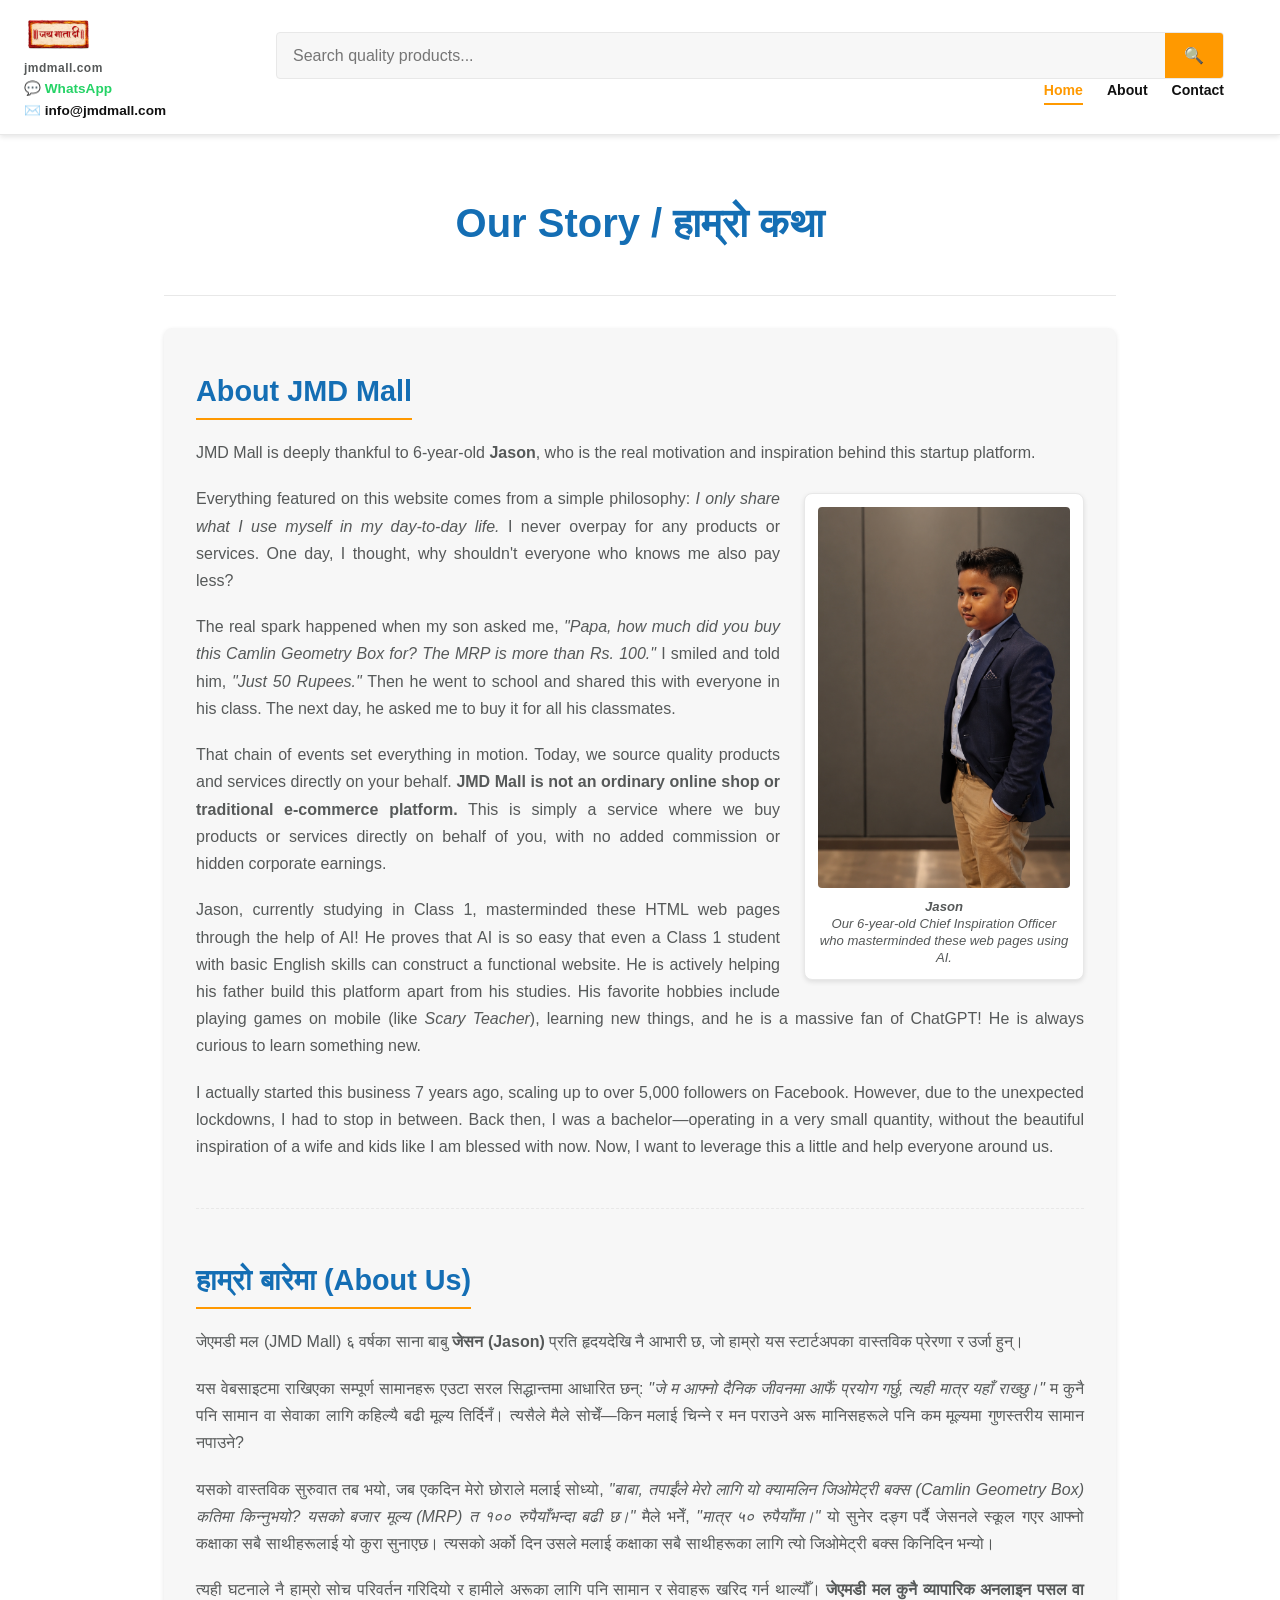
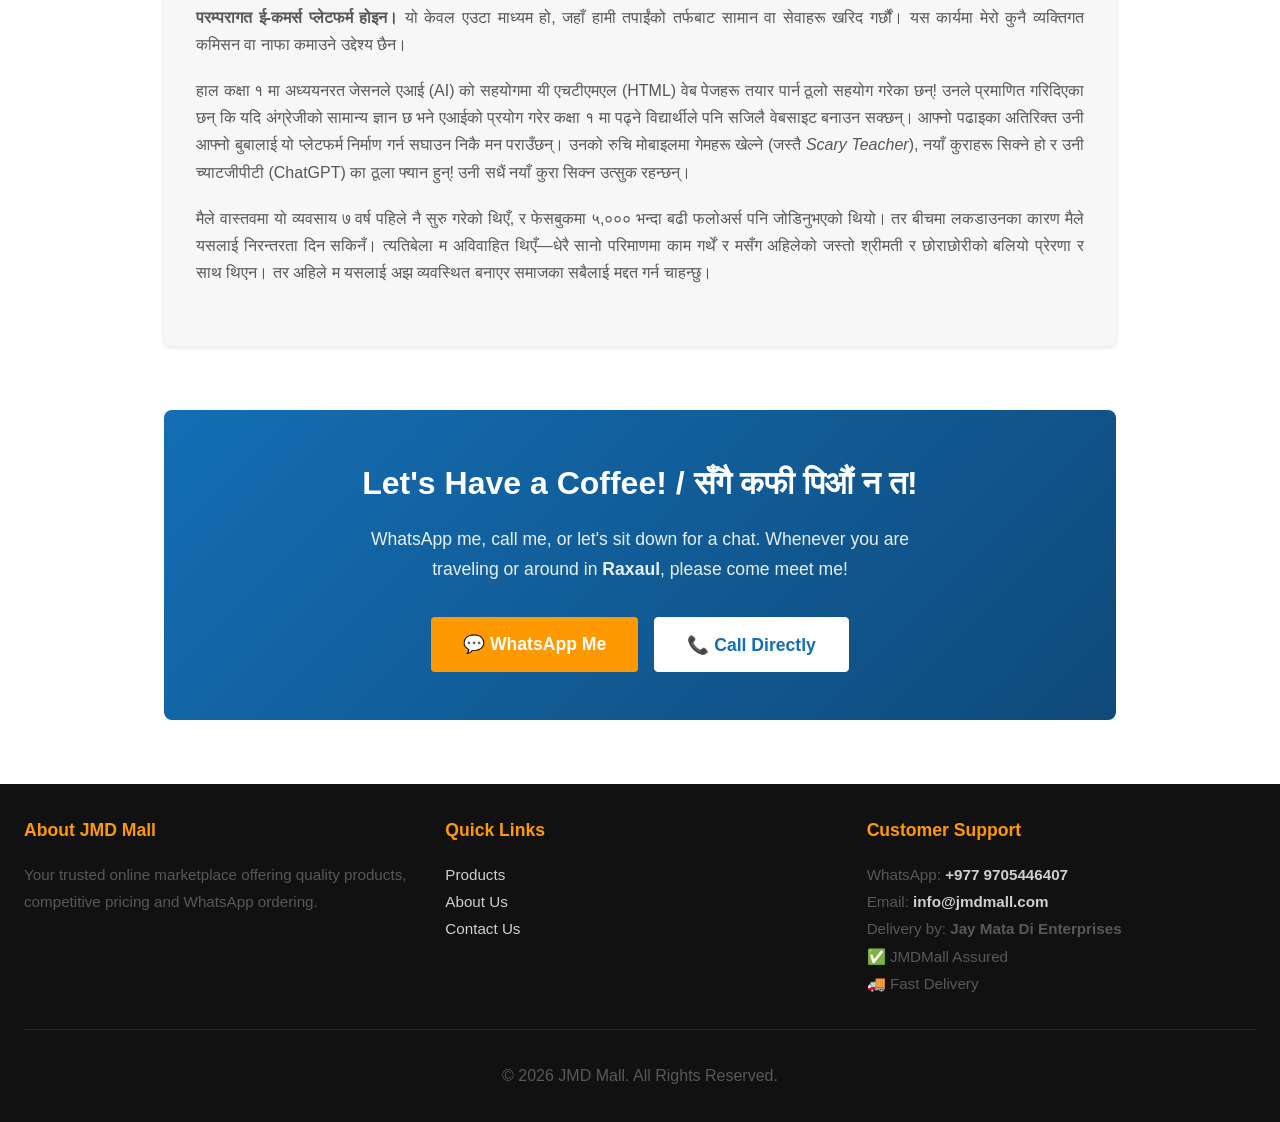
==== commit a0a89cb7: "line header" ====
--- a/about.html
+++ b/about.html
@@ -62,23 +62,28 @@
         </div>
     </div>
 
-   <nav class="navbar">
+  <nav class="navbar">
         <div class="nav-container">
 
-            <div class="nav-brand-wrapper">
-                <a href="index.html" style="display: block; border: none; text-decoration: none;">
-                    <img src="images/logo.png" alt="JMD Mall Logo" class="nav-logo-img" onerror="this.style.display='none'">
-                </a>
-                <span class="nav-logo-subtext">jmdmall.com</span>
-            </div>
-
-            <div class="nav-center-contacts">
-                <a href="tel:+9779705446407" class="header-contact-link">📞 Call</a>
-                <a href="https://wa.me/9779705446407?text=Hello%20JMD%20Mall" target="_blank" class="header-contact-link" style="color: #25D366;">💬 WhatsApp</a>
-                <a href="mailto:info@jmdmall.com" class="header-contact-link">✉️ info@jmdmall.com</a>
-            </div>
-
-            <div class="nav-right-actions">
+            <div class="nav-top-row">
+                <div class="nav-brand-wrapper">
+                    <a href="index.html" style="display: block; border: none; text-decoration: none;">
+                        <img src="images/logo.png" alt="JMD Mall Logo" class="nav-logo-img" onerror="this.style.display='none'">
+                    </a>
+                    <span class="nav-logo-subtext">jmdmall.com</span>
+                </div>
+
+                <div class="nav-right-contacts">
+                    <a href="https://wa.me/9779705446407?text=Hello%20JMD%20Mall" target="_blank" class="header-contact-link" style="color: #25D366;">
+                        💬 WhatsApp
+                    </a>
+                    <a href="mailto:info@jmdmall.com" class="header-contact-link">
+                        ✉️ info@jmdmall.com
+                    </a>
+                </div>
+            </div>
+
+            <div class="nav-bottom-row">
                 <div class="search-bar">
                     <input type="text" id="searchInput" placeholder="Search quality products..." class="search-input">
                     <button class="search-btn" id="searchBtn">🔍</button>
